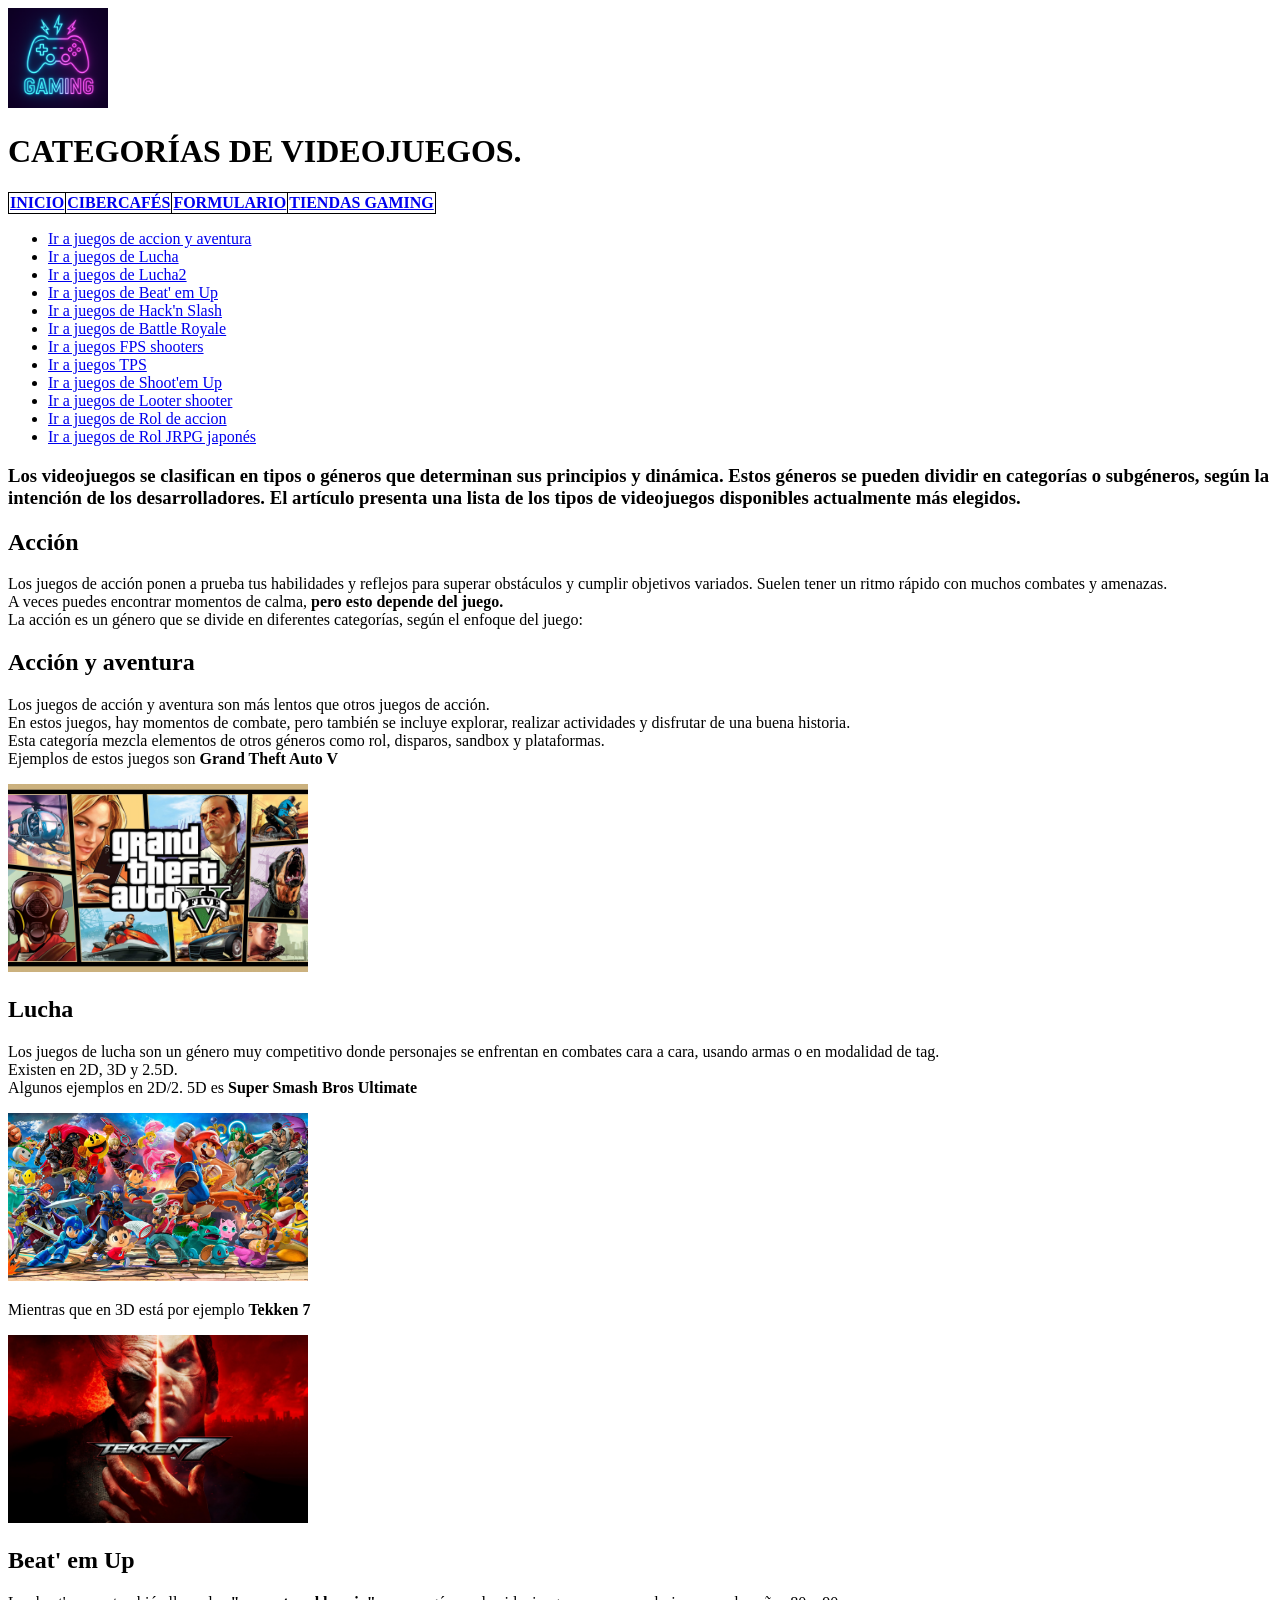
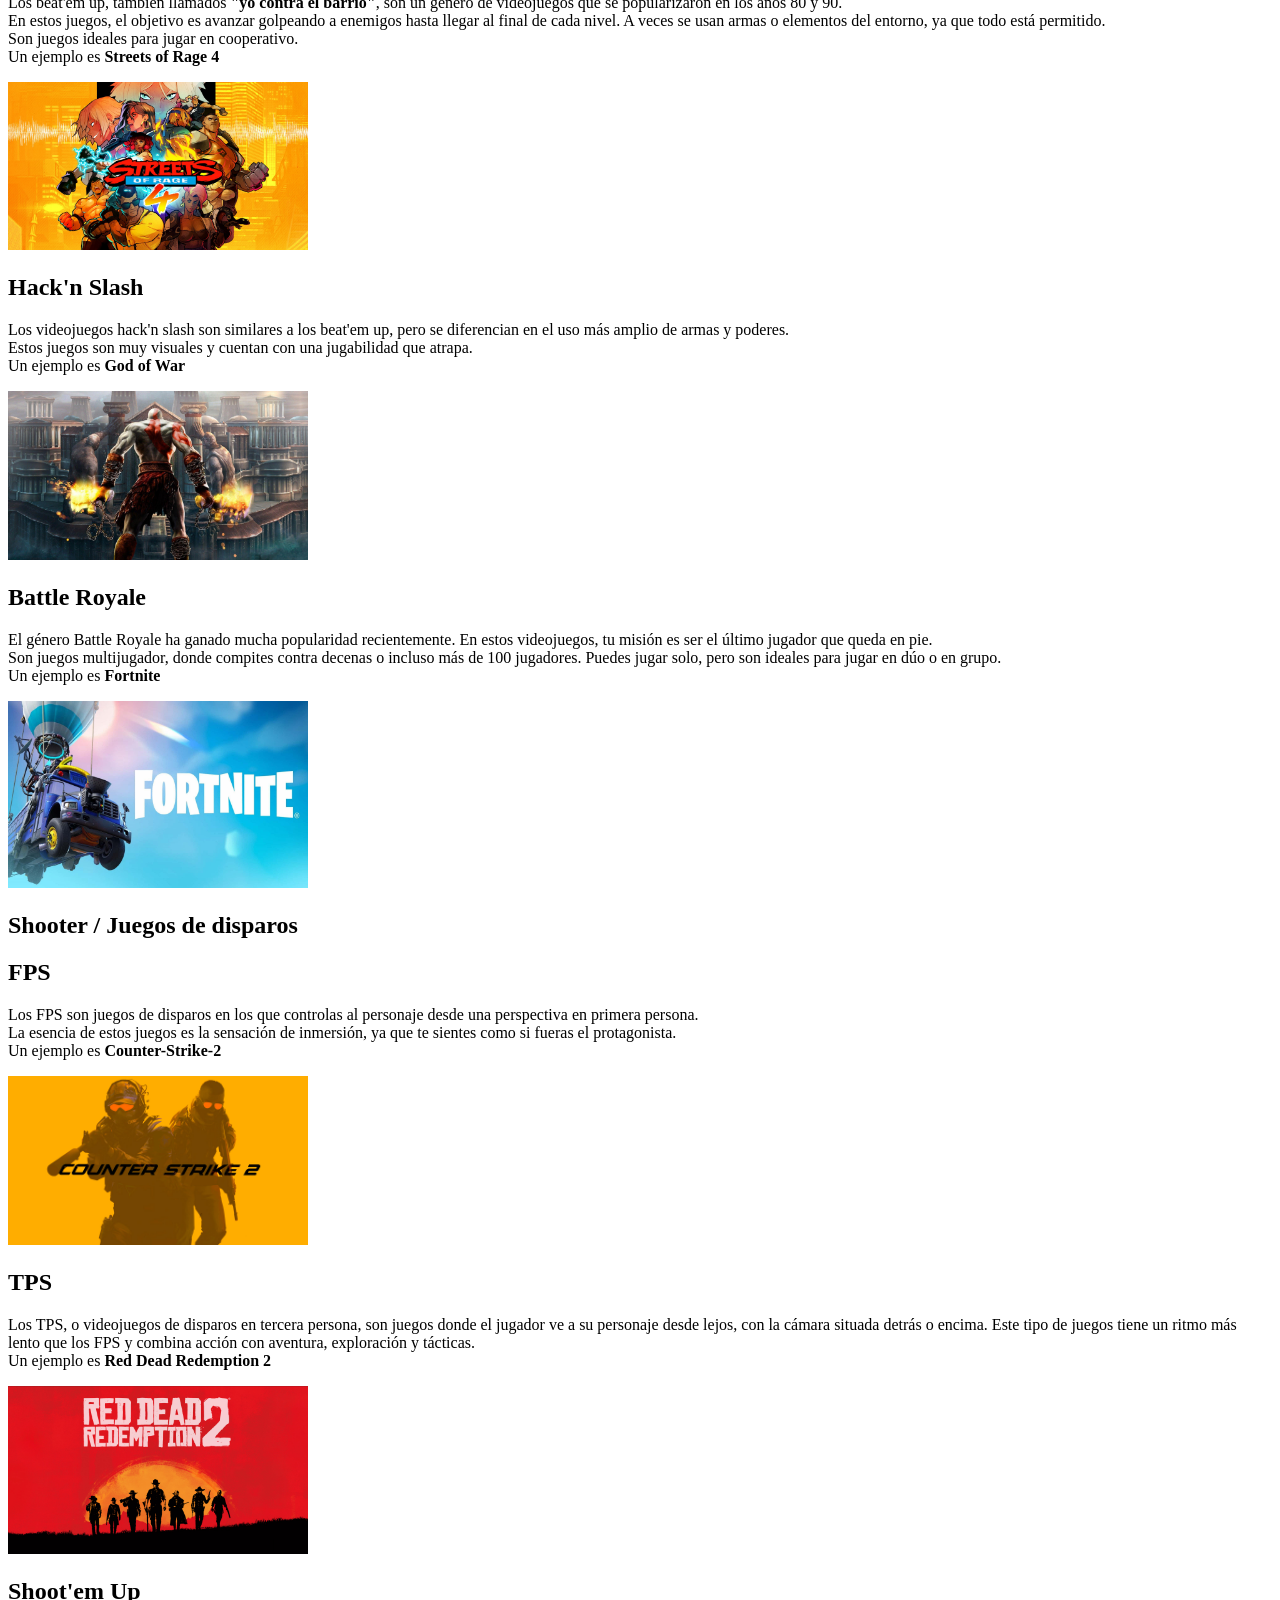
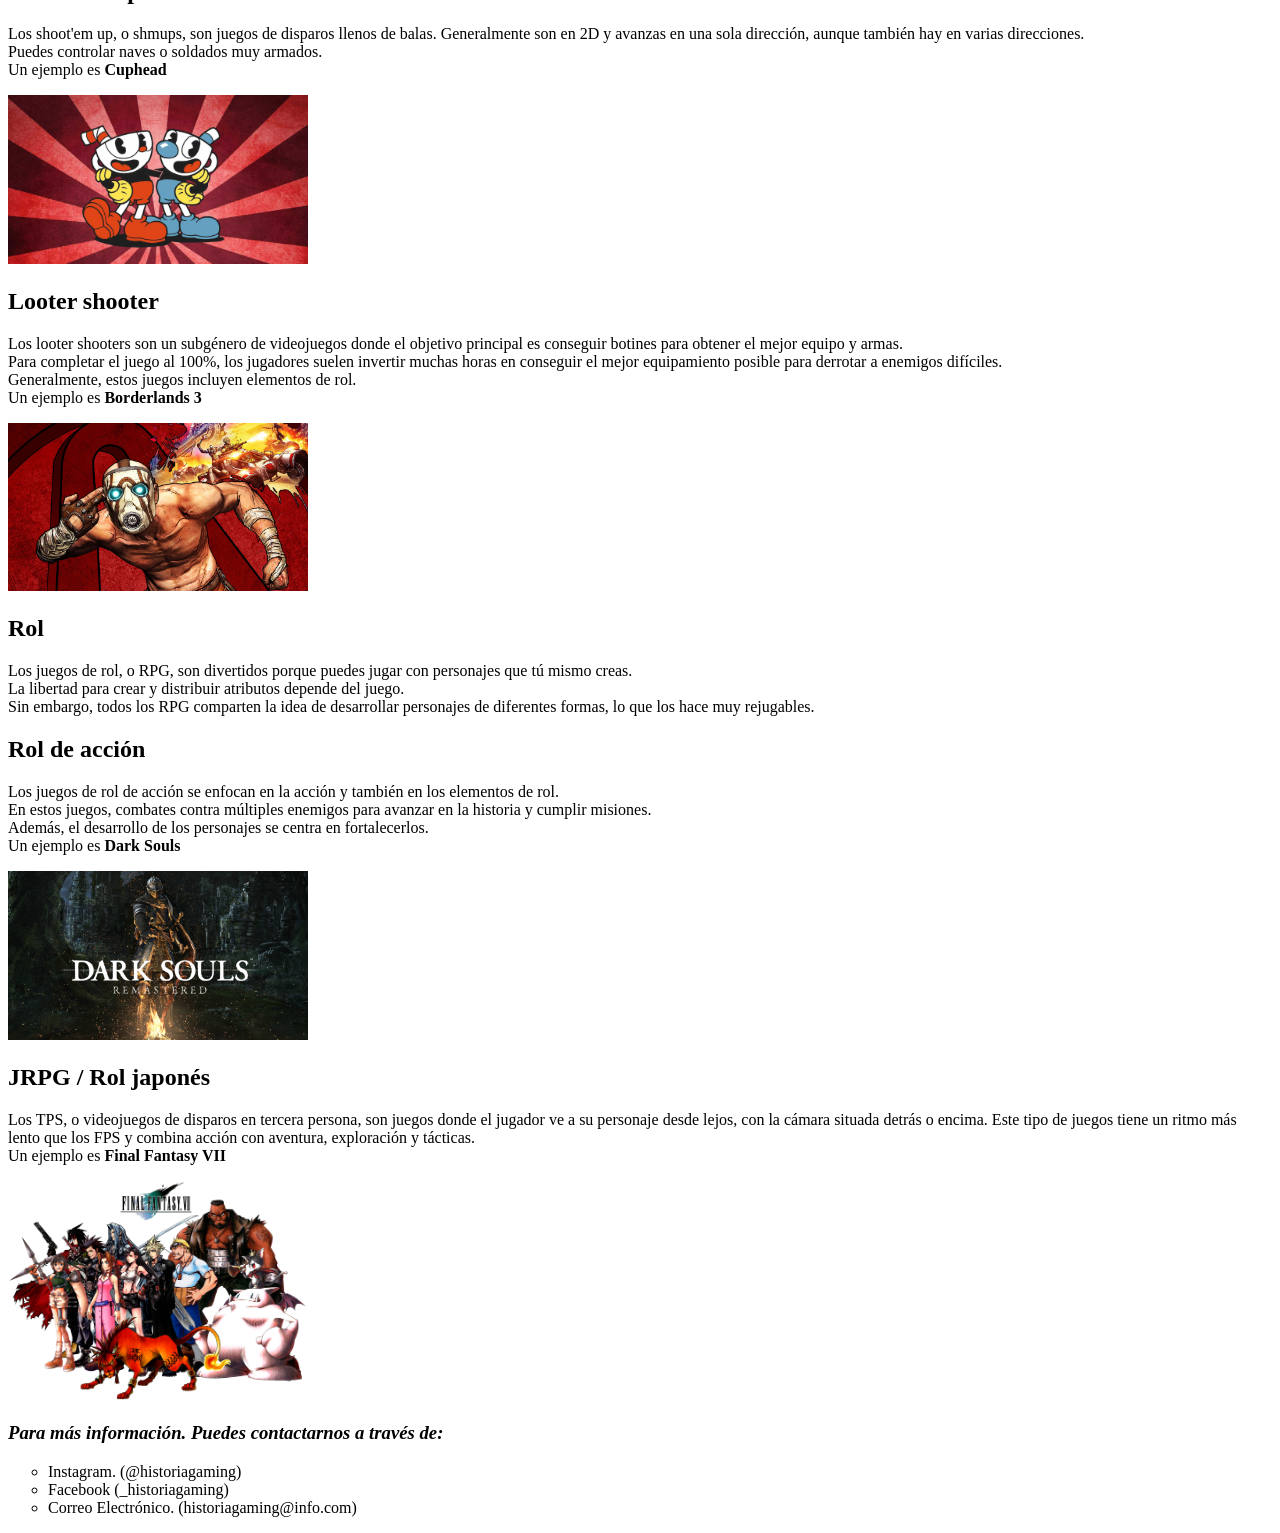
==== categorias.html @ 5678c633 "Termine mi parte" ====
<!DOCTYPE html>
<html lang="es">
    <head>
        <meta charset="UTF-8">
        <meta name="viewport" content="width=device-widt">
        <img src="/imagenes/logo.png" width="100" alt="logo"><title>Videojuegos</title>
        <title>Categorias de Videojuegos</title>
        <style> table, th, td { /* Define el borde: 1 píxel, sólido,
        color negro */ border: 1px solid black; } table { /* Une los
        bordes de las celdas para un look limpio */ border-collapse:
        collapse; } </style>
    </head>
    <header><h1>CATEGORÍAS DE VIDEOJUEGOS.</h1></header>
    <nav>
    <table><!--Apartir de aqui escribo los enlaces a diferentes sitios de la pagina-->
        <tr>
            <th colspan="2" rowspan="2"><a href="index.html">INICIO</a></th>
            <th colspan="2" rowspan="2"><a href="ciber.html">CIBERCAFÉS</a><br></th> 
            <th colspan="2" rowspan="2"><a href="formulario.html">FORMULARIO</a><br></th>  
            <th colspan="2" rowspan="2"><a href="tiendasgaming.html">TIENDAS GAMING</a><br></th>   
        </tr>
    </table>
    </nav>
    <body>
    <section>
        <ul><!--Todo esto son los tipos de videojuegos que voy a poner con sus diferentes enlaces mediante las imagenes y tambien una seccion para ir directamente-->
            <li><a href="#GTA V">Ir a juegos de accion y aventura</a></li>
            <li><a href="#smash">Ir a juegos de Lucha</a></li>
            <li><a href="#tekken7">Ir a juegos de Lucha2</a></li>
            <li><a href="#street">Ir a juegos de Beat' em Up</a></li>
            <li><a href="#God_of_War">Ir a juegos de Hack'n Slash</a></li>
            <li><a href="#fortnite">Ir a juegos de Battle Royale</a></li>
            <li><a href="#Counter-Strike-2">Ir a juegos FPS shooters</a></li>
            <li><a href="#red_dead_2">Ir a juegos TPS</a></li>
            <li><a href="#cuphead">Ir a juegos de Shoot'em Up</a></li>
            <li><a href="#borderlands_3">Ir a juegos de Looter shooter</a></li>
            <li><a href="#Dark Souls">Ir a juegos de Rol de accion</a></li>
            <li><a href="#Final Fantasy VII">Ir a juegos de Rol JRPG japonés</a></li>
        </ul>
    <!--Apartir de aqui escribo el html con sus titulos, parrafos y enlaces en las imagenes para dichos juego-->          
    <h3>Los videojuegos se clasifican en tipos o géneros que determinan sus principios y dinámica. 
    Estos géneros se pueden dividir en categorías o subgéneros, según la intención de los desarrolladores. 
    El artículo presenta una lista de los tipos de videojuegos disponibles actualmente más elegidos.
    </h3>
    <h1>Acción</h1>
    <p>Los juegos de acción ponen a prueba tus habilidades y reflejos para superar obstáculos y cumplir objetivos variados. 
    Suelen tener un ritmo rápido con muchos combates y amenazas.<br> 
    A veces puedes encontrar momentos de calma,<b> pero esto depende del juego.</b><br>
    La acción es un género que se divide en diferentes categorías, según el enfoque del juego:</p>
    <h2 id="GTA V">Acción y aventura</h2>
    <p>Los juegos de acción y aventura son más lentos que otros juegos de acción.<br> 
    En estos juegos, hay momentos de combate, pero también se incluye explorar, realizar actividades y disfrutar de una buena historia.<br> 
    Esta categoría mezcla elementos de otros géneros como rol, disparos, sandbox y plataformas.<br> 
    Ejemplos de estos juegos son <b>Grand Theft Auto V</b></p>
    <a href="https://www.rockstargames.com/gta-v"><!-- Aqui es un ejemplo a la imagen de gta5 le añado que pueda ser clikeada para ir a su pagina oficial y asi con todas-->
    <img src="/imagenes/gta5.jpg" width="300">
    </a><br>
    <h2 id="smash">Lucha</h2>
    <p>Los juegos de lucha son un género muy competitivo donde personajes se enfrentan en combates cara a cara, usando armas o en modalidad de tag.<br> 
    Existen en 2D, 3D y 2.5D.<br> 
    Algunos ejemplos en 2D/2. 5D es <b>Super Smash Bros Ultimate</b><br></p>
    <a href="https://www.smashbros.com/es_ES/">
    <img src="/imagenes/smash.jpg" width="300" alt="smash"><br>
    </a>
    <p id="tekken7">Mientras que en 3D está por ejemplo <b>Tekken 7</b></p>
    <a href="https://es.bandainamcoent.eu/tekken/tekken-7">
    <img src="/imagenes/tekken7.jpg" width="300" alt="tekken7"><br>
    </a>
    <h2 id="street">Beat' em Up</h2>
    <p>Los beat'em up, también llamados <b>"yo contra el barrio"</b>, son un género de videojuegos que se popularizaron en los años 80 y 90.<br> 
    En estos juegos, el objetivo es avanzar golpeando a enemigos hasta llegar al final de cada nivel.
    A veces se usan armas o elementos del entorno, ya que todo está permitido.<br> 
    Son juegos ideales para jugar en cooperativo.<br>
    Un ejemplo es <b>Streets of Rage 4</b></p>
    <a href="https://www.streets4rage.com/">
    <img src="/imagenes/street.jpg" width="300" alt="street"><br>
    </a>
    <h2 id="God_of_War">Hack'n Slash</h2>
    <p>Los videojuegos hack'n slash son similares a los beat'em up, pero se diferencian en el uso más amplio de armas y poderes.<br> 
    Estos juegos son muy visuales y cuentan con una jugabilidad que atrapa.<br>
    Un ejemplo es <b>God of War</b></p>
    <a href="https://store.steampowered.com/app/1593500/God_of_War/">
    <img src="/imagenes/god.jpg" width="300" alt="God_of_War"><br>
    </a>
    <h2 id="fortnite">Battle Royale</h2>
    <p>El género Battle Royale ha ganado mucha popularidad recientemente. 
    En estos videojuegos, tu misión es ser el último jugador que queda en pie.<br> 
    Son juegos multijugador, donde compites contra decenas o incluso más de 100 jugadores. 
    Puedes jugar solo, pero son ideales para jugar en dúo o en grupo.<br>
    Un ejemplo es <b>Fortnite</b></p>
    <a href="https://www.fortnite.com/?lang=es-ES">
    <img src="/imagenes/fortnite.jpg" width="300" alt="fortnite"><br>
    </a>
    <h1>Shooter / Juegos de disparos</h1>
    <h2 id="Counter-Strike-2">FPS</h2>
    <p>Los FPS son juegos de disparos en los que controlas al personaje desde una perspectiva en primera persona.<br> 
    La esencia de estos juegos es la sensación de inmersión, ya que te sientes como si fueras el protagonista.<br>
    Un ejemplo es <b>Counter-Strike-2</b></p>
    <a href="https://www.counter-strike.net/home?l=spanish">
    <img src="/imagenes/Counter-Strike-2.jpg" width="300" alt="Counter-Strike-2"><br>
    </a>
    <h2 id="red_dead_2">TPS</h2>
    <p>Los TPS, o videojuegos de disparos en tercera persona, son juegos donde el jugador ve a su personaje desde lejos, con la cámara situada detrás o encima. 
    Este tipo de juegos tiene un ritmo más lento que los FPS y combina acción con aventura, exploración y tácticas.<br>
    Un ejemplo es <b>Red Dead Redemption 2</b></p>
    <a href="https://www.rockstargames.com/reddeadredemption2/">
    <img src="/imagenes/red_dead_2.jpg" width="300" alt="red_dead_2"><br>
    </a>
    <h2 id="cuphead">Shoot'em Up</h2>
    <p>Los shoot'em up, o shmups, son juegos de disparos llenos de balas. 
    Generalmente son en 2D y avanzas en una sola dirección, aunque también hay en varias direcciones.<br> 
    Puedes controlar naves o soldados muy armados.<br>
    Un ejemplo es <b>Cuphead</b></p>
    <a href="https://store.steampowered.com/app/268910/Cuphead/">
    <img src="/imagenes/cuphead.jpg" width="300" alt="cuphead"><br>
    </a>
    <h2 id="Borderlands_3">Looter shooter</h2>
    <p>Los looter shooters son un subgénero de videojuegos donde el objetivo principal es conseguir botines para obtener el mejor equipo y armas.<br> 
    Para completar el juego al 100%, los jugadores suelen invertir muchas horas en conseguir el mejor equipamiento posible para derrotar a enemigos difíciles.<br> 
    Generalmente, estos juegos incluyen elementos de rol.<br>
    Un ejemplo es <b>Borderlands 3</b></p>
    <a href="https://store.steampowered.com/app/397540/Borderlands_3/">
    <img src="/imagenes/borderlands_3.jpg" width="300" alt="borderlands_3"><br>
    </a>
    <h1>Rol</h1>
    <p>Los juegos de rol, o RPG, son divertidos porque puedes jugar con personajes que tú mismo creas.<br> 
    La libertad para crear y distribuir atributos depende del juego.<br> 
    Sin embargo, todos los RPG comparten la idea de desarrollar personajes de diferentes formas, lo que los hace muy rejugables.</p>
    <h2 id="Dark Souls">Rol de acción</h2>
    <p>Los juegos de rol de acción se enfocan en la acción y también en los elementos de rol.<br> 
        En estos juegos, combates contra múltiples enemigos para avanzar en la historia y cumplir misiones.<br> 
        Además, el desarrollo de los personajes se centra en fortalecerlos.<br>
    Un ejemplo es <b>Dark Souls</b></p>
    <a href="https://es.bandainamcoent.eu/dark-souls/dark-souls">
    <img src="/imagenes/dark-souls.jpg" width="300" alt="Dark Souls"><br>
    </a>
    <h2 id="Final Fantasy VII">JRPG / Rol japonés</h2>
    <p>Los TPS, o videojuegos de disparos en tercera persona, son juegos donde el jugador ve a su personaje desde lejos, con la cámara situada detrás o encima. 
    Este tipo de juegos tiene un ritmo más lento que los FPS y combina acción con aventura, exploración y tácticas.<br>
    Un ejemplo es <b>Final Fantasy VII</b></p>
    <a href="https://ffvii.square-enix-games.com/es">
    <img src="/imagenes/final fantasyy vii.png" width="300" alt="Final Fantasy VII"><br>
    </a>
    </section>
    <footer><!--Siempre acabamos con un footer-->
        <h3><i>Para más información. Puedes contactarnos a través de:</i></h3>
        <ul type="circle">
            <li>Instagram. (@historiagaming)</li>
            <li>Facebook (_historiagaming)</li> 
            <li>Correo Electrónico. (historiagaming@info.com)</li>
        </ul>
    </footer>
    </body>
</html>
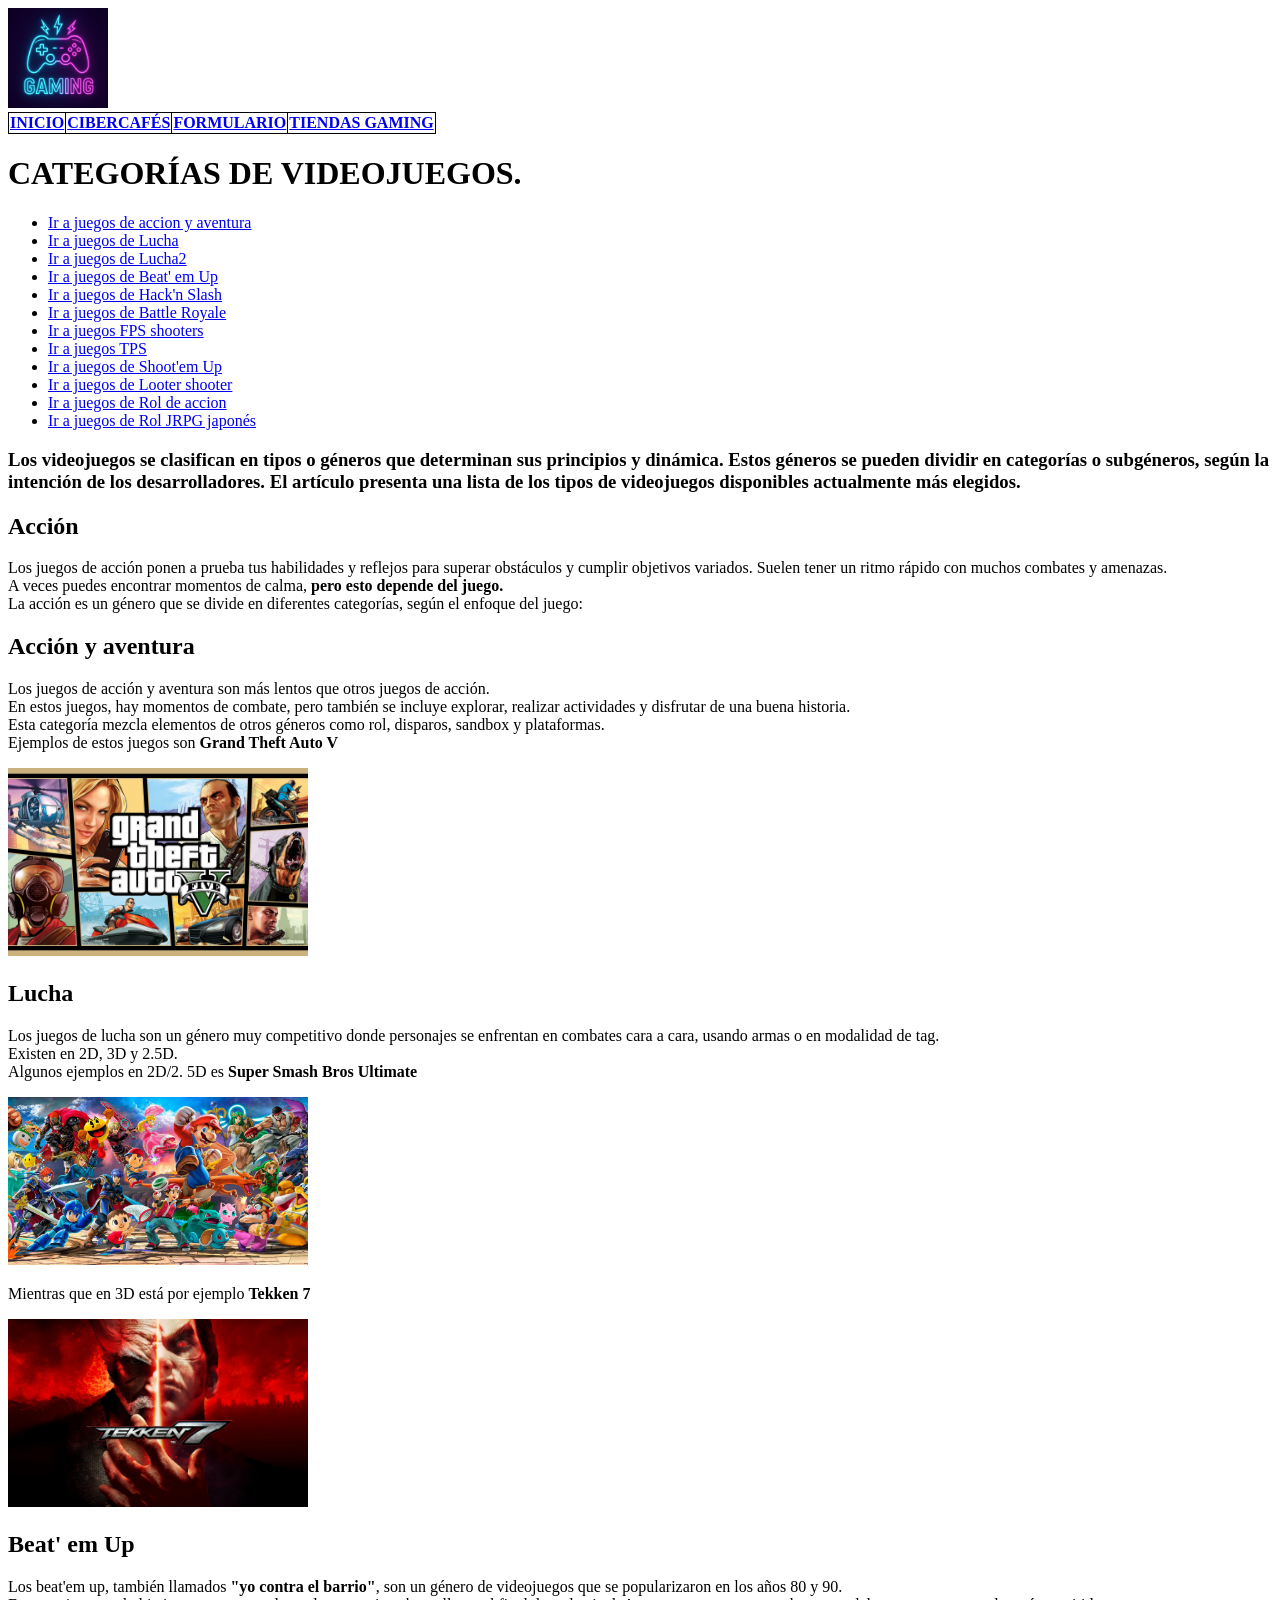
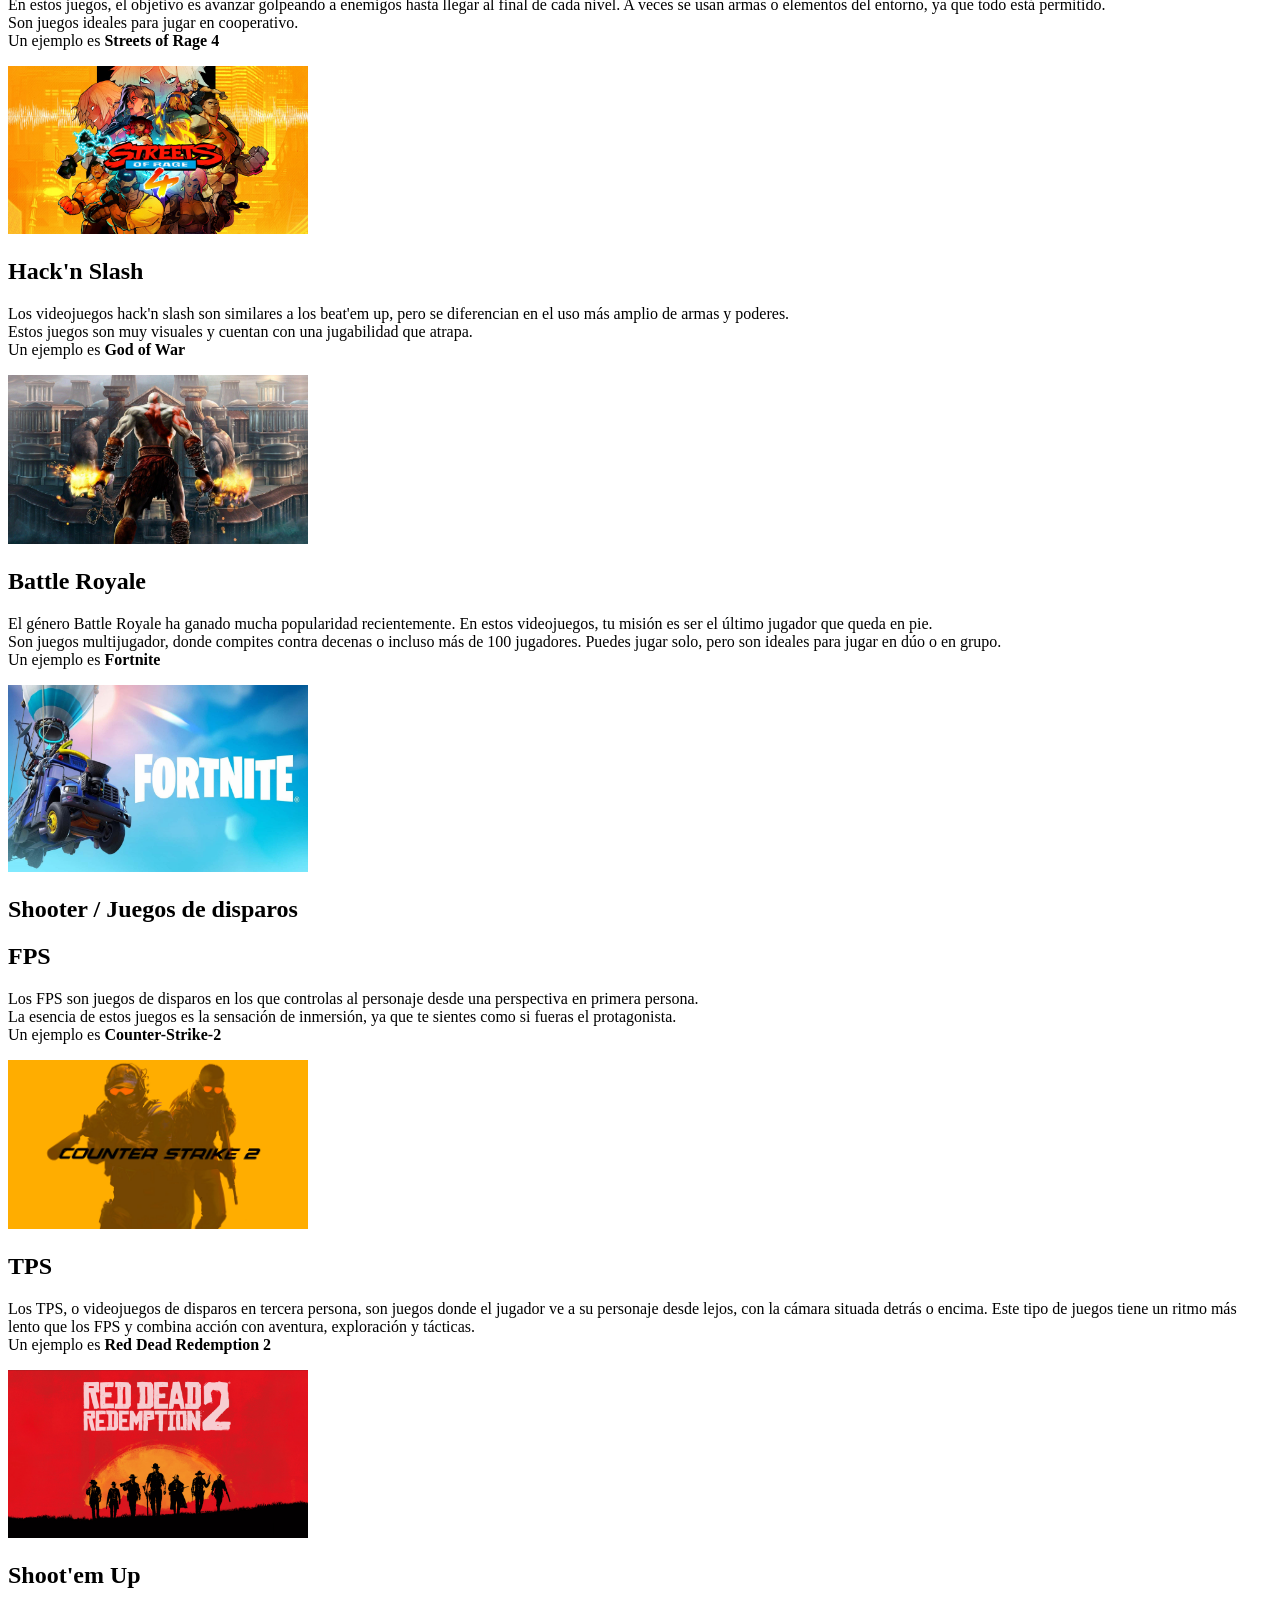
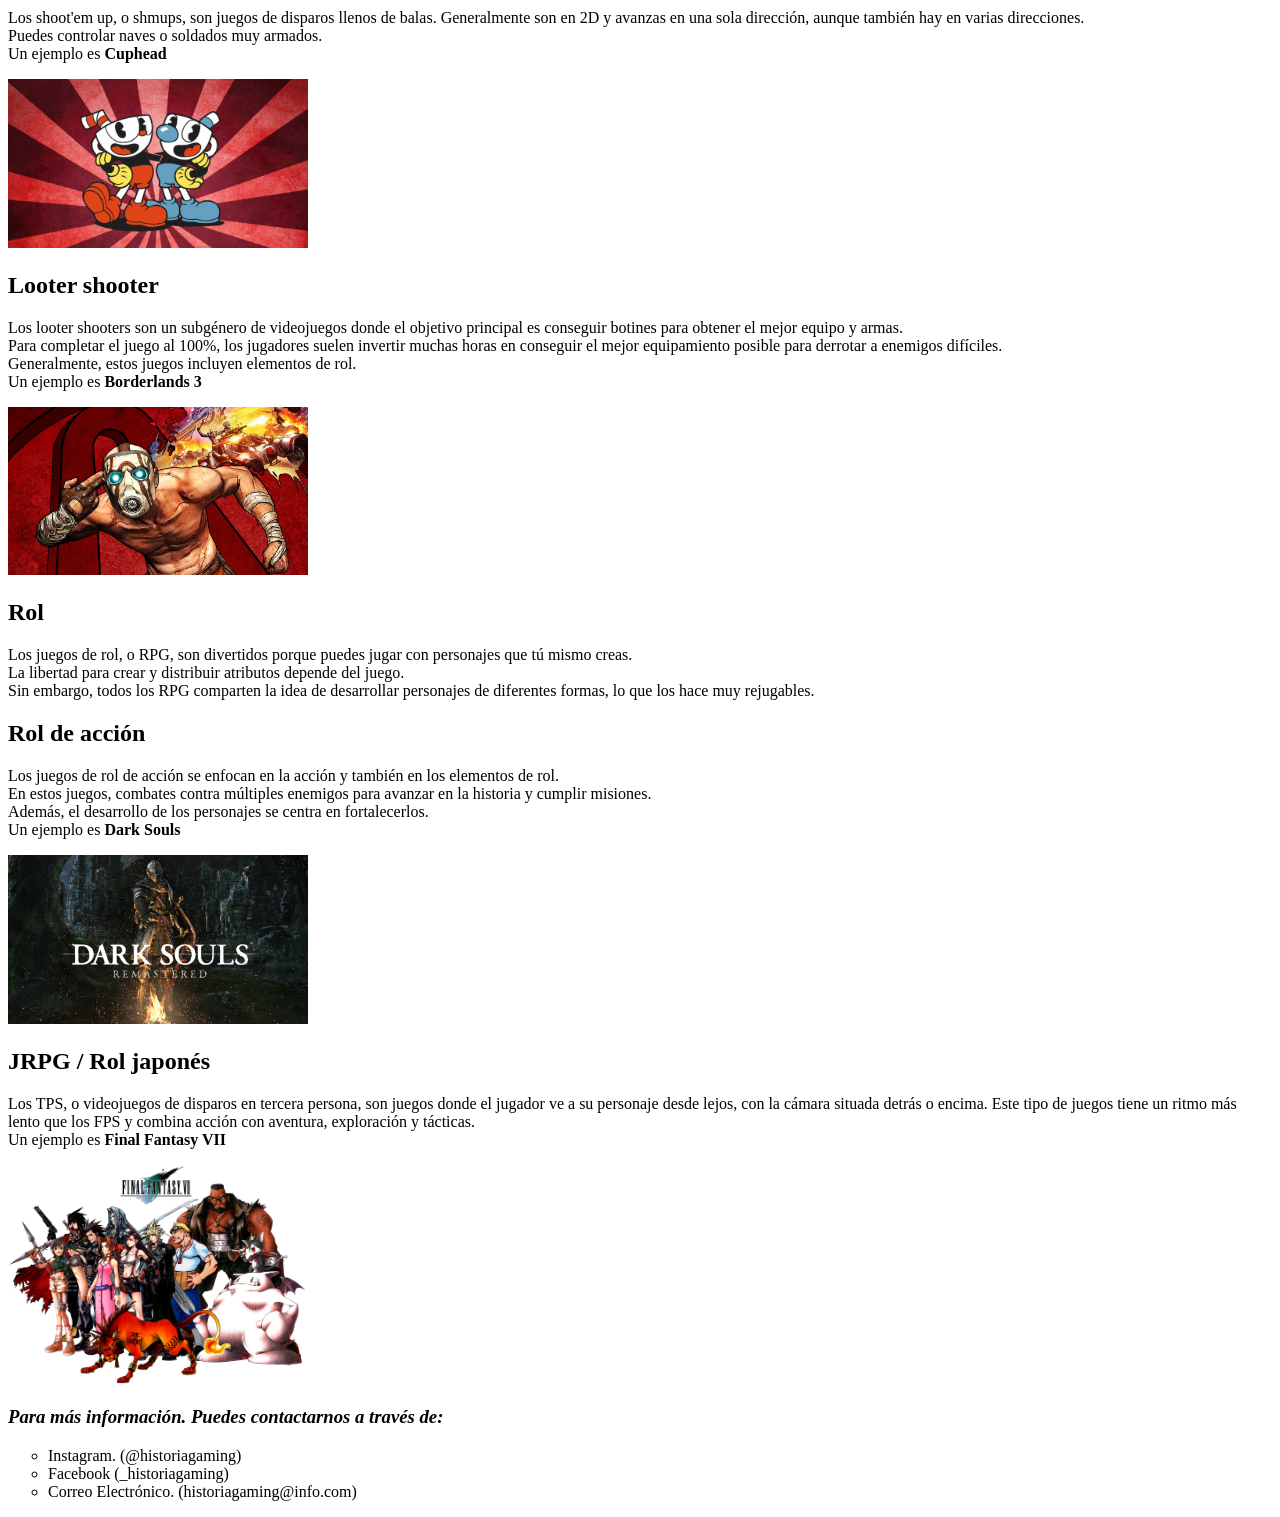
==== commit 1d396080: "He terminado" ====
--- a/categorias.html
+++ b/categorias.html
@@ -10,8 +10,6 @@
         bordes de las celdas para un look limpio */ border-collapse:
         collapse; } </style>
     </head>
-    <header><h1>CATEGORÍAS DE VIDEOJUEGOS.</h1></header>
-    <nav>
     <table><!--Apartir de aqui escribo los enlaces a diferentes sitios de la pagina-->
         <tr>
             <th colspan="2" rowspan="2"><a href="index.html">INICIO</a></th>
@@ -20,9 +18,11 @@
             <th colspan="2" rowspan="2"><a href="tiendasgaming.html">TIENDAS GAMING</a><br></th>   
         </tr>
     </table>
-    </nav>
+    <header>
+        <h1>CATEGORÍAS DE VIDEOJUEGOS.</h1>
+    </header>
     <body>
-    <section>
+    <nav>
         <ul><!--Todo esto son los tipos de videojuegos que voy a poner con sus diferentes enlaces mediante las imagenes y tambien una seccion para ir directamente-->
             <li><a href="#GTA V">Ir a juegos de accion y aventura</a></li>
             <li><a href="#smash">Ir a juegos de Lucha</a></li>
@@ -37,110 +37,112 @@
             <li><a href="#Dark Souls">Ir a juegos de Rol de accion</a></li>
             <li><a href="#Final Fantasy VII">Ir a juegos de Rol JRPG japonés</a></li>
         </ul>
+    </nav>
+    <section>
     <!--Apartir de aqui escribo el html con sus titulos, parrafos y enlaces en las imagenes para dichos juego-->          
-    <h3>Los videojuegos se clasifican en tipos o géneros que determinan sus principios y dinámica. 
-    Estos géneros se pueden dividir en categorías o subgéneros, según la intención de los desarrolladores. 
-    El artículo presenta una lista de los tipos de videojuegos disponibles actualmente más elegidos.
-    </h3>
-    <h1>Acción</h1>
-    <p>Los juegos de acción ponen a prueba tus habilidades y reflejos para superar obstáculos y cumplir objetivos variados. 
-    Suelen tener un ritmo rápido con muchos combates y amenazas.<br> 
-    A veces puedes encontrar momentos de calma,<b> pero esto depende del juego.</b><br>
-    La acción es un género que se divide en diferentes categorías, según el enfoque del juego:</p>
-    <h2 id="GTA V">Acción y aventura</h2>
-    <p>Los juegos de acción y aventura son más lentos que otros juegos de acción.<br> 
-    En estos juegos, hay momentos de combate, pero también se incluye explorar, realizar actividades y disfrutar de una buena historia.<br> 
-    Esta categoría mezcla elementos de otros géneros como rol, disparos, sandbox y plataformas.<br> 
-    Ejemplos de estos juegos son <b>Grand Theft Auto V</b></p>
-    <a href="https://www.rockstargames.com/gta-v"><!-- Aqui es un ejemplo a la imagen de gta5 le añado que pueda ser clikeada para ir a su pagina oficial y asi con todas-->
-    <img src="/imagenes/gta5.jpg" width="300">
-    </a><br>
-    <h2 id="smash">Lucha</h2>
-    <p>Los juegos de lucha son un género muy competitivo donde personajes se enfrentan en combates cara a cara, usando armas o en modalidad de tag.<br> 
-    Existen en 2D, 3D y 2.5D.<br> 
-    Algunos ejemplos en 2D/2. 5D es <b>Super Smash Bros Ultimate</b><br></p>
-    <a href="https://www.smashbros.com/es_ES/">
-    <img src="/imagenes/smash.jpg" width="300" alt="smash"><br>
-    </a>
-    <p id="tekken7">Mientras que en 3D está por ejemplo <b>Tekken 7</b></p>
-    <a href="https://es.bandainamcoent.eu/tekken/tekken-7">
-    <img src="/imagenes/tekken7.jpg" width="300" alt="tekken7"><br>
-    </a>
-    <h2 id="street">Beat' em Up</h2>
-    <p>Los beat'em up, también llamados <b>"yo contra el barrio"</b>, son un género de videojuegos que se popularizaron en los años 80 y 90.<br> 
-    En estos juegos, el objetivo es avanzar golpeando a enemigos hasta llegar al final de cada nivel.
-    A veces se usan armas o elementos del entorno, ya que todo está permitido.<br> 
-    Son juegos ideales para jugar en cooperativo.<br>
-    Un ejemplo es <b>Streets of Rage 4</b></p>
-    <a href="https://www.streets4rage.com/">
-    <img src="/imagenes/street.jpg" width="300" alt="street"><br>
-    </a>
-    <h2 id="God_of_War">Hack'n Slash</h2>
-    <p>Los videojuegos hack'n slash son similares a los beat'em up, pero se diferencian en el uso más amplio de armas y poderes.<br> 
-    Estos juegos son muy visuales y cuentan con una jugabilidad que atrapa.<br>
-    Un ejemplo es <b>God of War</b></p>
-    <a href="https://store.steampowered.com/app/1593500/God_of_War/">
-    <img src="/imagenes/god.jpg" width="300" alt="God_of_War"><br>
-    </a>
-    <h2 id="fortnite">Battle Royale</h2>
-    <p>El género Battle Royale ha ganado mucha popularidad recientemente. 
-    En estos videojuegos, tu misión es ser el último jugador que queda en pie.<br> 
-    Son juegos multijugador, donde compites contra decenas o incluso más de 100 jugadores. 
-    Puedes jugar solo, pero son ideales para jugar en dúo o en grupo.<br>
-    Un ejemplo es <b>Fortnite</b></p>
-    <a href="https://www.fortnite.com/?lang=es-ES">
-    <img src="/imagenes/fortnite.jpg" width="300" alt="fortnite"><br>
-    </a>
-    <h1>Shooter / Juegos de disparos</h1>
-    <h2 id="Counter-Strike-2">FPS</h2>
-    <p>Los FPS son juegos de disparos en los que controlas al personaje desde una perspectiva en primera persona.<br> 
-    La esencia de estos juegos es la sensación de inmersión, ya que te sientes como si fueras el protagonista.<br>
-    Un ejemplo es <b>Counter-Strike-2</b></p>
-    <a href="https://www.counter-strike.net/home?l=spanish">
-    <img src="/imagenes/Counter-Strike-2.jpg" width="300" alt="Counter-Strike-2"><br>
-    </a>
-    <h2 id="red_dead_2">TPS</h2>
-    <p>Los TPS, o videojuegos de disparos en tercera persona, son juegos donde el jugador ve a su personaje desde lejos, con la cámara situada detrás o encima. 
-    Este tipo de juegos tiene un ritmo más lento que los FPS y combina acción con aventura, exploración y tácticas.<br>
-    Un ejemplo es <b>Red Dead Redemption 2</b></p>
-    <a href="https://www.rockstargames.com/reddeadredemption2/">
-    <img src="/imagenes/red_dead_2.jpg" width="300" alt="red_dead_2"><br>
-    </a>
-    <h2 id="cuphead">Shoot'em Up</h2>
-    <p>Los shoot'em up, o shmups, son juegos de disparos llenos de balas. 
-    Generalmente son en 2D y avanzas en una sola dirección, aunque también hay en varias direcciones.<br> 
-    Puedes controlar naves o soldados muy armados.<br>
-    Un ejemplo es <b>Cuphead</b></p>
-    <a href="https://store.steampowered.com/app/268910/Cuphead/">
-    <img src="/imagenes/cuphead.jpg" width="300" alt="cuphead"><br>
-    </a>
-    <h2 id="Borderlands_3">Looter shooter</h2>
-    <p>Los looter shooters son un subgénero de videojuegos donde el objetivo principal es conseguir botines para obtener el mejor equipo y armas.<br> 
-    Para completar el juego al 100%, los jugadores suelen invertir muchas horas en conseguir el mejor equipamiento posible para derrotar a enemigos difíciles.<br> 
-    Generalmente, estos juegos incluyen elementos de rol.<br>
-    Un ejemplo es <b>Borderlands 3</b></p>
-    <a href="https://store.steampowered.com/app/397540/Borderlands_3/">
-    <img src="/imagenes/borderlands_3.jpg" width="300" alt="borderlands_3"><br>
-    </a>
-    <h1>Rol</h1>
-    <p>Los juegos de rol, o RPG, son divertidos porque puedes jugar con personajes que tú mismo creas.<br> 
-    La libertad para crear y distribuir atributos depende del juego.<br> 
-    Sin embargo, todos los RPG comparten la idea de desarrollar personajes de diferentes formas, lo que los hace muy rejugables.</p>
-    <h2 id="Dark Souls">Rol de acción</h2>
-    <p>Los juegos de rol de acción se enfocan en la acción y también en los elementos de rol.<br> 
+        <h3>Los videojuegos se clasifican en tipos o géneros que determinan sus principios y dinámica. 
+        Estos géneros se pueden dividir en categorías o subgéneros, según la intención de los desarrolladores. 
+        El artículo presenta una lista de los tipos de videojuegos disponibles actualmente más elegidos.
+        </h3>
+        <h1>Acción</h1>
+        <p>Los juegos de acción ponen a prueba tus habilidades y reflejos para superar obstáculos y cumplir objetivos variados. 
+        Suelen tener un ritmo rápido con muchos combates y amenazas.<br> 
+        A veces puedes encontrar momentos de calma,<b> pero esto depende del juego.</b><br>
+        La acción es un género que se divide en diferentes categorías, según el enfoque del juego:</p>
+        <h2 id="GTA V">Acción y aventura</h2>
+        <p>Los juegos de acción y aventura son más lentos que otros juegos de acción.<br> 
+        En estos juegos, hay momentos de combate, pero también se incluye explorar, realizar actividades y disfrutar de una buena historia.<br> 
+        Esta categoría mezcla elementos de otros géneros como rol, disparos, sandbox y plataformas.<br> 
+        Ejemplos de estos juegos son <b>Grand Theft Auto V</b></p>
+        <a href="https://www.rockstargames.com/gta-v"><!-- Aqui es un ejemplo a la imagen de gta5 le añado que pueda ser clikeada para ir a su pagina oficial y asi con todas-->
+        <img src="/imagenes/gta5.jpg" width="300">
+        </a><br>
+        <h2 id="smash">Lucha</h2>
+        <p>Los juegos de lucha son un género muy competitivo donde personajes se enfrentan en combates cara a cara, usando armas o en modalidad de tag.<br> 
+        Existen en 2D, 3D y 2.5D.<br> 
+        Algunos ejemplos en 2D/2. 5D es <b>Super Smash Bros Ultimate</b><br></p>
+        <a href="https://www.smashbros.com/es_ES/">
+        <img src="/imagenes/smash.jpg" width="300" alt="smash"><br>
+        </a>
+        <p id="tekken7">Mientras que en 3D está por ejemplo <b>Tekken 7</b></p>
+        <a href="https://es.bandainamcoent.eu/tekken/tekken-7">
+        <img src="/imagenes/tekken7.jpg" width="300" alt="tekken7"><br>
+        </a>
+        <h2 id="street">Beat' em Up</h2>
+        <p>Los beat'em up, también llamados <b>"yo contra el barrio"</b>, son un género de videojuegos que se popularizaron en los años 80 y 90.<br> 
+        En estos juegos, el objetivo es avanzar golpeando a enemigos hasta llegar al final de cada nivel.
+        A veces se usan armas o elementos del entorno, ya que todo está permitido.<br> 
+        Son juegos ideales para jugar en cooperativo.<br>
+        Un ejemplo es <b>Streets of Rage 4</b></p>
+        <a href="https://www.streets4rage.com/">
+        <img src="/imagenes/street.jpg" width="300" alt="street"><br>
+        </a>
+        <h2 id="God_of_War">Hack'n Slash</h2>
+        <p>Los videojuegos hack'n slash son similares a los beat'em up, pero se diferencian en el uso más amplio de armas y poderes.<br> 
+        Estos juegos son muy visuales y cuentan con una jugabilidad que atrapa.<br>
+        Un ejemplo es <b>God of War</b></p>
+        <a href="https://store.steampowered.com/app/1593500/God_of_War/">
+        <img src="/imagenes/god.jpg" width="300" alt="God_of_War"><br>
+        </a>
+        <h2 id="fortnite">Battle Royale</h2>
+        <p>El género Battle Royale ha ganado mucha popularidad recientemente. 
+        En estos videojuegos, tu misión es ser el último jugador que queda en pie.<br> 
+        Son juegos multijugador, donde compites contra decenas o incluso más de 100 jugadores. 
+        Puedes jugar solo, pero son ideales para jugar en dúo o en grupo.<br>
+        Un ejemplo es <b>Fortnite</b></p>
+        <a href="https://www.fortnite.com/?lang=es-ES">
+        <img src="/imagenes/fortnite.jpg" width="300" alt="fortnite"><br>
+        </a>
+        <h1>Shooter / Juegos de disparos</h1>
+        <h2 id="Counter-Strike-2">FPS</h2>
+        <p>Los FPS son juegos de disparos en los que controlas al personaje desde una perspectiva en primera persona.<br> 
+        La esencia de estos juegos es la sensación de inmersión, ya que te sientes como si fueras el protagonista.<br>
+        Un ejemplo es <b>Counter-Strike-2</b></p>
+        <a href="https://www.counter-strike.net/home?l=spanish">
+        <img src="/imagenes/Counter-Strike-2.jpg" width="300" alt="Counter-Strike-2"><br>
+        </a>
+        <h2 id="red_dead_2">TPS</h2>
+        <p>Los TPS, o videojuegos de disparos en tercera persona, son juegos donde el jugador ve a su personaje desde lejos, con la cámara situada detrás o encima. 
+        Este tipo de juegos tiene un ritmo más lento que los FPS y combina acción con aventura, exploración y tácticas.<br>
+        Un ejemplo es <b>Red Dead Redemption 2</b></p>
+        <a href="https://www.rockstargames.com/reddeadredemption2/">
+        <img src="/imagenes/red_dead_2.jpg" width="300" alt="red_dead_2"><br>
+        </a>
+        <h2 id="cuphead">Shoot'em Up</h2>
+        <p>Los shoot'em up, o shmups, son juegos de disparos llenos de balas. 
+        Generalmente son en 2D y avanzas en una sola dirección, aunque también hay en varias direcciones.<br> 
+        Puedes controlar naves o soldados muy armados.<br>
+        Un ejemplo es <b>Cuphead</b></p>
+        <a href="https://store.steampowered.com/app/268910/Cuphead/">
+        <img src="/imagenes/cuphead.jpg" width="300" alt="cuphead"><br>
+        </a>
+        <h2 id="Borderlands_3">Looter shooter</h2>
+        <p>Los looter shooters son un subgénero de videojuegos donde el objetivo principal es conseguir botines para obtener el mejor equipo y armas.<br> 
+        Para completar el juego al 100%, los jugadores suelen invertir muchas horas en conseguir el mejor equipamiento posible para derrotar a enemigos difíciles.<br> 
+        Generalmente, estos juegos incluyen elementos de rol.<br>
+        Un ejemplo es <b>Borderlands 3</b></p>
+        <a href="https://store.steampowered.com/app/397540/Borderlands_3/">
+        <img src="/imagenes/borderlands_3.jpg" width="300" alt="borderlands_3"><br>
+        </a>
+        <h1>Rol</h1>
+        <p>Los juegos de rol, o RPG, son divertidos porque puedes jugar con personajes que tú mismo creas.<br> 
+        La libertad para crear y distribuir atributos depende del juego.<br> 
+        Sin embargo, todos los RPG comparten la idea de desarrollar personajes de diferentes formas, lo que los hace muy rejugables.</p>
+        <h2 id="Dark Souls">Rol de acción</h2>
+        <p>Los juegos de rol de acción se enfocan en la acción y también en los elementos de rol.<br> 
         En estos juegos, combates contra múltiples enemigos para avanzar en la historia y cumplir misiones.<br> 
         Además, el desarrollo de los personajes se centra en fortalecerlos.<br>
-    Un ejemplo es <b>Dark Souls</b></p>
-    <a href="https://es.bandainamcoent.eu/dark-souls/dark-souls">
-    <img src="/imagenes/dark-souls.jpg" width="300" alt="Dark Souls"><br>
-    </a>
-    <h2 id="Final Fantasy VII">JRPG / Rol japonés</h2>
-    <p>Los TPS, o videojuegos de disparos en tercera persona, son juegos donde el jugador ve a su personaje desde lejos, con la cámara situada detrás o encima. 
-    Este tipo de juegos tiene un ritmo más lento que los FPS y combina acción con aventura, exploración y tácticas.<br>
-    Un ejemplo es <b>Final Fantasy VII</b></p>
-    <a href="https://ffvii.square-enix-games.com/es">
-    <img src="/imagenes/final fantasyy vii.png" width="300" alt="Final Fantasy VII"><br>
-    </a>
+        Un ejemplo es <b>Dark Souls</b></p>
+        <a href="https://es.bandainamcoent.eu/dark-souls/dark-souls">
+        <img src="/imagenes/dark-souls.jpg" width="300" alt="Dark Souls"><br>
+        </a>
+        <h2 id="Final Fantasy VII">JRPG / Rol japonés</h2>
+        <p>Los TPS, o videojuegos de disparos en tercera persona, son juegos donde el jugador ve a su personaje desde lejos, con la cámara situada detrás o encima. 
+        Este tipo de juegos tiene un ritmo más lento que los FPS y combina acción con aventura, exploración y tácticas.<br>
+        Un ejemplo es <b>Final Fantasy VII</b></p>
+        <a href="https://ffvii.square-enix-games.com/es">
+        <img src="/imagenes/final fantasyy vii.png" width="300" alt="Final Fantasy VII"><br>
+        </a>
     </section>
     <footer><!--Siempre acabamos con un footer-->
         <h3><i>Para más información. Puedes contactarnos a través de:</i></h3>
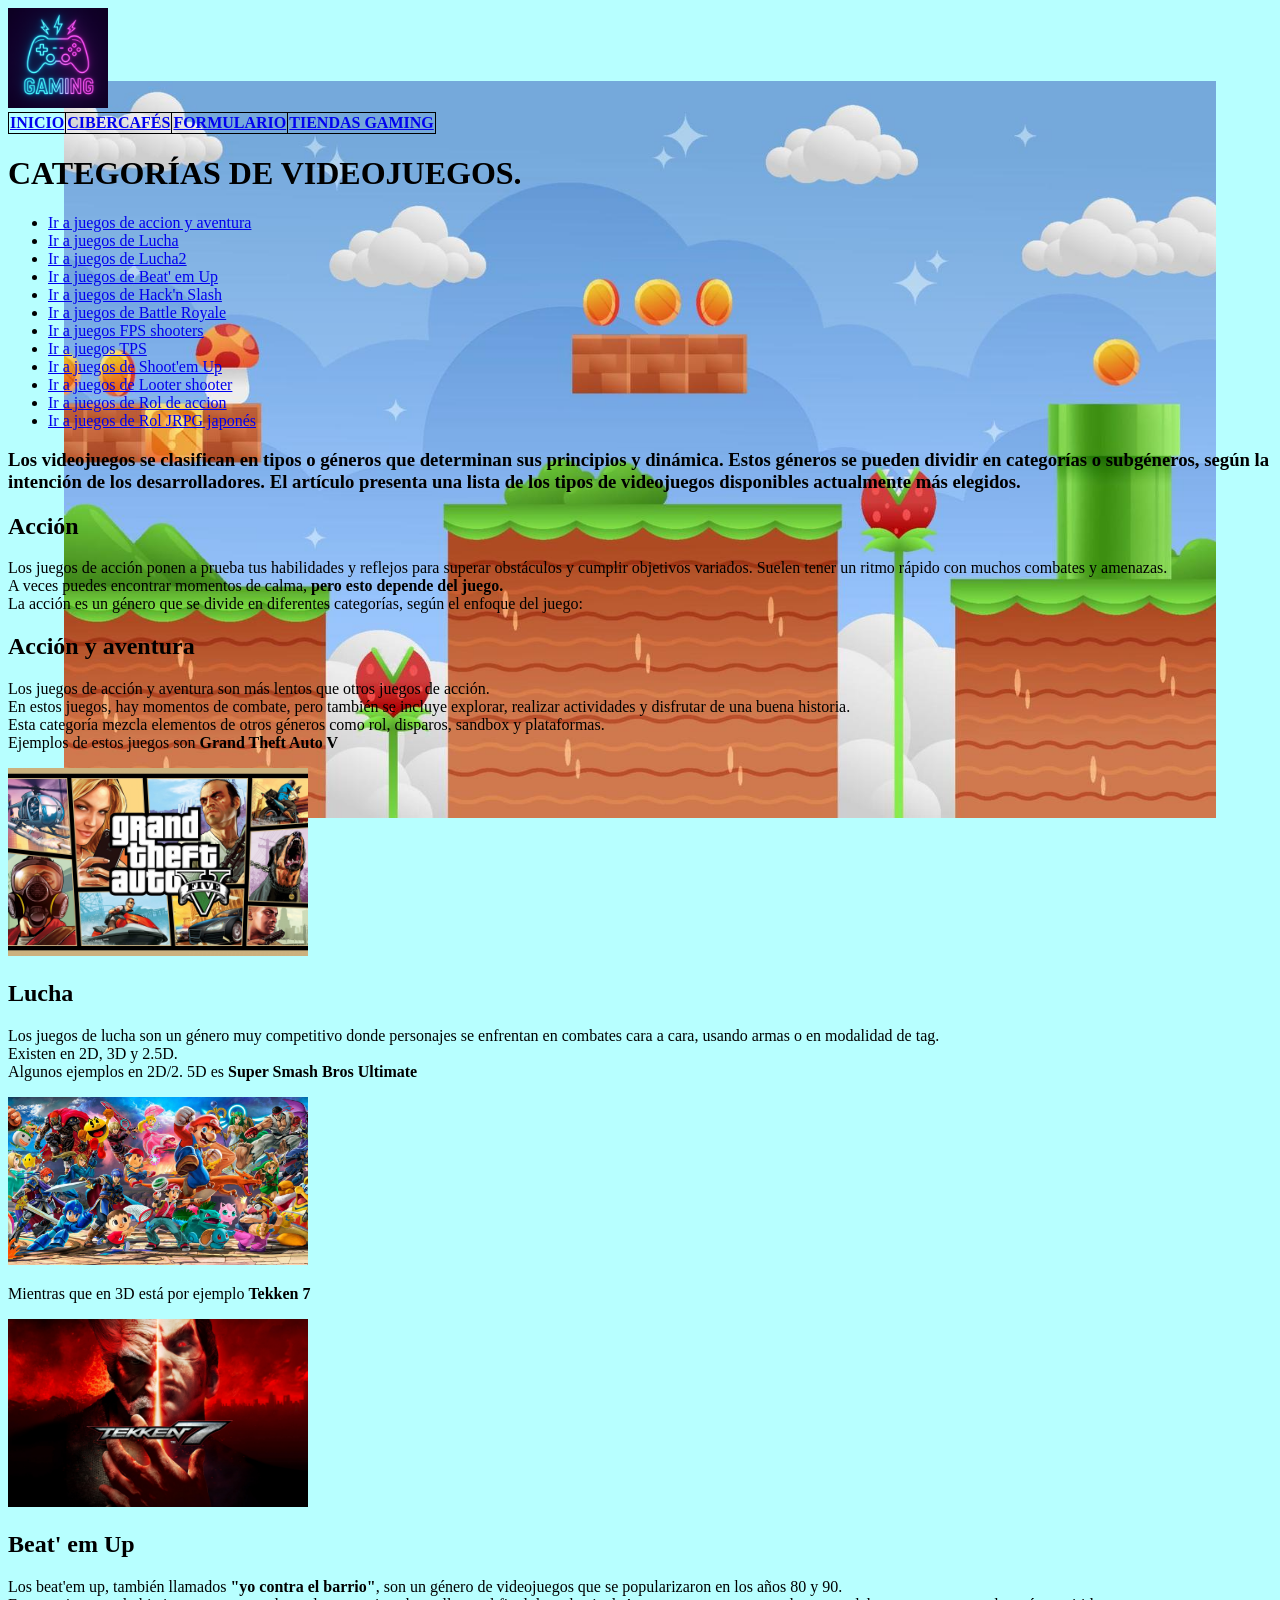
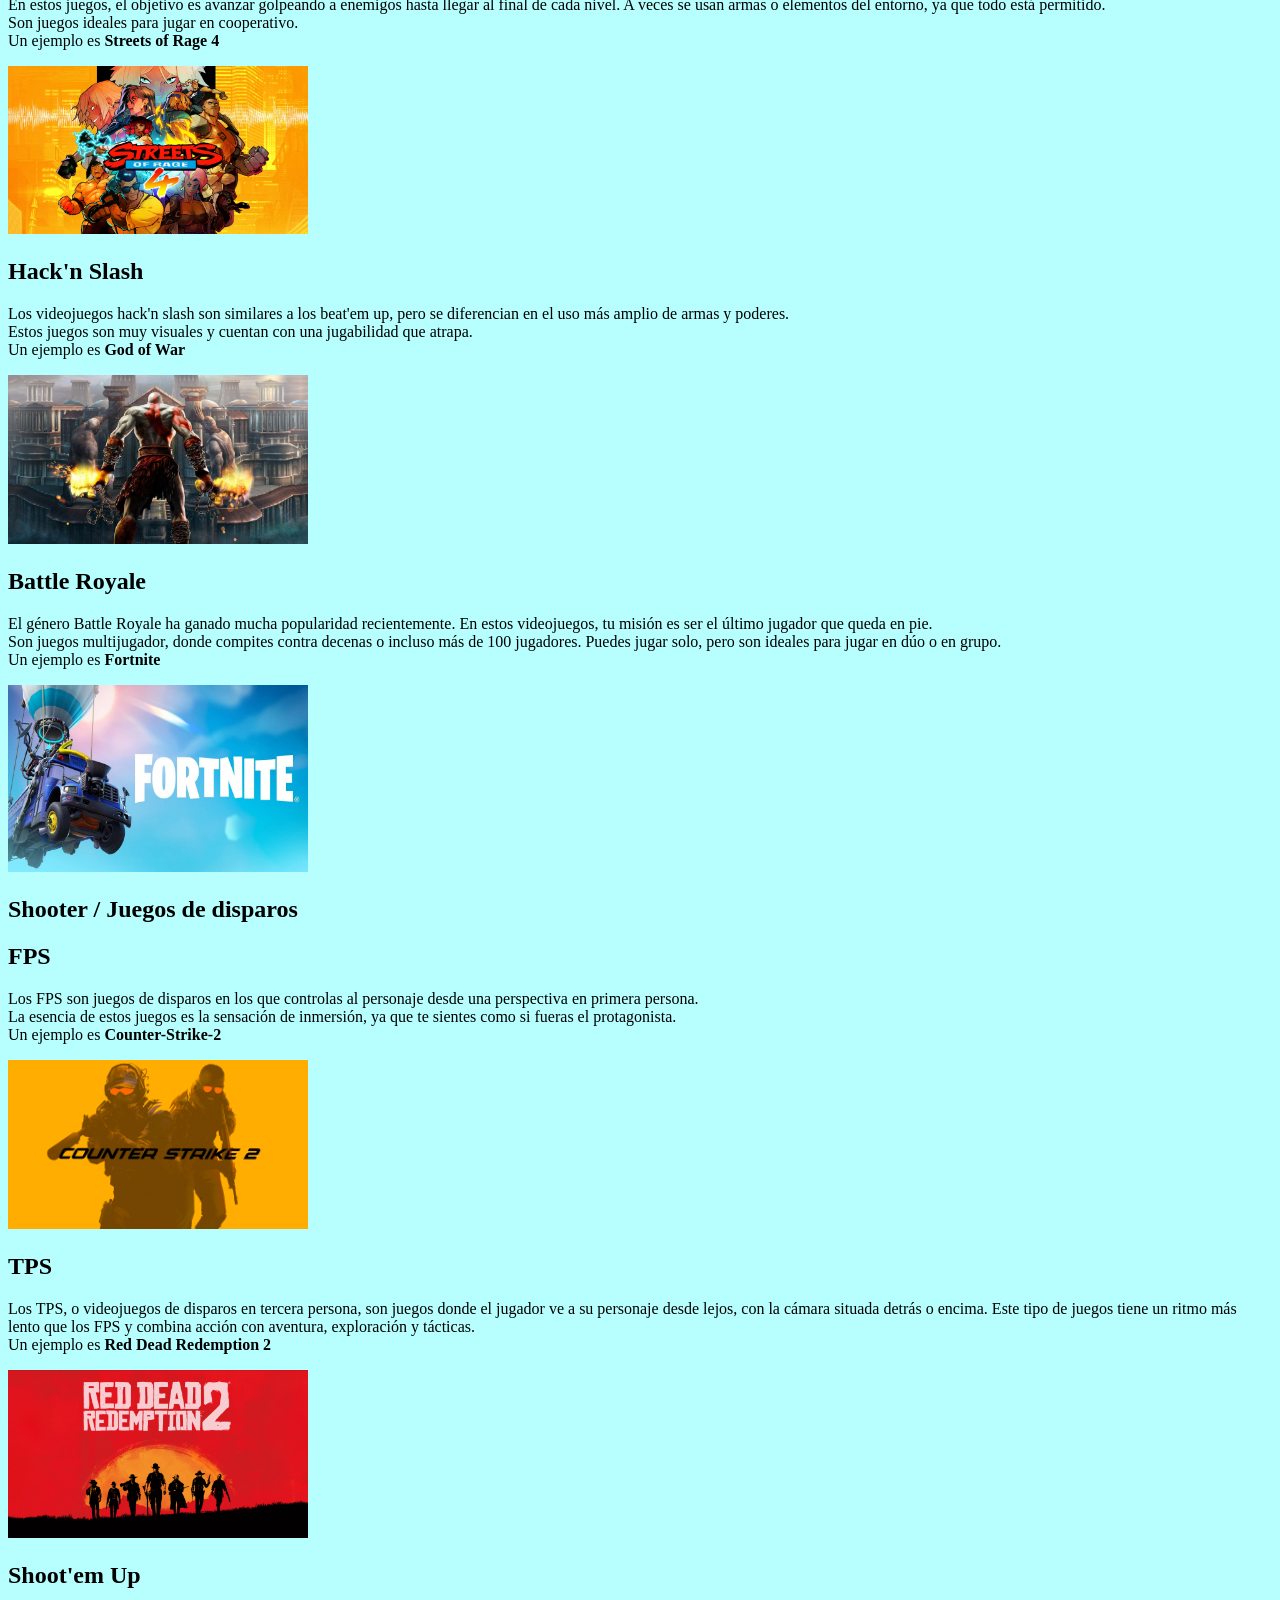
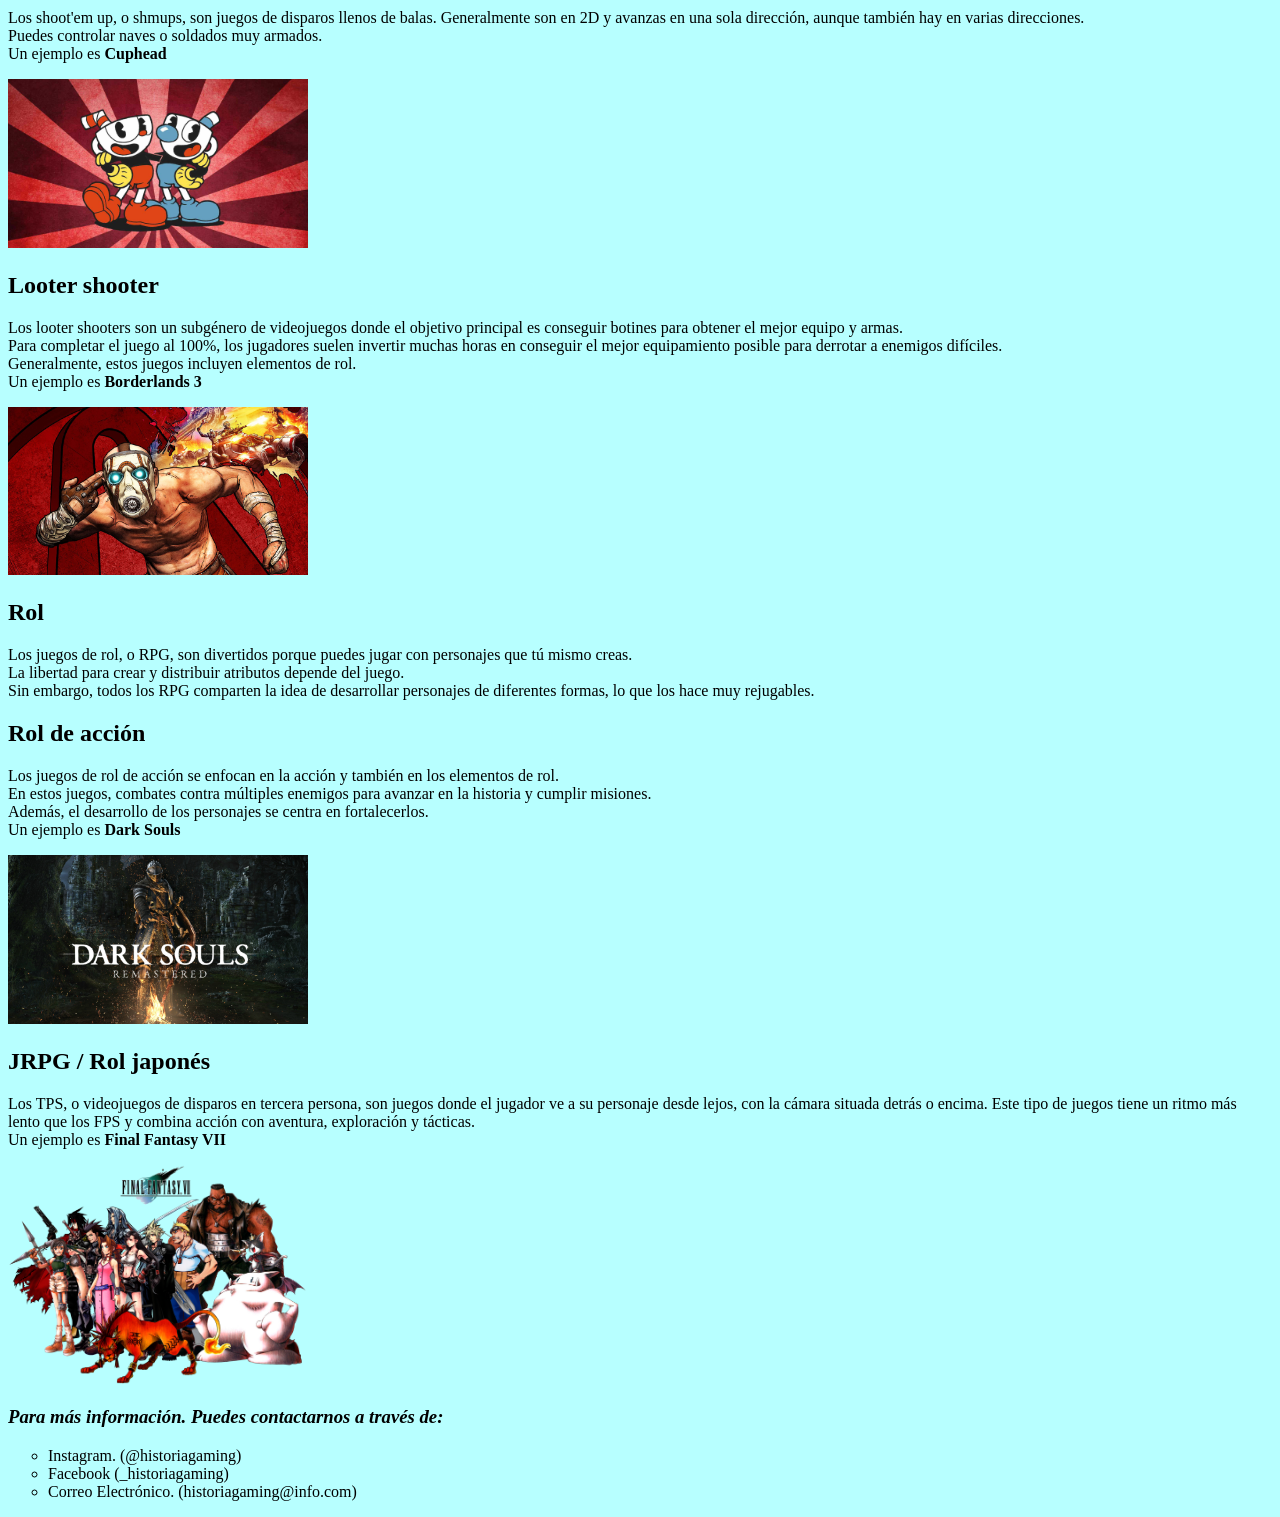
==== commit 7606ec2d: "Puesto fondo" ====
--- a/categorias.html
+++ b/categorias.html
@@ -9,6 +9,7 @@
         color negro */ border: 1px solid black; } table { /* Une los
         bordes de las celdas para un look limpio */ border-collapse:
         collapse; } </style>
+        <link rel="stylesheet" href="estilos/estilos.css">
     </head>
     <table><!--Apartir de aqui escribo los enlaces a diferentes sitios de la pagina-->
         <tr>
--- a/estilos/estilos.css
+++ b/estilos/estilos.css
@@ -0,0 +1,8 @@
+*{
+background-image: url('../imagenes/fondo.jpg');
+background-size: 90%;
+background-attachment: fixed;
+background-repeat:no-repeat;
+background-position: center;
+background-color: rgb(183, 255, 255);
+}
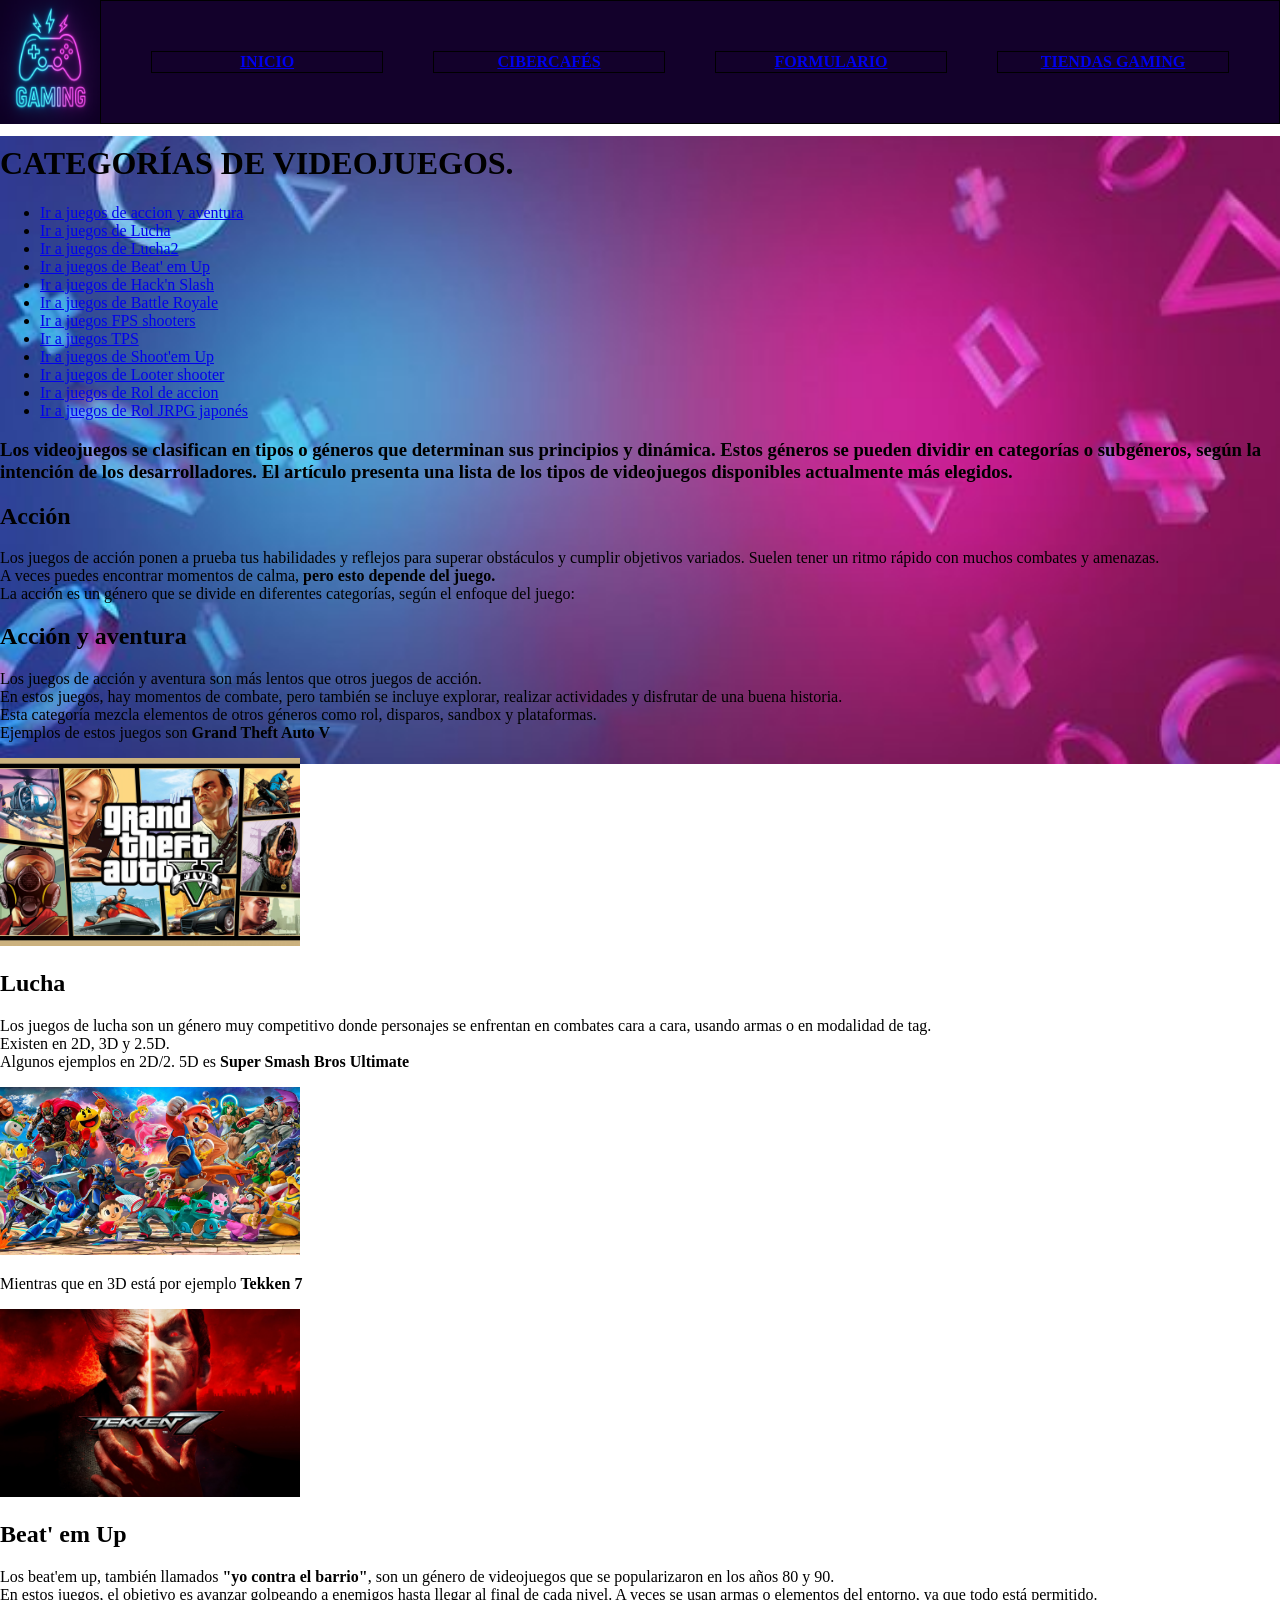
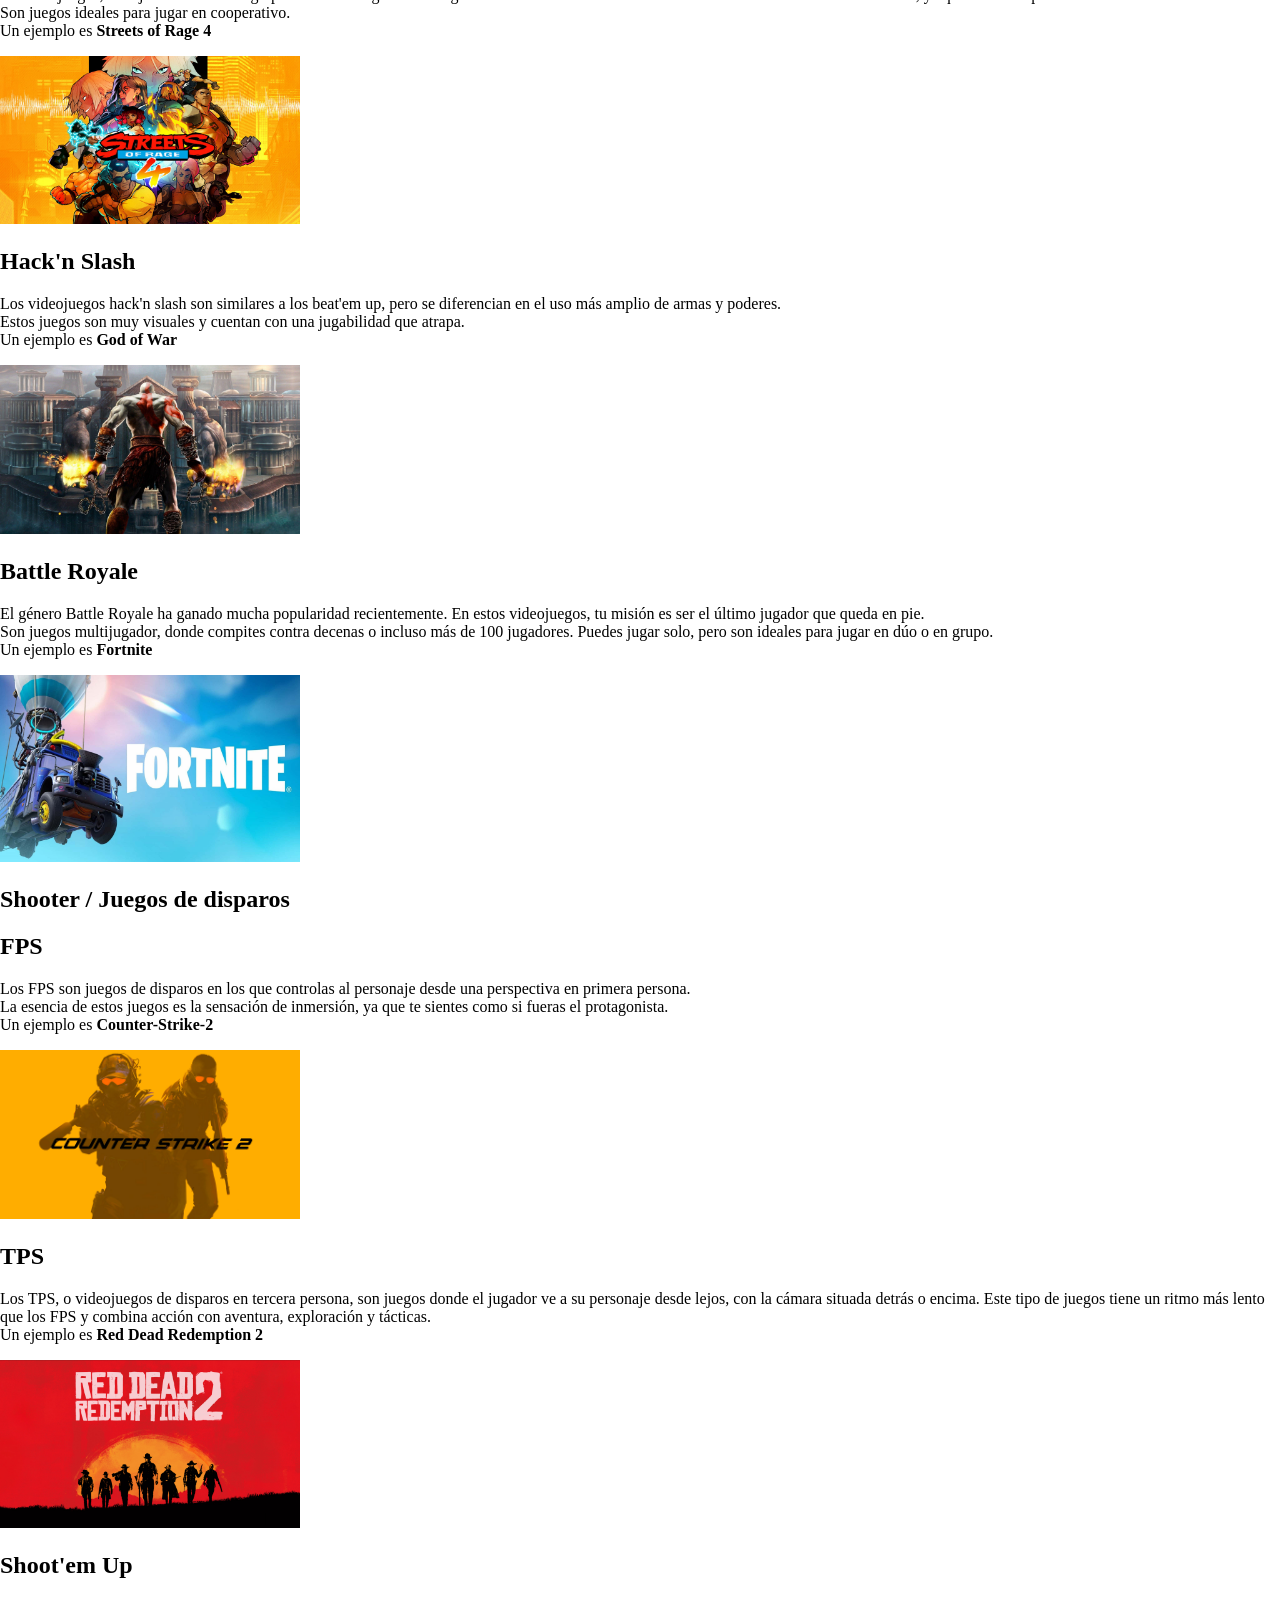
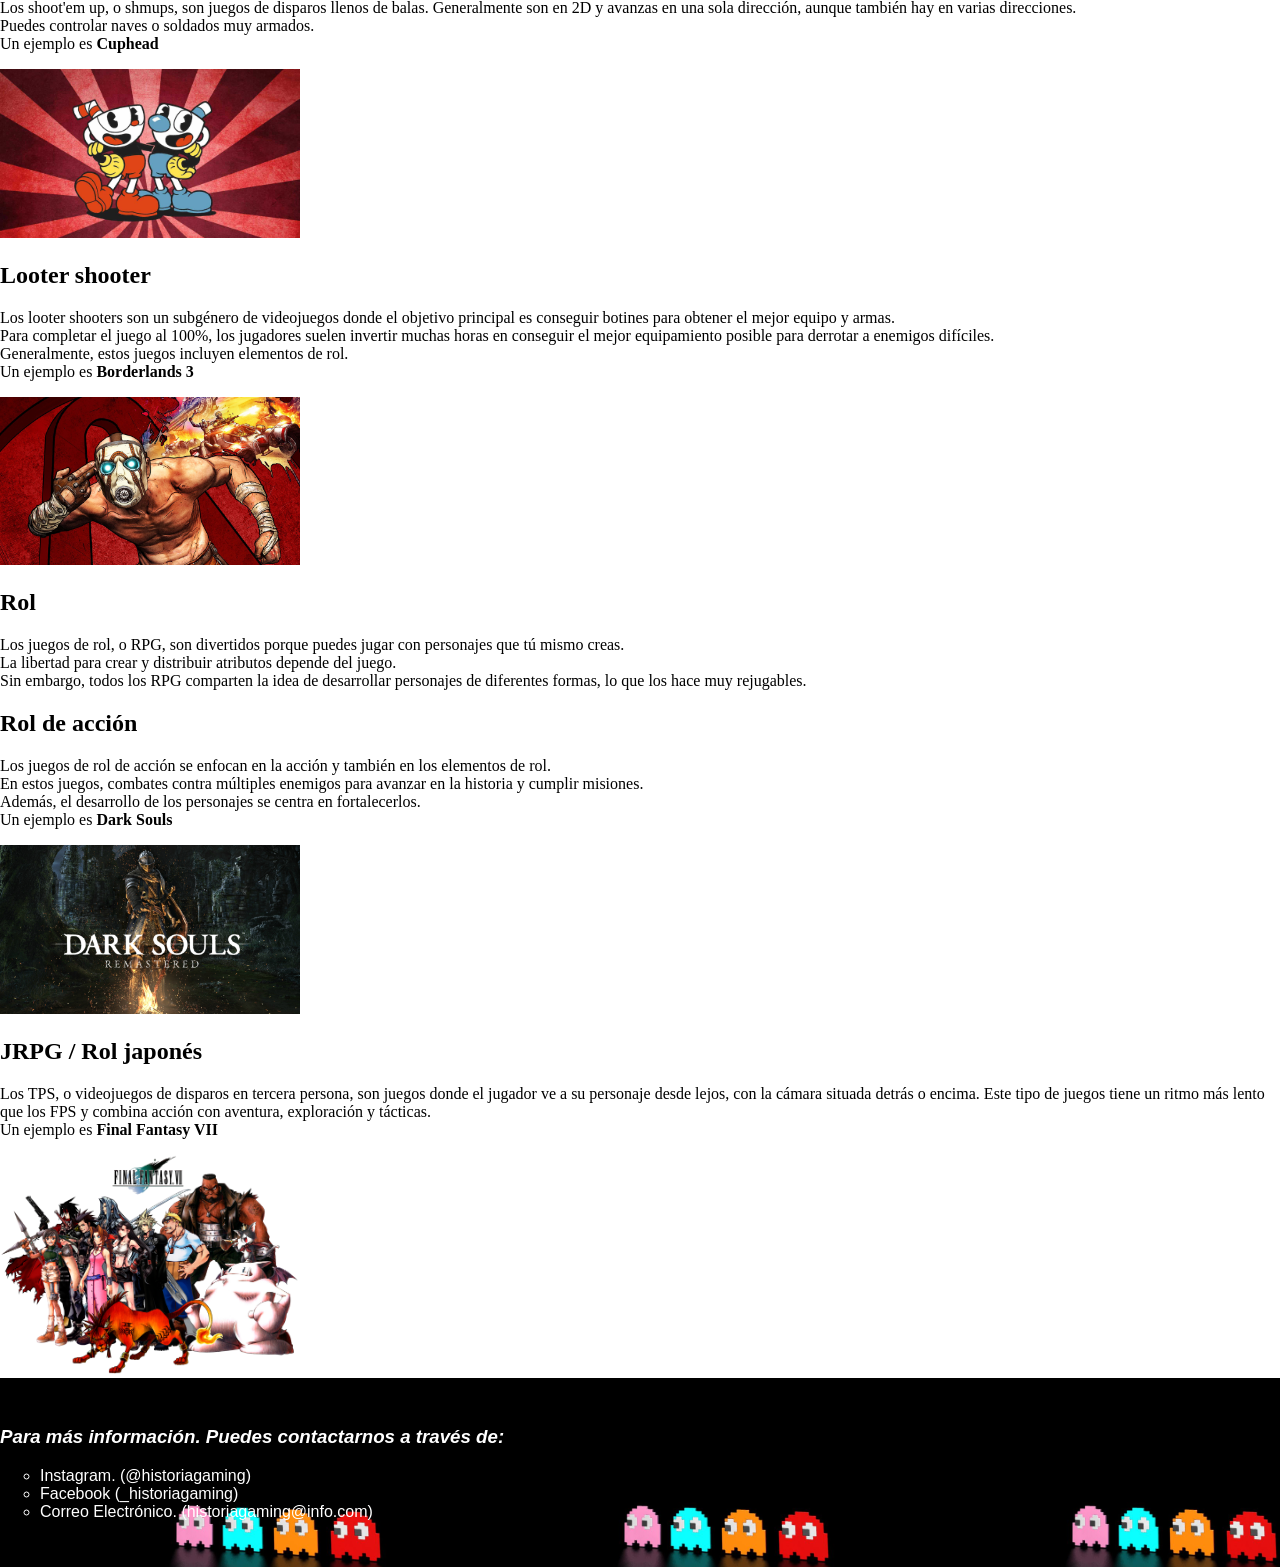
==== commit 8458e424: "he modificado y añadido cositas :)" ====
--- a/categorias.html
+++ b/categorias.html
@@ -3,7 +3,6 @@
     <head>
         <meta charset="UTF-8">
         <meta name="viewport" content="width=device-widt">
-        <img src="/imagenes/logo.png" width="100" alt="logo"><title>Videojuegos</title>
         <title>Categorias de Videojuegos</title>
         <style> table, th, td { /* Define el borde: 1 píxel, sólido,
         color negro */ border: 1px solid black; } table { /* Une los
@@ -11,19 +10,25 @@
         collapse; } </style>
         <link rel="stylesheet" href="estilos/estilos.css">
     </head>
-    <table><!--Apartir de aqui escribo los enlaces a diferentes sitios de la pagina-->
+    <body>
+
+    <nav class="paginas">
+        <img src="/imagenes/logo.png" width="100" alt="logo">
+        <table><!--Apartir de aqui escribo los enlaces a diferentes sitios de la pagina-->
         <tr>
             <th colspan="2" rowspan="2"><a href="index.html">INICIO</a></th>
             <th colspan="2" rowspan="2"><a href="ciber.html">CIBERCAFÉS</a><br></th> 
             <th colspan="2" rowspan="2"><a href="formulario.html">FORMULARIO</a><br></th>  
             <th colspan="2" rowspan="2"><a href="tiendasgaming.html">TIENDAS GAMING</a><br></th>   
         </tr>
-    </table>
+        </table>
+    </nav>
+
     <header>
         <h1>CATEGORÍAS DE VIDEOJUEGOS.</h1>
     </header>
-    <body>
-    <nav>
+    
+    <nav class="misma_pagina">
         <ul><!--Todo esto son los tipos de videojuegos que voy a poner con sus diferentes enlaces mediante las imagenes y tambien una seccion para ir directamente-->
             <li><a href="#GTA V">Ir a juegos de accion y aventura</a></li>
             <li><a href="#smash">Ir a juegos de Lucha</a></li>
--- a/estilos/estilos.css
+++ b/estilos/estilos.css
@@ -1,8 +1,42 @@
-*{
-background-image: url('../imagenes/fondo.jpg');
-background-size: 90%;
+body{
+background-image: url('../imagenes/imgbody.jpg');
+background-size: 100%;
 background-attachment: fixed;
 background-repeat:no-repeat;
 background-position: center;
-background-color: rgb(183, 255, 255);
+margin:0;
+padding:0;
+}
+
+.paginas {
+    background-size: 100%;
+    display: flex;
+    background-color:rgb(19, 1, 43);
+
+}
+
+
+nav, table, tr {
+    border-spacing: 50px;
+    table-layout: fixed;
+    border-collapse: separate;
+    width: 100%;
+     
+}
+
+tr, th{
+    color: rgb(96, 252, 252) 
+
+}
+
+footer {
+    font-family: sans-serif;
+    background-image: url('../imagenes/imgfooter.jpg');
+    background-size: 35%;
+    background-attachment: static;
+    background-position: center;
+    color:white;
+    padding:30px 0;
+    width: 100%;
+    
 }
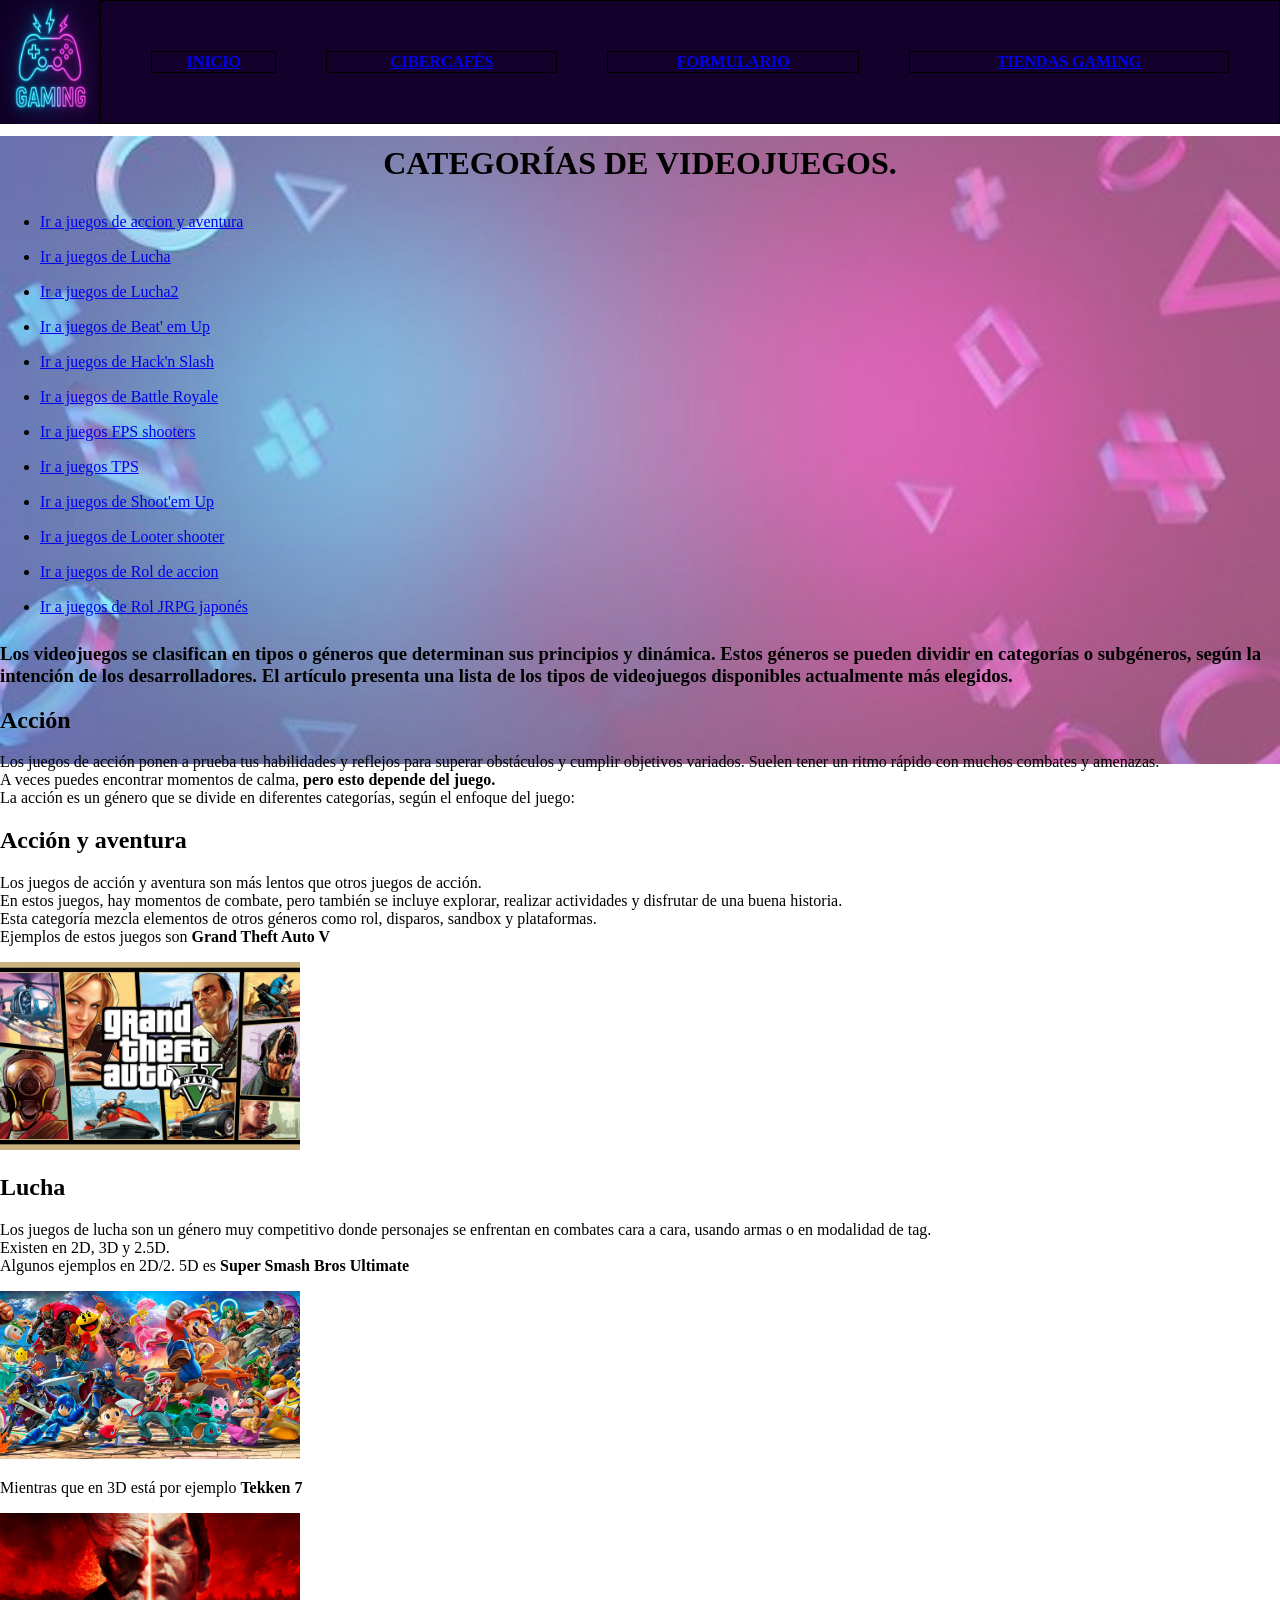
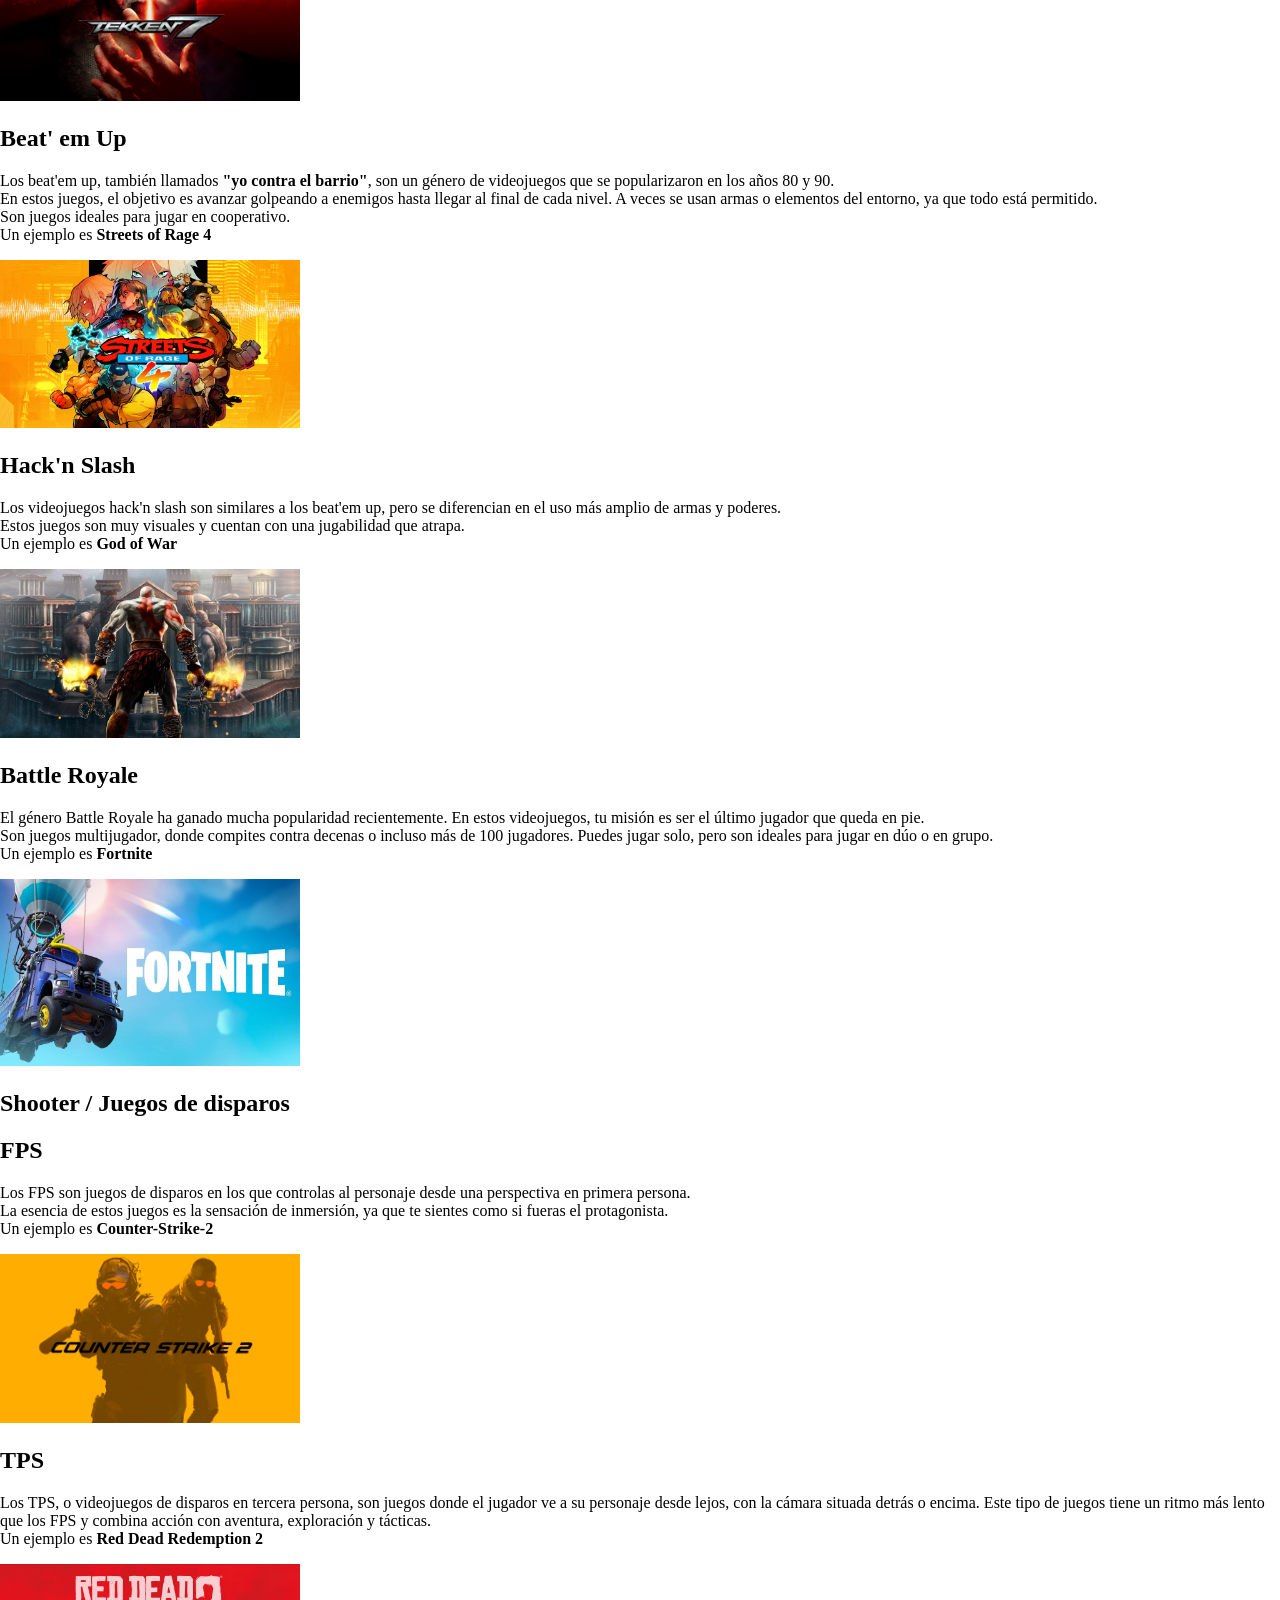
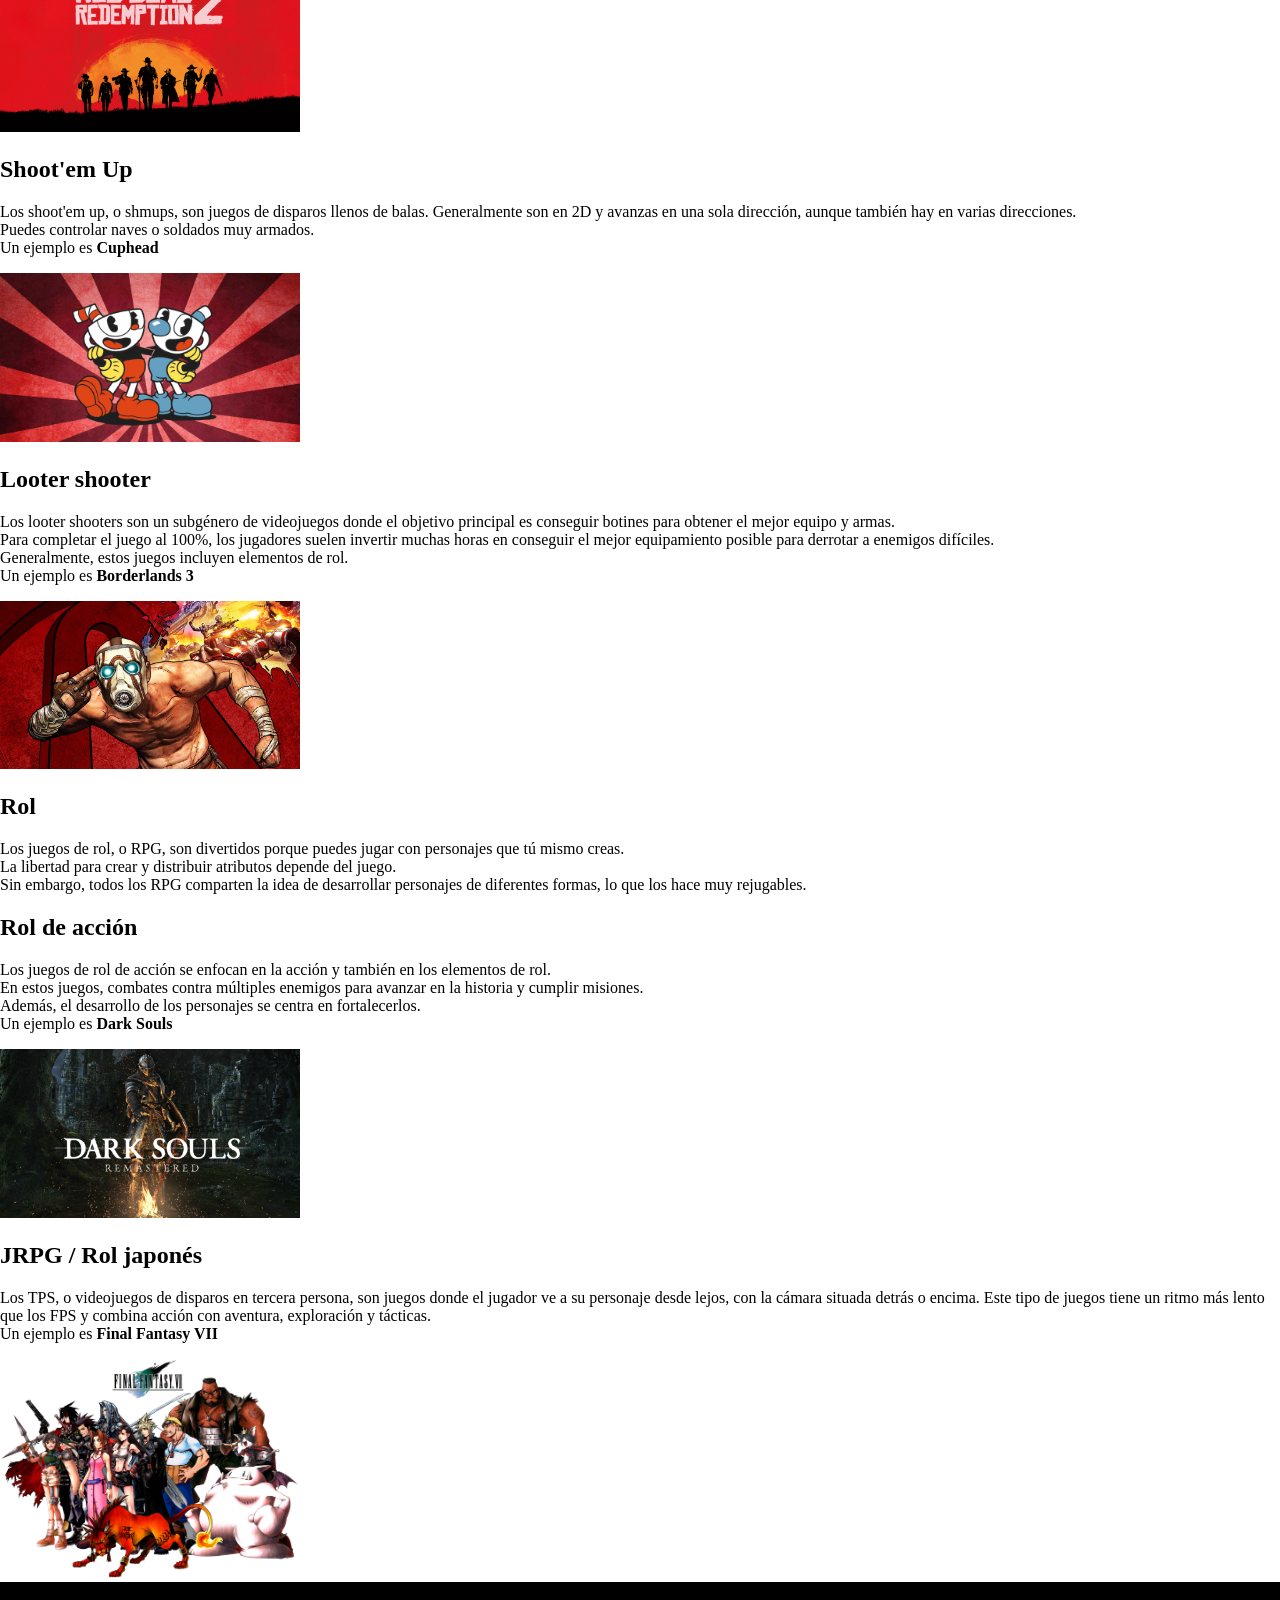
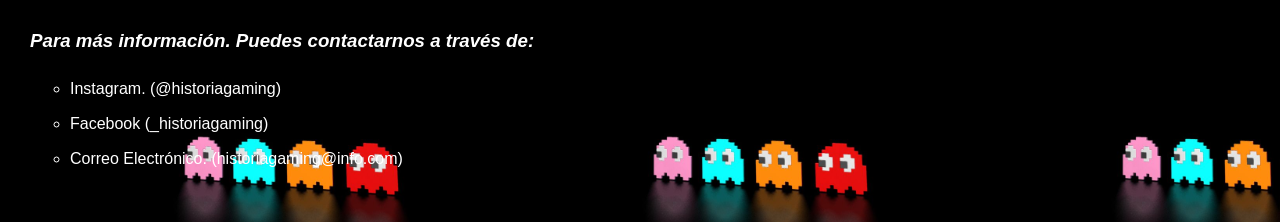
==== commit e4be3f28: "he cambiado el fondo, no me mates pls" ====
--- a/categorias.html
+++ b/categorias.html
@@ -28,7 +28,7 @@
         <h1>CATEGORÍAS DE VIDEOJUEGOS.</h1>
     </header>
     
-    <nav class="misma_pagina">
+    <nav class="mismapagina">
         <ul><!--Todo esto son los tipos de videojuegos que voy a poner con sus diferentes enlaces mediante las imagenes y tambien una seccion para ir directamente-->
             <li><a href="#GTA V">Ir a juegos de accion y aventura</a></li>
             <li><a href="#smash">Ir a juegos de Lucha</a></li>
--- a/estilos/estilos.css
+++ b/estilos/estilos.css
@@ -1,5 +1,8 @@
+/*EN ESTE BODY AÑADIMOS UNA IMAGEN DE FONDO, CON UN TAMAÑO DEL 100%, DEJAMOS LA IMAGEN FIJADA, QUE NO SE REPITA
+Y ESTE COLOCADA EN EL CENTRO, CON UN MARGEN 0 Y UN PADDING 0 PARA QUE NO DEJE EL HUECO AL HACER EL FOOTER.*/
+
 body{
-background-image: url('../imagenes/imgbody.jpg');
+background-image: url('../imagenes/fondo.jpg');
 background-size: 100%;
 background-attachment: fixed;
 background-repeat:no-repeat;
@@ -8,6 +11,15 @@
 padding:0;
 }
 
+/*EL ENCABEZADO LO SITUAMOS EN EL CENTRO*/
+
+header{
+    text-align: center;
+}
+
+/*EN EL NAV DE LA CLASE "PAGINAS", HAREMOS QUE LOS ELEMENTOS SE COLOQUEN EN FILA Y ARRIBA, JUNTO LA IMAGEN,
+CON UN COLOR DE FONDO IGUAL QUE EL FONDO DE LA IMAGEN.*/
+
 .paginas {
     background-size: 100%;
     display: flex;
@@ -15,19 +27,23 @@
 
 }
 
+/*EN LAS TABLAS QUE COLOCAMOS PARA PONER LOS ENLACES LE DAMOS UN ESPACIADO ENTRE LOS BORDES 
+DE LAS CELDAS ADYACENTES, CON BORDE COLLAPSE SEPARAMOS LOS ELEMENTO, Y LE DAMOS UN ANCHO DEL 100% PARA 
+QUE OCUPE TODA LA PAGINA*/
+
 
 nav, table, tr {
     border-spacing: 50px;
-    table-layout: fixed;
     border-collapse: separate;
-    width: 100%;
-     
+    width: 100%;   
 }
 
-tr, th{
-    color: rgb(96, 252, 252) 
 
-}
+
+/*EN EL FOOTER LE DAMOS UNA FUENTE DE SANS-SERIF, CON UNA IMAGEN DE FONDO EN LA QUE EL TAMAÑO SERA EL 35%,
+LA DEJAMOS ESTÁTICA PARA QUE NO SE MUEVA CON LA PAGINA, LA POSICIONAMOS EN EL CENTRO, LE AÑADIMOS EL COLOR BLANCO
+AL TEXTO, UN PADDING DE 30PX PARA QUE NO SE VEA TAN PEAGADO AL TEXTOAPLIQUE 
+Y UN ANCHO DEL 100% PARA QUE OCUPE TODA LA PAGINA*/
 
 footer {
     font-family: sans-serif;
@@ -36,7 +52,15 @@
     background-attachment: static;
     background-position: center;
     color:white;
-    padding:30px 0;
+    padding:30px;
     width: 100%;
+      
+}
+
+/*INTERLINEADO EN LISTAS*/
+
+ul, li{
+    line-height: 35px;
     
-}+}
+
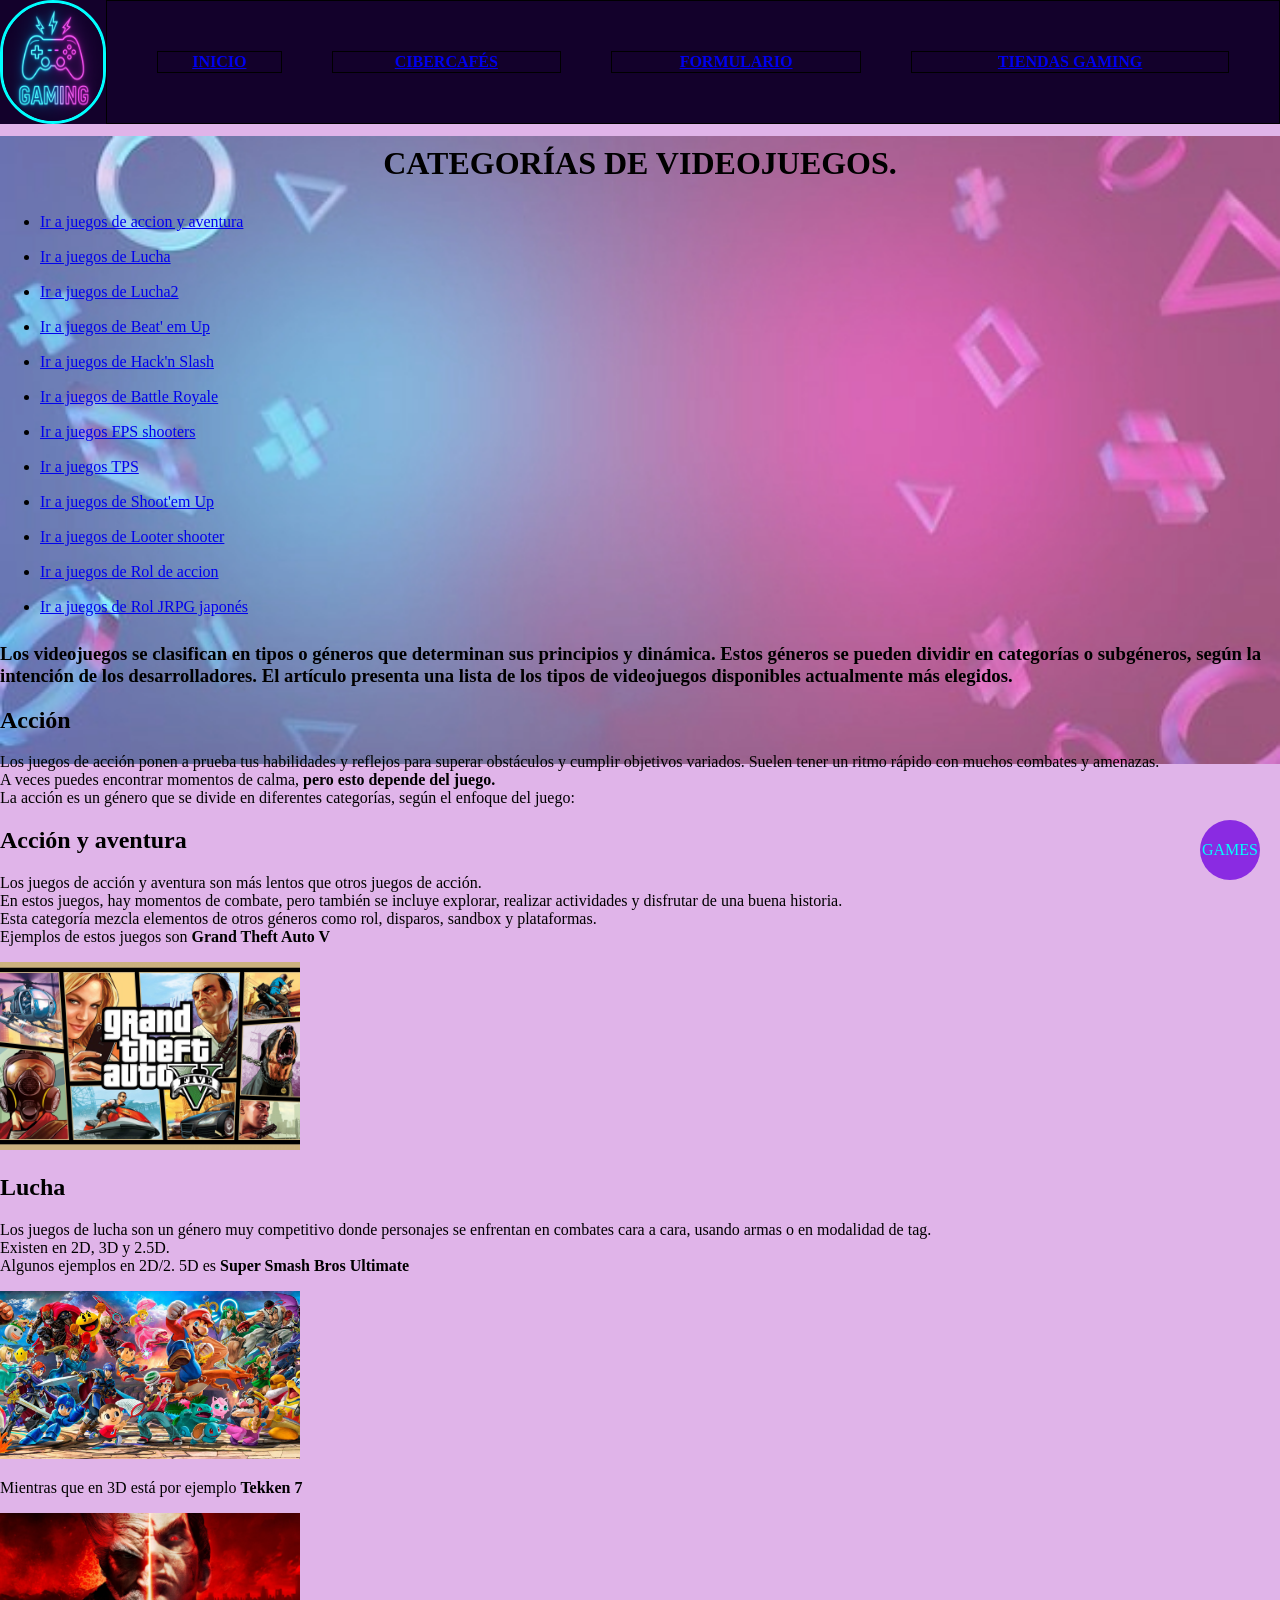
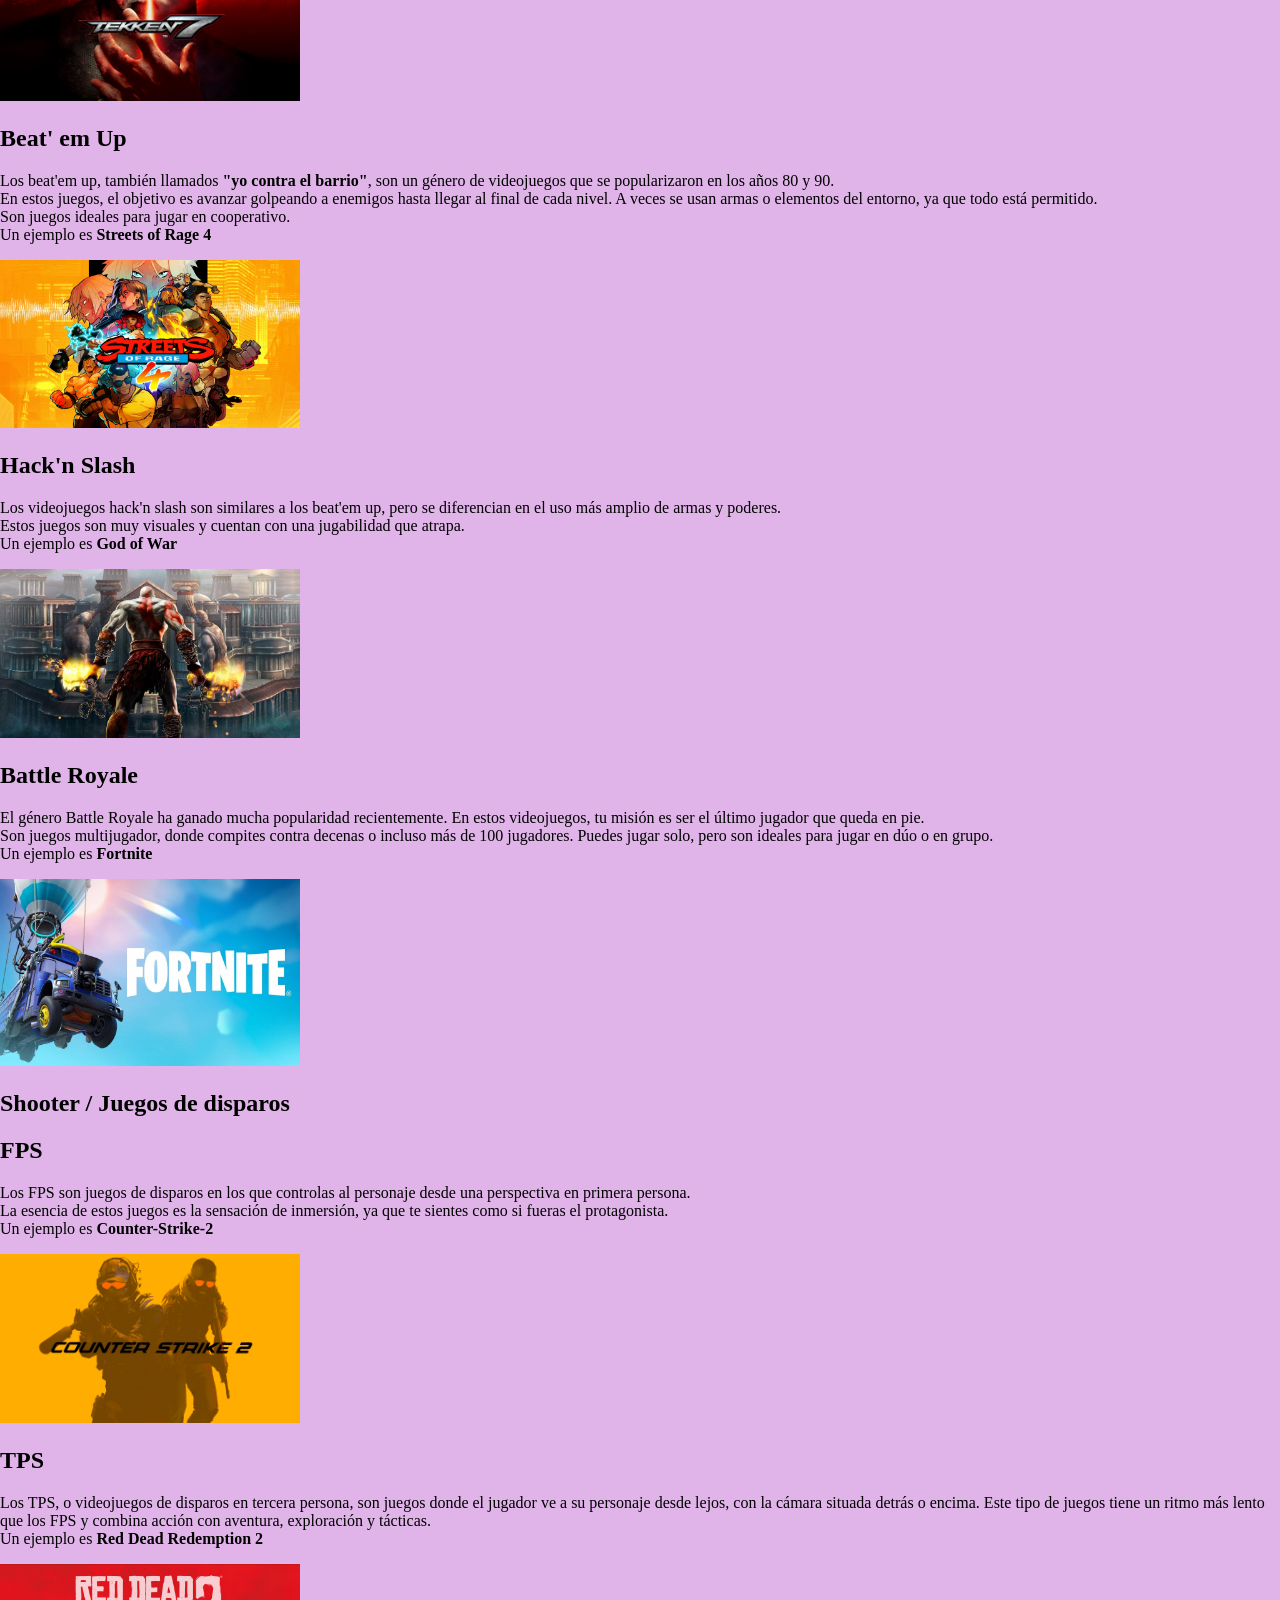
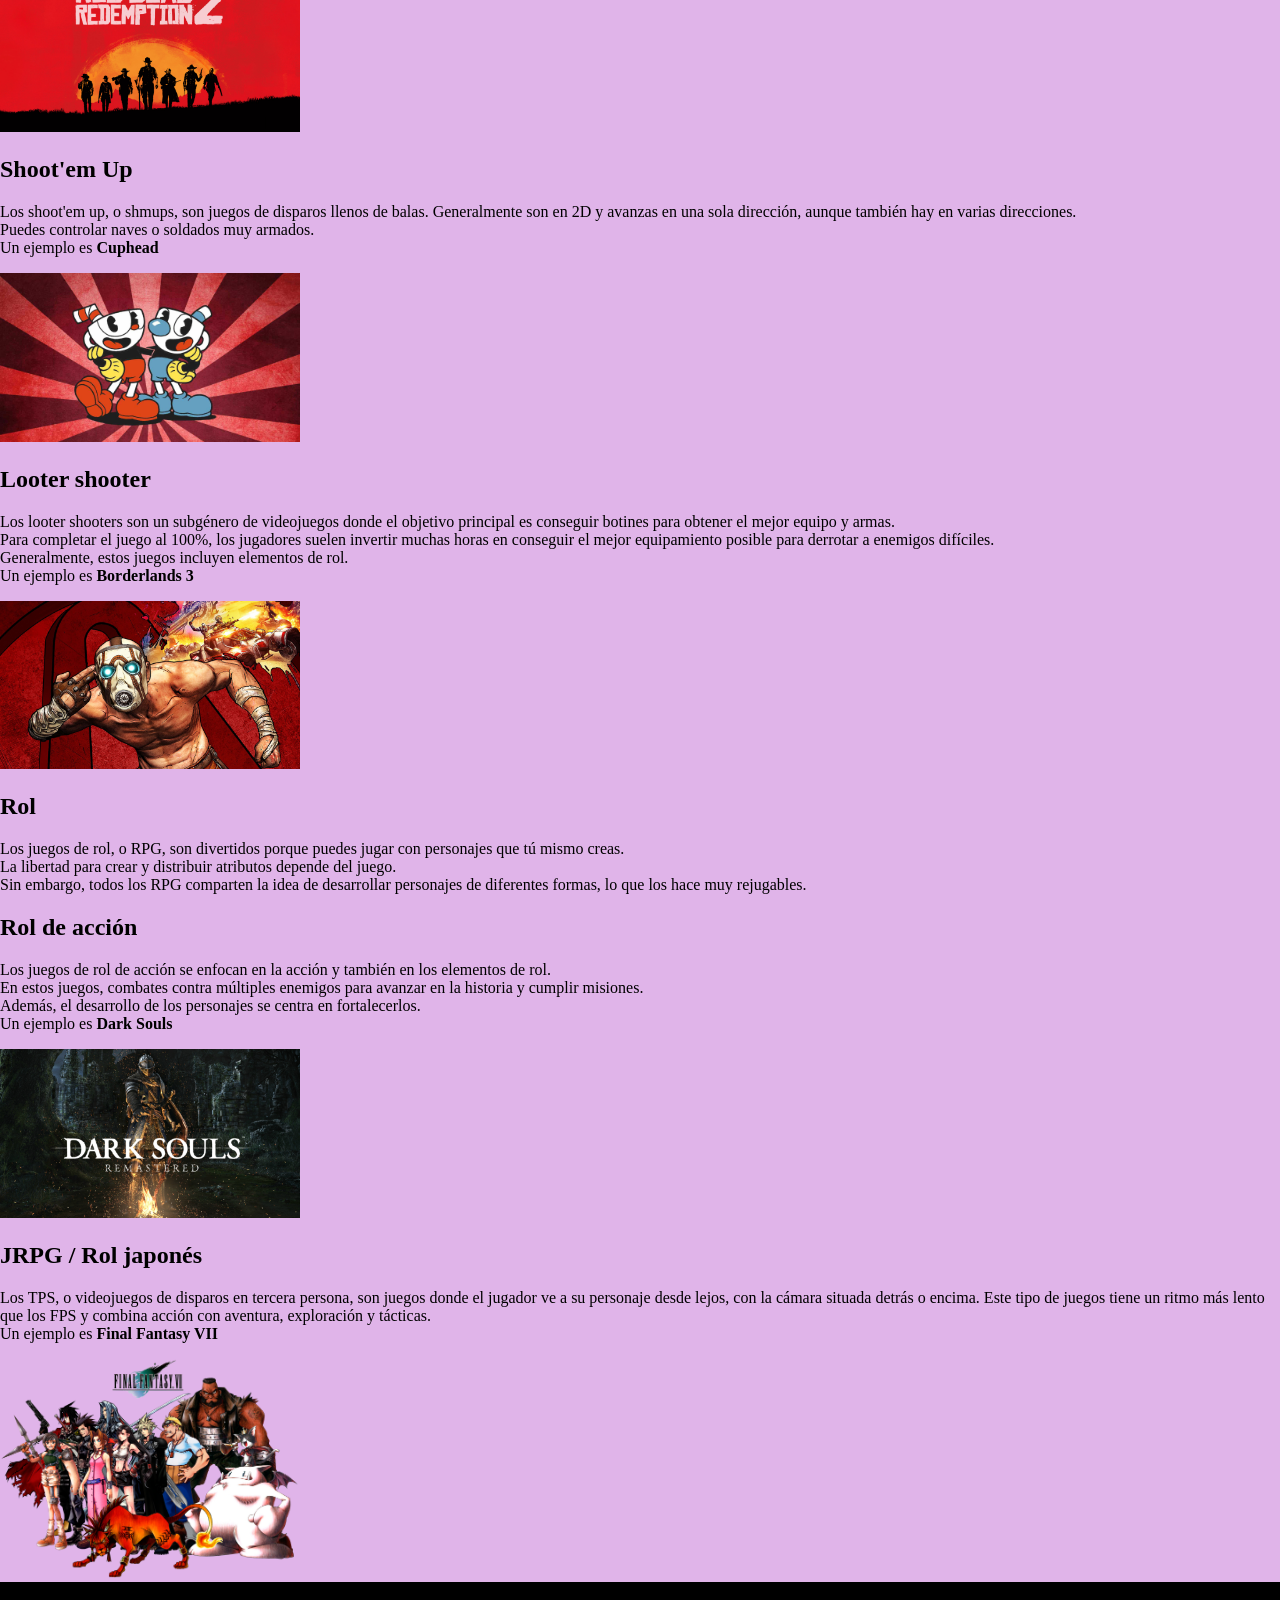
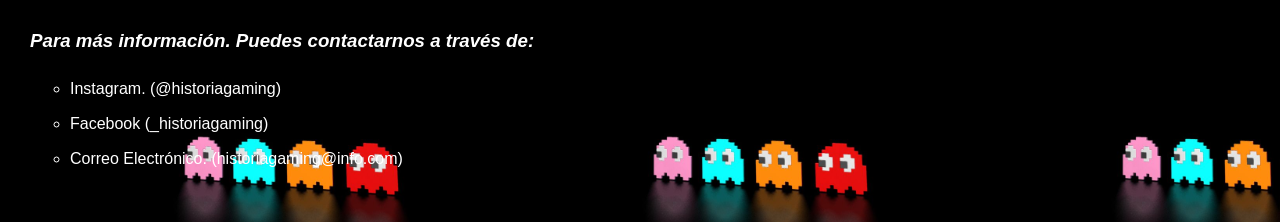
==== commit 5cfcf458: "He cambiado bastantes cosas" ====
--- a/categorias.html
+++ b/categorias.html
@@ -13,7 +13,7 @@
     <body>
 
     <nav class="paginas">
-        <img src="/imagenes/logo.png" width="100" alt="logo">
+        <img src="/imagenes/logo.png" width="100" alt="logo" class="logo">
         <table><!--Apartir de aqui escribo los enlaces a diferentes sitios de la pagina-->
         <tr>
             <th colspan="2" rowspan="2"><a href="index.html">INICIO</a></th>
@@ -158,5 +158,6 @@
             <li>Correo Electrónico. (historiagaming@info.com)</li>
         </ul>
     </footer>
+    <div>GAMES</div>
     </body>
 </html>
--- a/estilos/estilos.css
+++ b/estilos/estilos.css
@@ -9,6 +9,7 @@
 background-position: center;
 margin:0;
 padding:0;
+background-color: rgb(224, 180, 233);
 }
 
 /*EL ENCABEZADO LO SITUAMOS EN EL CENTRO*/
@@ -63,4 +64,28 @@
     line-height: 35px;
     
 }
+/*Aqui al pasar el cursor en las opciones de elección de la pagina pondra un fondo blanco*/
 
+th:hover{
+    background-color: white;
+}
+/*Aqui ponemos un borde al logo para que quede mejor y con un radio de borde redondeado*/
+.logo{
+    border: 3px solid black;
+    border-color: aqua;
+    border-radius: 60px;
+}
+/*Aqui creamos el estilo que va a tener nuestro circulo flotante por todas las paginas*/
+div{
+    width: 60px;
+    height: 60px;
+    border-radius: 180%;
+    position: fixed;
+    right: 0;
+    bottom: 0;
+    background-color: blueviolet;
+    text-align: center;
+    align-content: center;
+    margin: 20px;
+    color: aqua;
+}
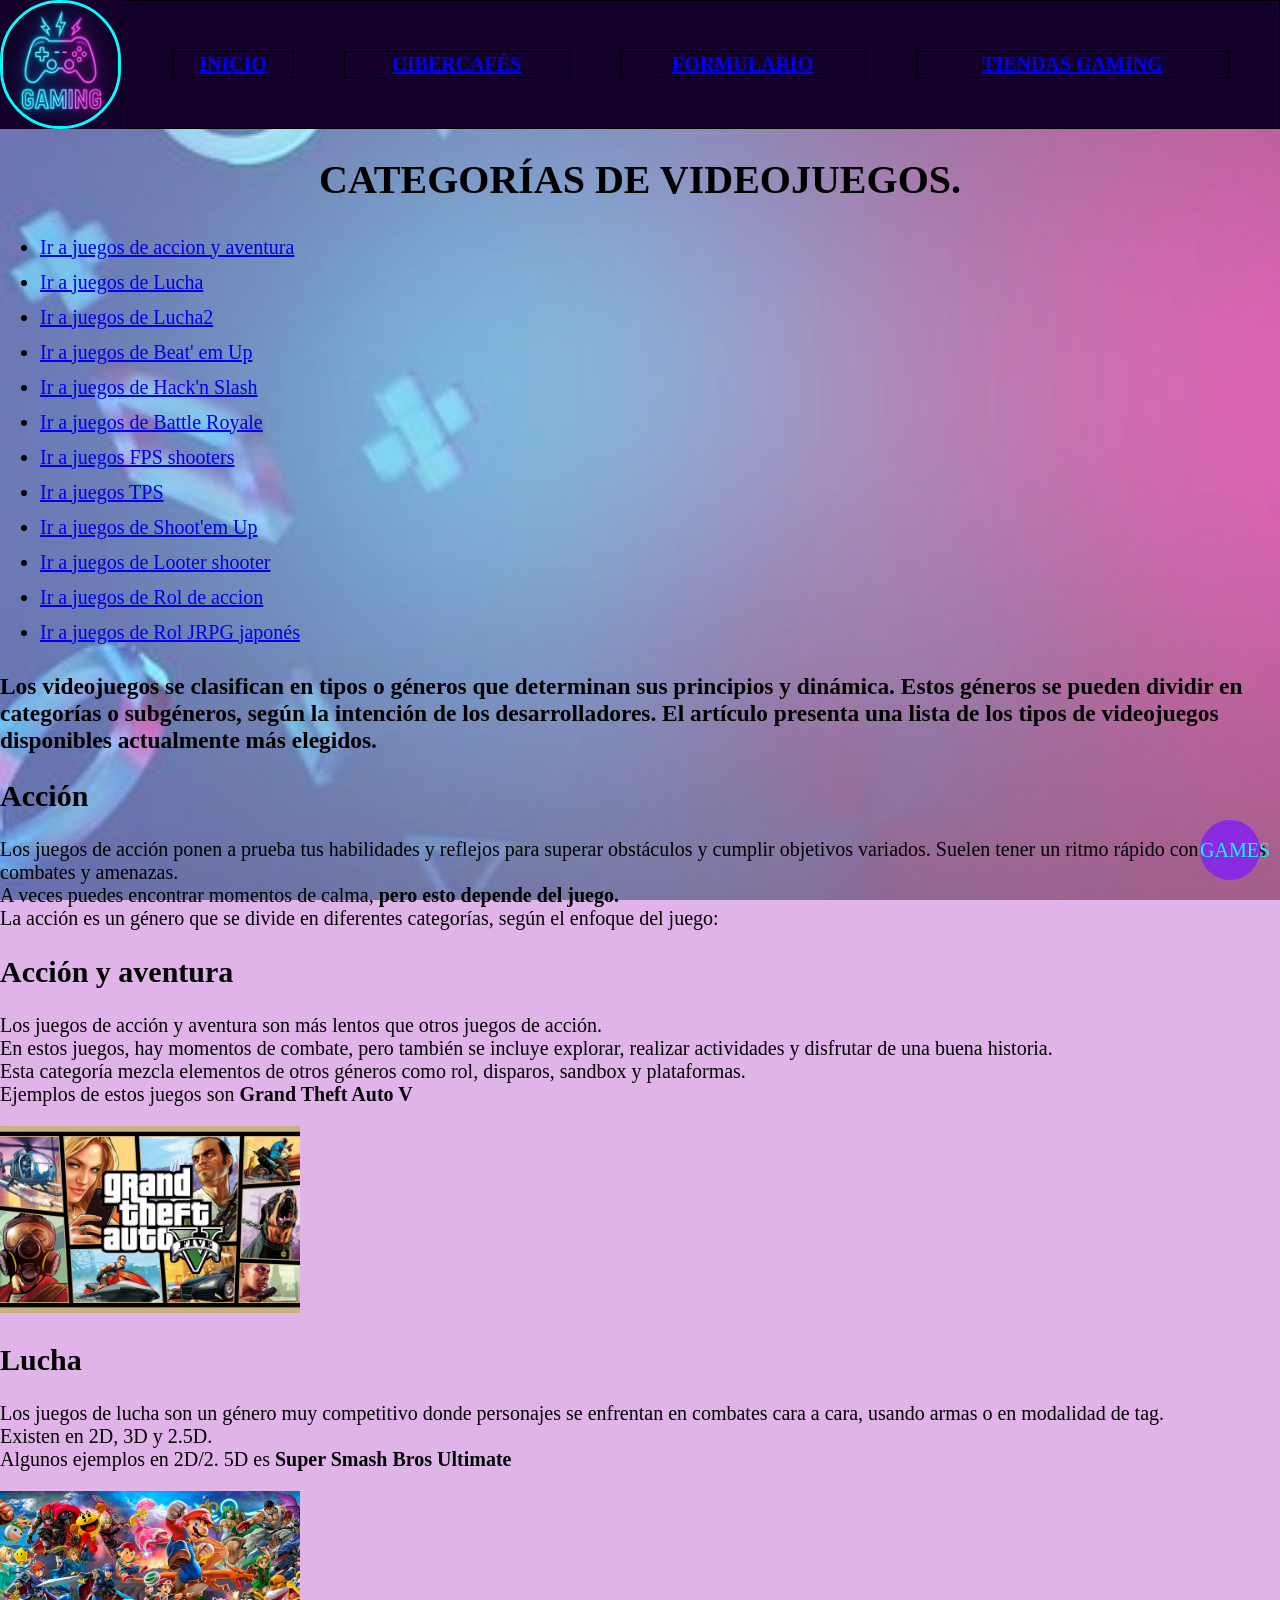
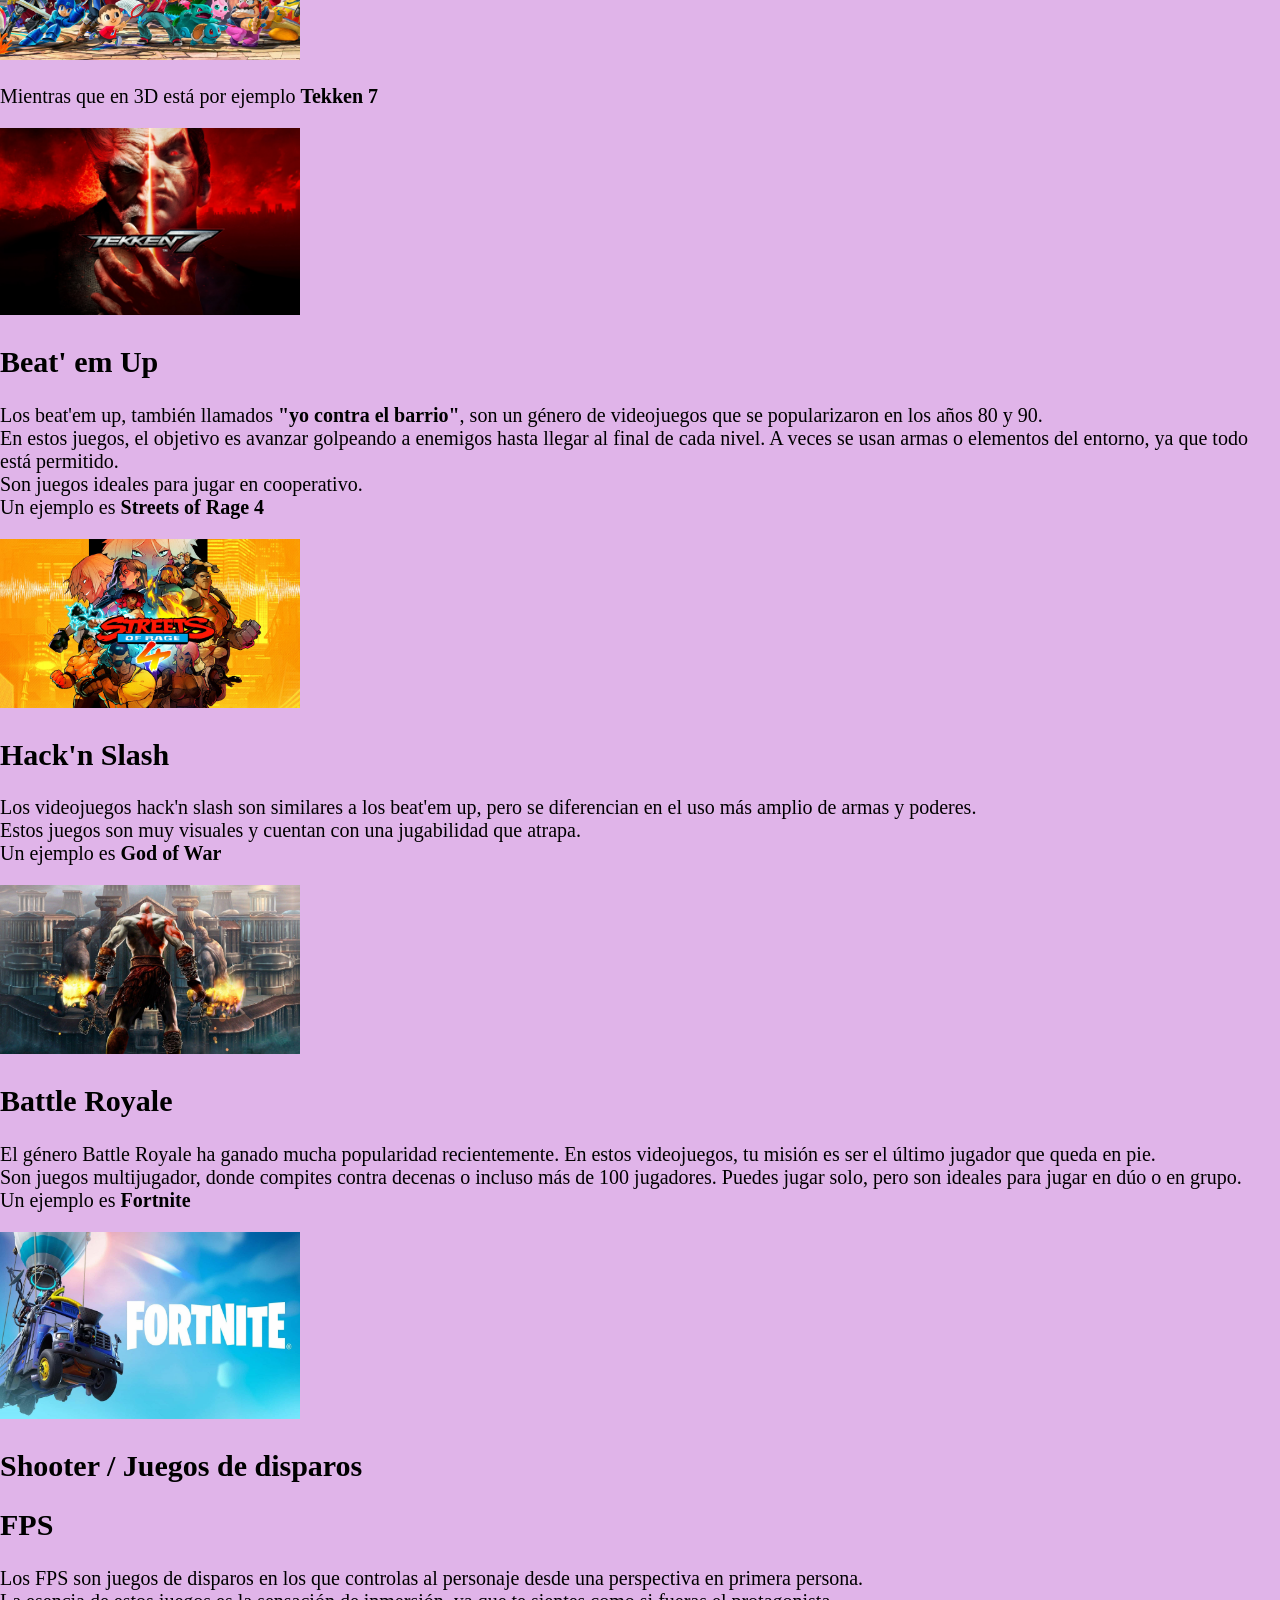
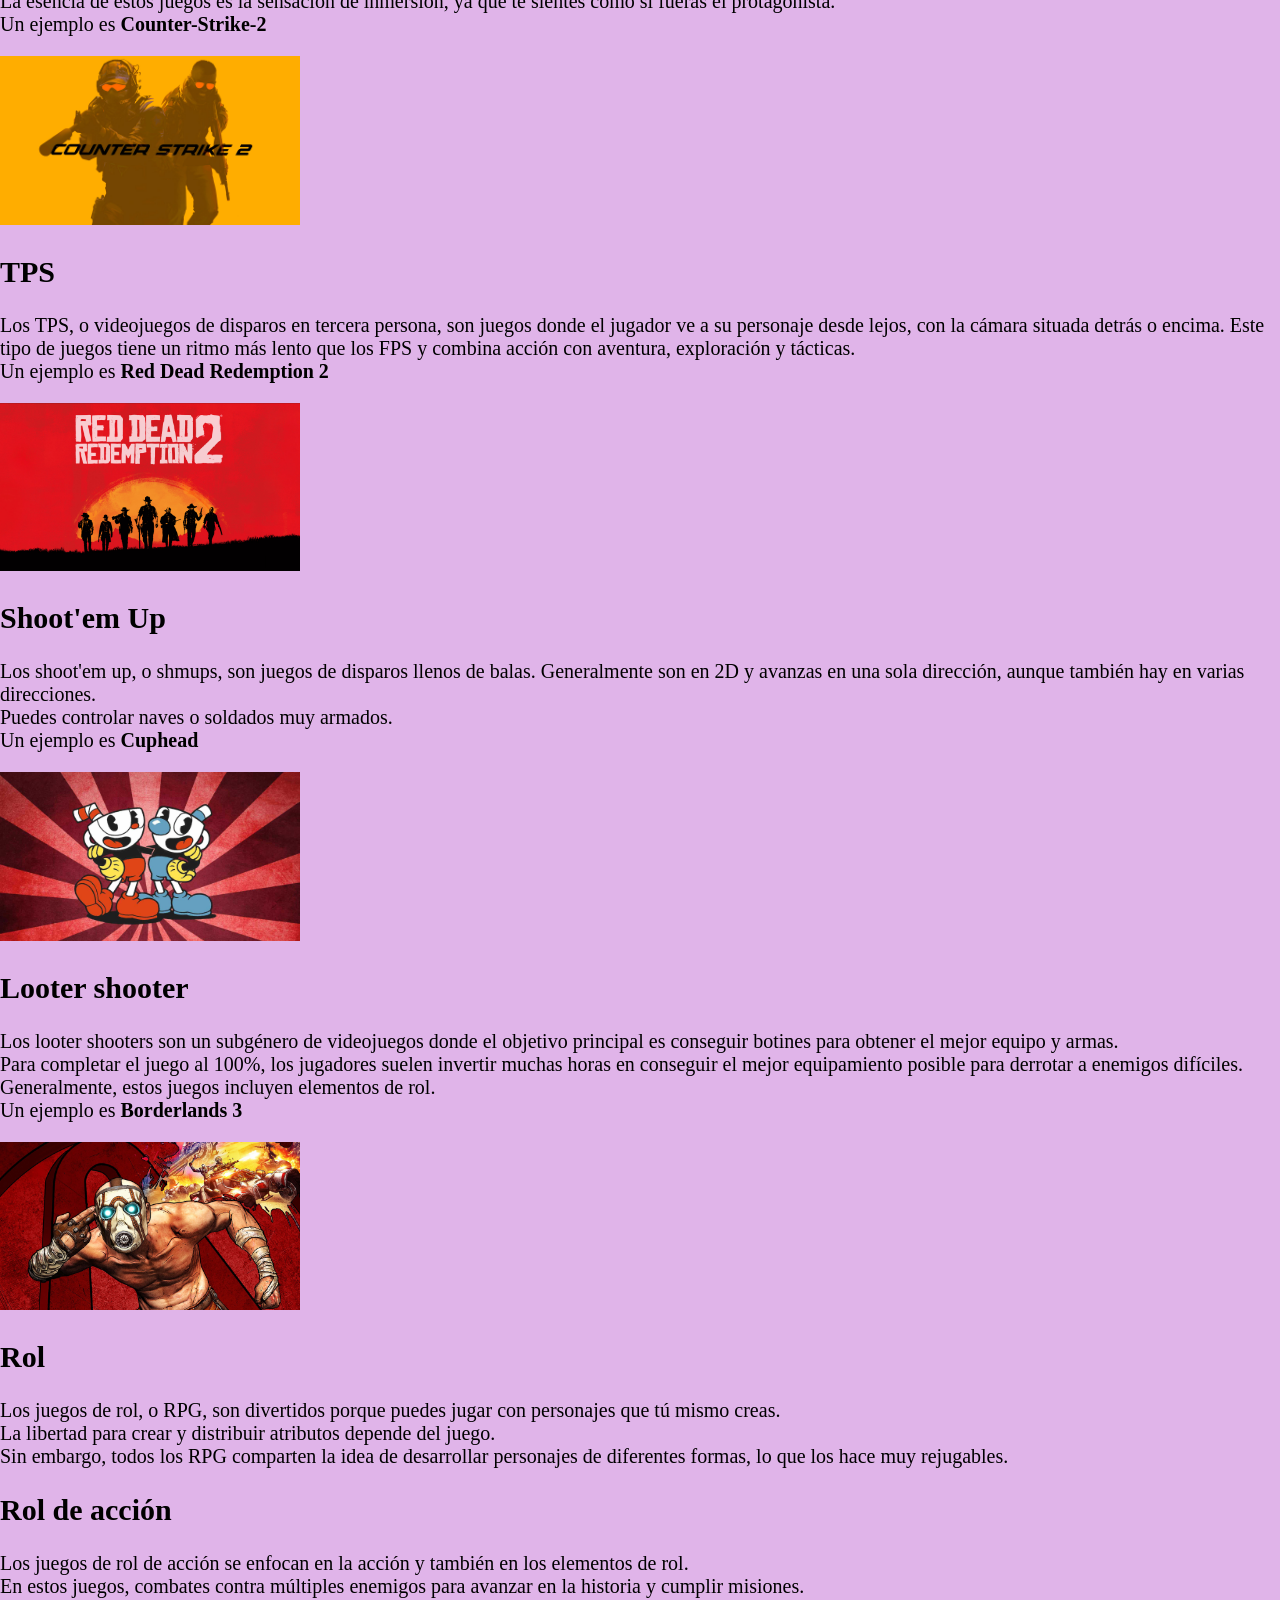
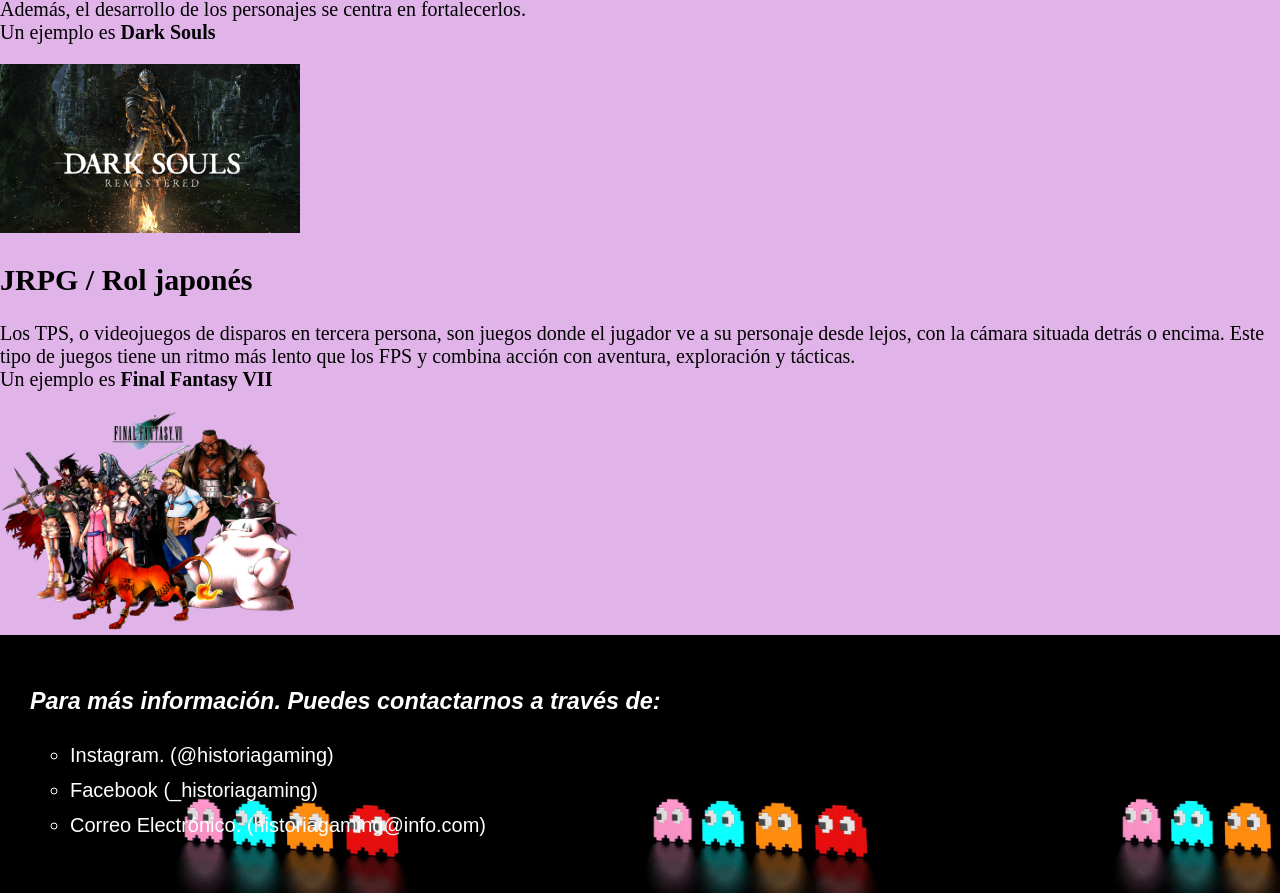
==== commit bf570a31: "cambios" ====
--- a/categorias.html
+++ b/categorias.html
@@ -158,6 +158,6 @@
             <li>Correo Electrónico. (historiagaming@info.com)</li>
         </ul>
     </footer>
-    <div>GAMES</div>
+     <div>GAMES</div>
     </body>
 </html>
--- a/estilos/estilos.css
+++ b/estilos/estilos.css
@@ -1,50 +1,51 @@
-/*EN ESTE BODY AÑADIMOS UNA IMAGEN DE FONDO, CON UN TAMAÑO DEL 100%, DEJAMOS LA IMAGEN FIJADA, QUE NO SE REPITA
-Y ESTE COLOCADA EN EL CENTRO, CON UN MARGEN 0 Y UN PADDING 0 PARA QUE NO DEJE EL HUECO AL HACER EL FOOTER.*/
+/*ASPECTO GENERALES*/
+
+/*cuerpo general*/
 
 body{
-background-image: url('../imagenes/fondo.jpg');
-background-size: 100%;
+background-image: url('../imagenes/fondo.jpg'); 
+background-size: cover;
 background-attachment: fixed;
 background-repeat:no-repeat;
-background-position: center;
-margin:0;
-padding:0;
+font-size: 20px;
 background-color: rgb(224, 180, 233);
 }
 
-/*EL ENCABEZADO LO SITUAMOS EN EL CENTRO*/
+/*Aqui al pasar el cursor en las opciones de elección de la pagina pondra un fondo blanco*/
+
+th:hover{
+    background-color: white;
+}
+
+.logo{
+    border: 3px solid black;
+    border-color: aqua;
+    border-radius: 60px;
+}
+
+/*Aqui creamos el estilo que va a tener nuestro circulo flotante por todas las paginas*/
+
+div{
+    width: 60px;
+    height: 60px;
+    border-radius: 180%;
+    position: fixed;
+    right: 0;
+    bottom: 0;
+    background-color: blueviolet;
+    text-align: center;
+    align-content: center;
+    margin: 20px;
+    color: aqua;
+}    
+
+/*encabezado alineado al centro*/
 
 header{
     text-align: center;
 }
 
-/*EN EL NAV DE LA CLASE "PAGINAS", HAREMOS QUE LOS ELEMENTOS SE COLOQUEN EN FILA Y ARRIBA, JUNTO LA IMAGEN,
-CON UN COLOR DE FONDO IGUAL QUE EL FONDO DE LA IMAGEN.*/
-
-.paginas {
-    background-size: 100%;
-    display: flex;
-    background-color:rgb(19, 1, 43);
-
-}
-
-/*EN LAS TABLAS QUE COLOCAMOS PARA PONER LOS ENLACES LE DAMOS UN ESPACIADO ENTRE LOS BORDES 
-DE LAS CELDAS ADYACENTES, CON BORDE COLLAPSE SEPARAMOS LOS ELEMENTO, Y LE DAMOS UN ANCHO DEL 100% PARA 
-QUE OCUPE TODA LA PAGINA*/
-
-
-nav, table, tr {
-    border-spacing: 50px;
-    border-collapse: separate;
-    width: 100%;   
-}
-
-
-
-/*EN EL FOOTER LE DAMOS UNA FUENTE DE SANS-SERIF, CON UNA IMAGEN DE FONDO EN LA QUE EL TAMAÑO SERA EL 35%,
-LA DEJAMOS ESTÁTICA PARA QUE NO SE MUEVA CON LA PAGINA, LA POSICIONAMOS EN EL CENTRO, LE AÑADIMOS EL COLOR BLANCO
-AL TEXTO, UN PADDING DE 30PX PARA QUE NO SE VEA TAN PEAGADO AL TEXTOAPLIQUE 
-Y UN ANCHO DEL 100% PARA QUE OCUPE TODA LA PAGINA*/
+/*pie de pagina*/
 
 footer {
     font-family: sans-serif;
@@ -58,34 +59,99 @@
       
 }
 
-/*INTERLINEADO EN LISTAS*/
+/*interlineado de listas*/
 
 ul, li{
     line-height: 35px;
     
 }
-/*Aqui al pasar el cursor en las opciones de elección de la pagina pondra un fondo blanco*/
 
-th:hover{
-    background-color: white;
+
+/*tabla de navegación superior*/
+
+body, nav, table, tr {
+    border-spacing: 50px;
+    border-collapse: separate;
+    width: 100%;
+    margin: 0 0;   
 }
-/*Aqui ponemos un borde al logo para que quede mejor y con un radio de borde redondeado*/
+
+
+/*modificacion del ancho del logo*/
+
 .logo{
-    border: 3px solid black;
-    border-color: aqua;
-    border-radius: 60px;
+    width: 9%;
 }
-/*Aqui creamos el estilo que va a tener nuestro circulo flotante por todas las paginas*/
-div{
-    width: 60px;
-    height: 60px;
-    border-radius: 180%;
-    position: fixed;
-    right: 0;
-    bottom: 0;
-    background-color: blueviolet;
-    text-align: center;
-    align-content: center;
-    margin: 20px;
-    color: aqua;
-}+
+/*ajuste de las tablas de navagacion superiores*/
+
+.paginas {
+    
+    background-size: 100%;
+    display: flex;
+    background-color:rgb(19, 1, 43);
+
+}
+
+
+
+
+
+/*INDEX*/
+
+/*añadido de bordes a cada lista, un display flex y un margen entre div*/
+
+.tarjetas:nth-child(odd){
+    background-color: rgb(222, 188, 222);
+    border: 4px solid rgb(87, 250, 250);
+    margin: 10px;
+    display: flex;
+    padding-bottom:40px;
+    padding-top:20;
+
+}
+
+.tarjetas:nth-child(even){
+    background-color: rgb(146, 238, 238);
+    border: 4px solid rgb(247, 84, 247);
+    margin: 10px;
+    display: flex;
+    padding-bottom: 40px;
+    padding-top: 20px;
+
+}
+
+/*Colocacion del video y audio e imagen*/
+
+.foto{
+    display:flex;
+    justify-content: flex-end;
+    
+}
+
+.video{ 
+    display: flex;
+    justify-content: center;
+    margin-top: 40px;
+}
+
+.audio{
+
+    display:flex;
+    margin-bottom: 25px;
+    margin-top:15px;
+    justify-content:center;
+}
+
+/*CATEGORIAS*/
+
+/*FORMULARIO*/
+
+
+/*CIBER*/
+
+
+/*TIENDAS GAMING*/
+
+
+
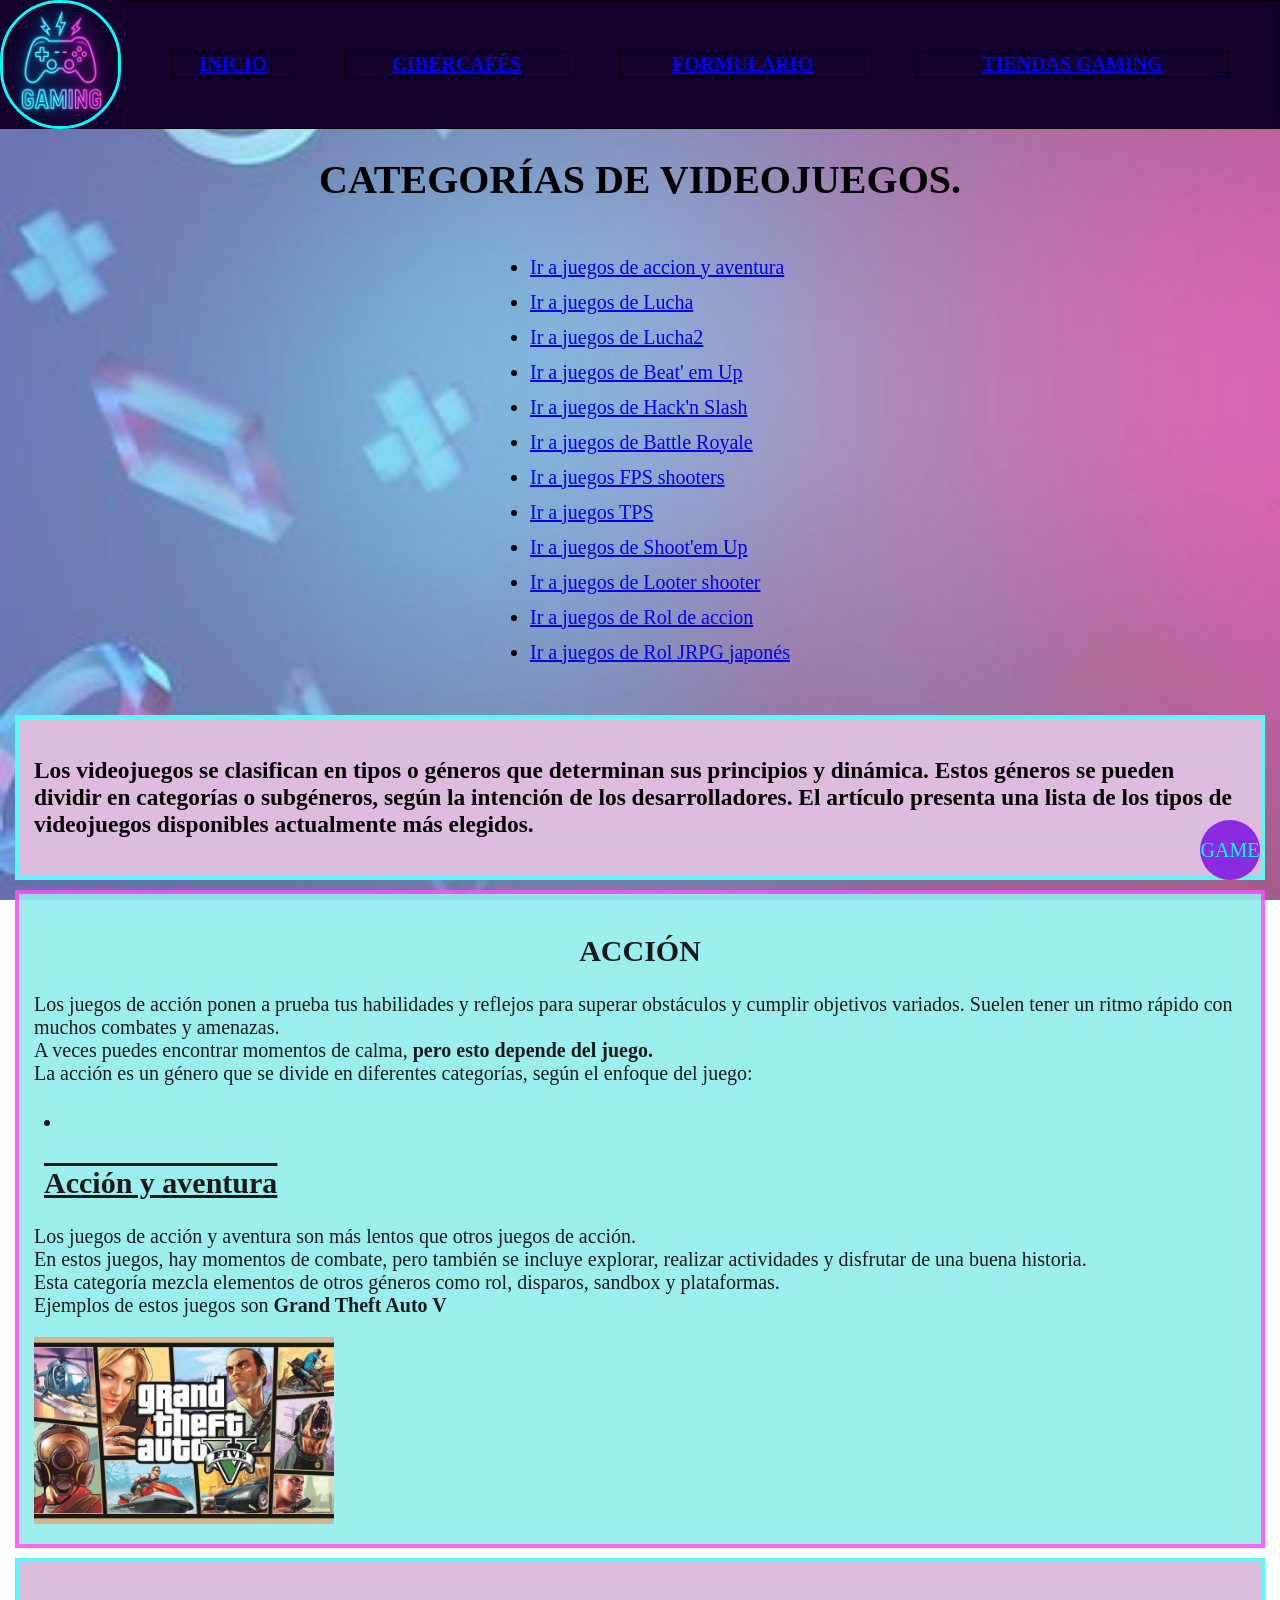
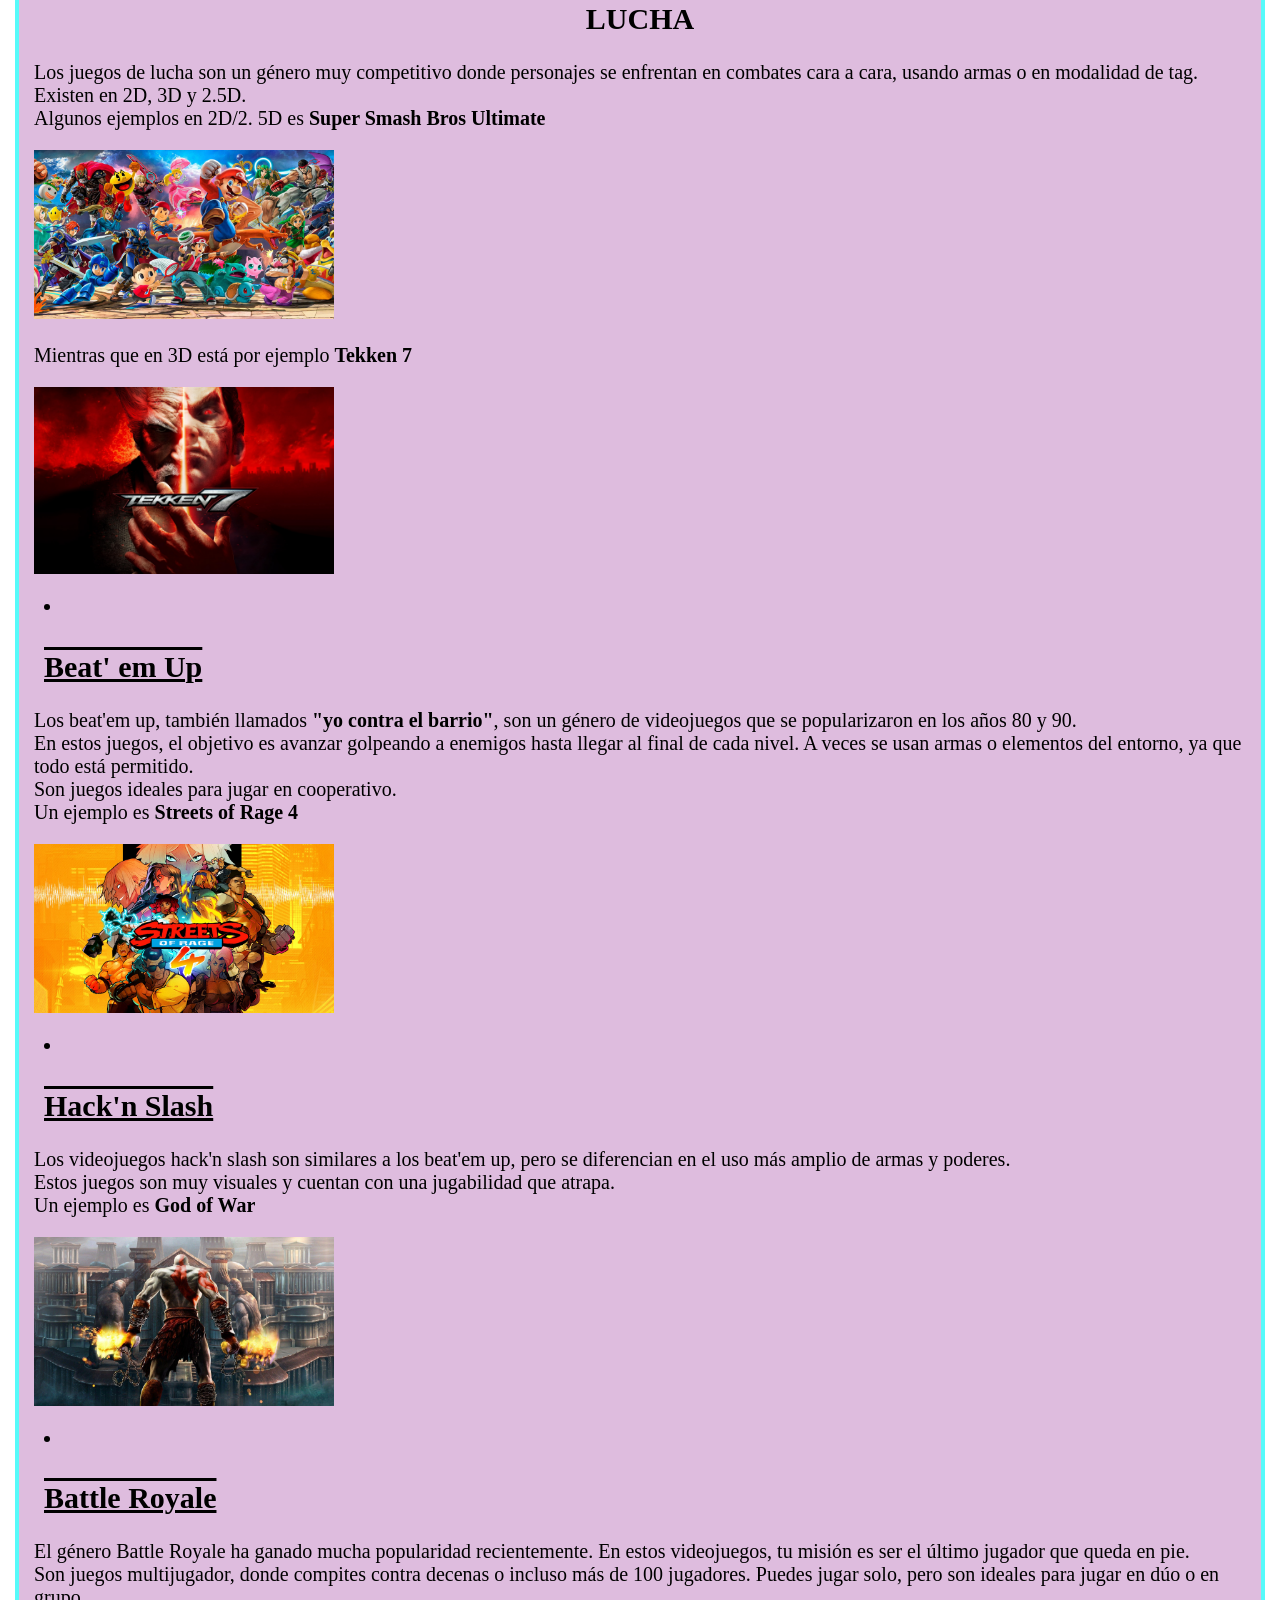
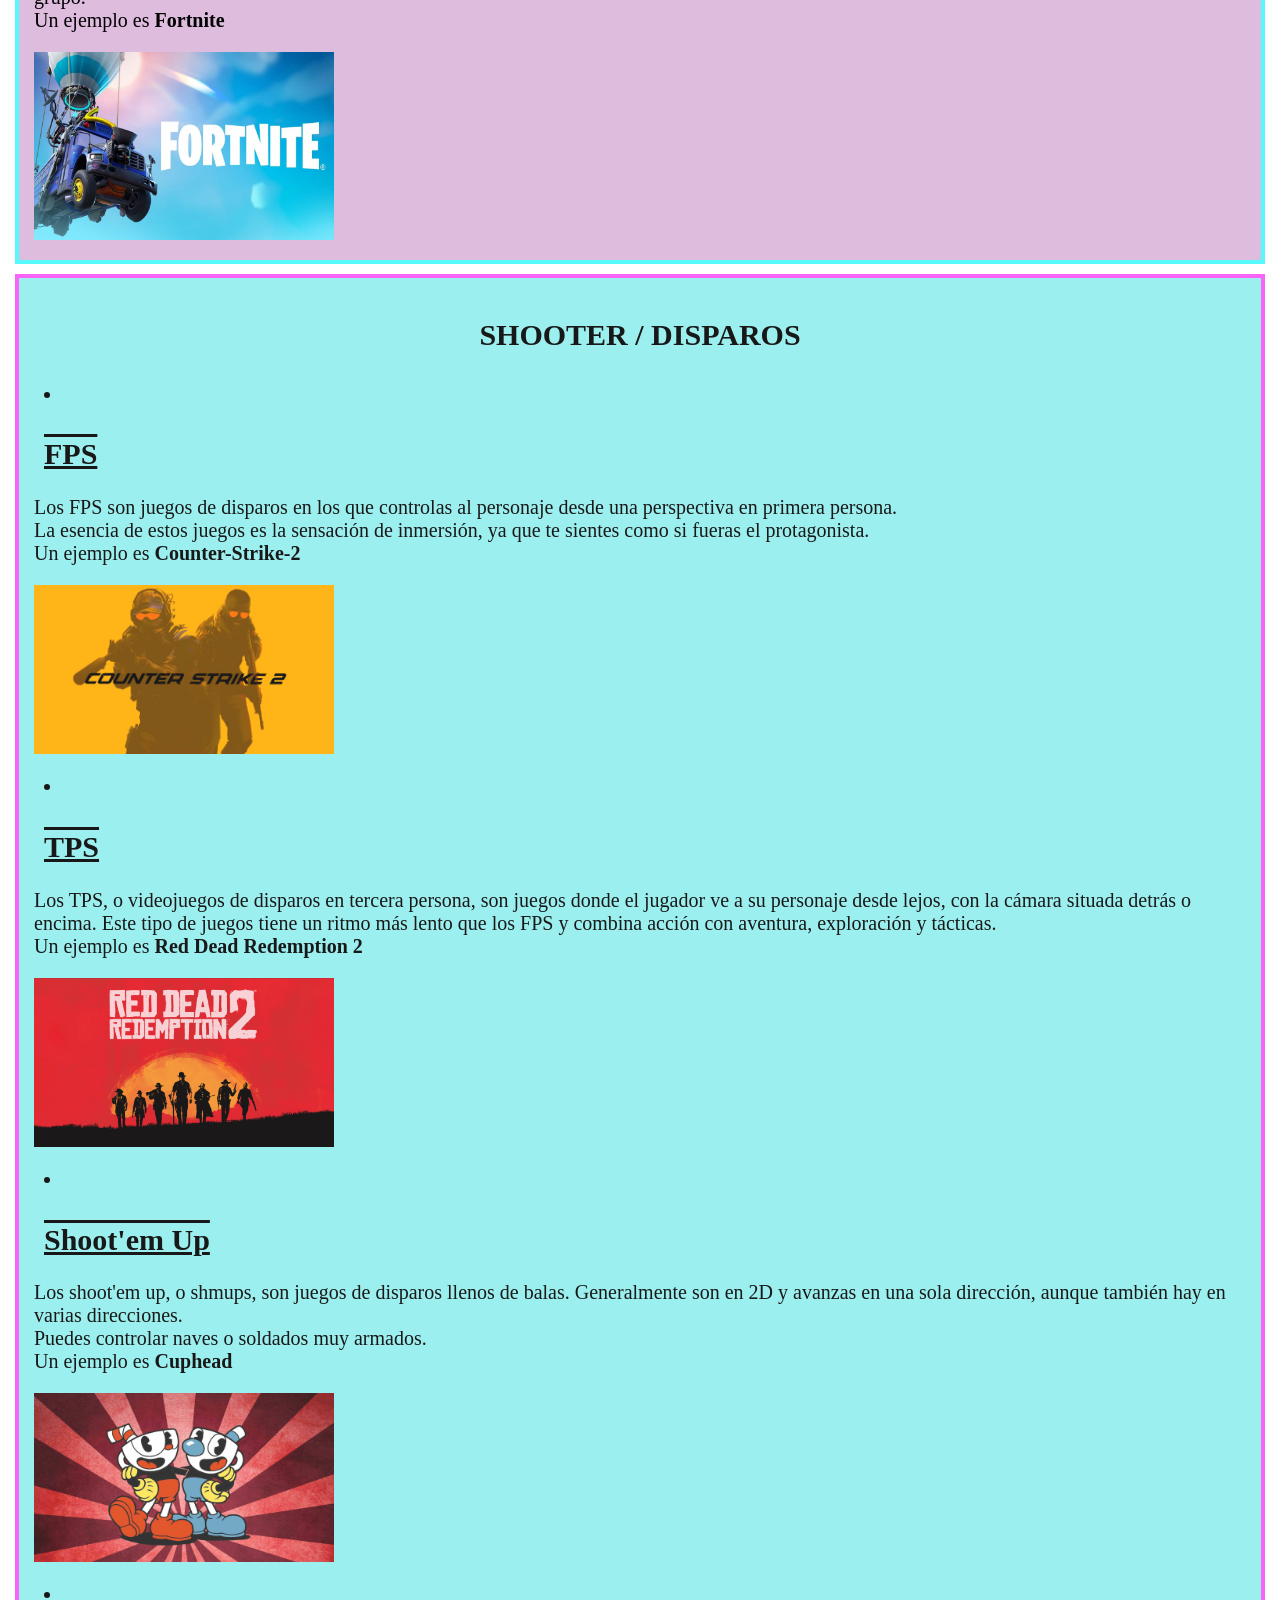
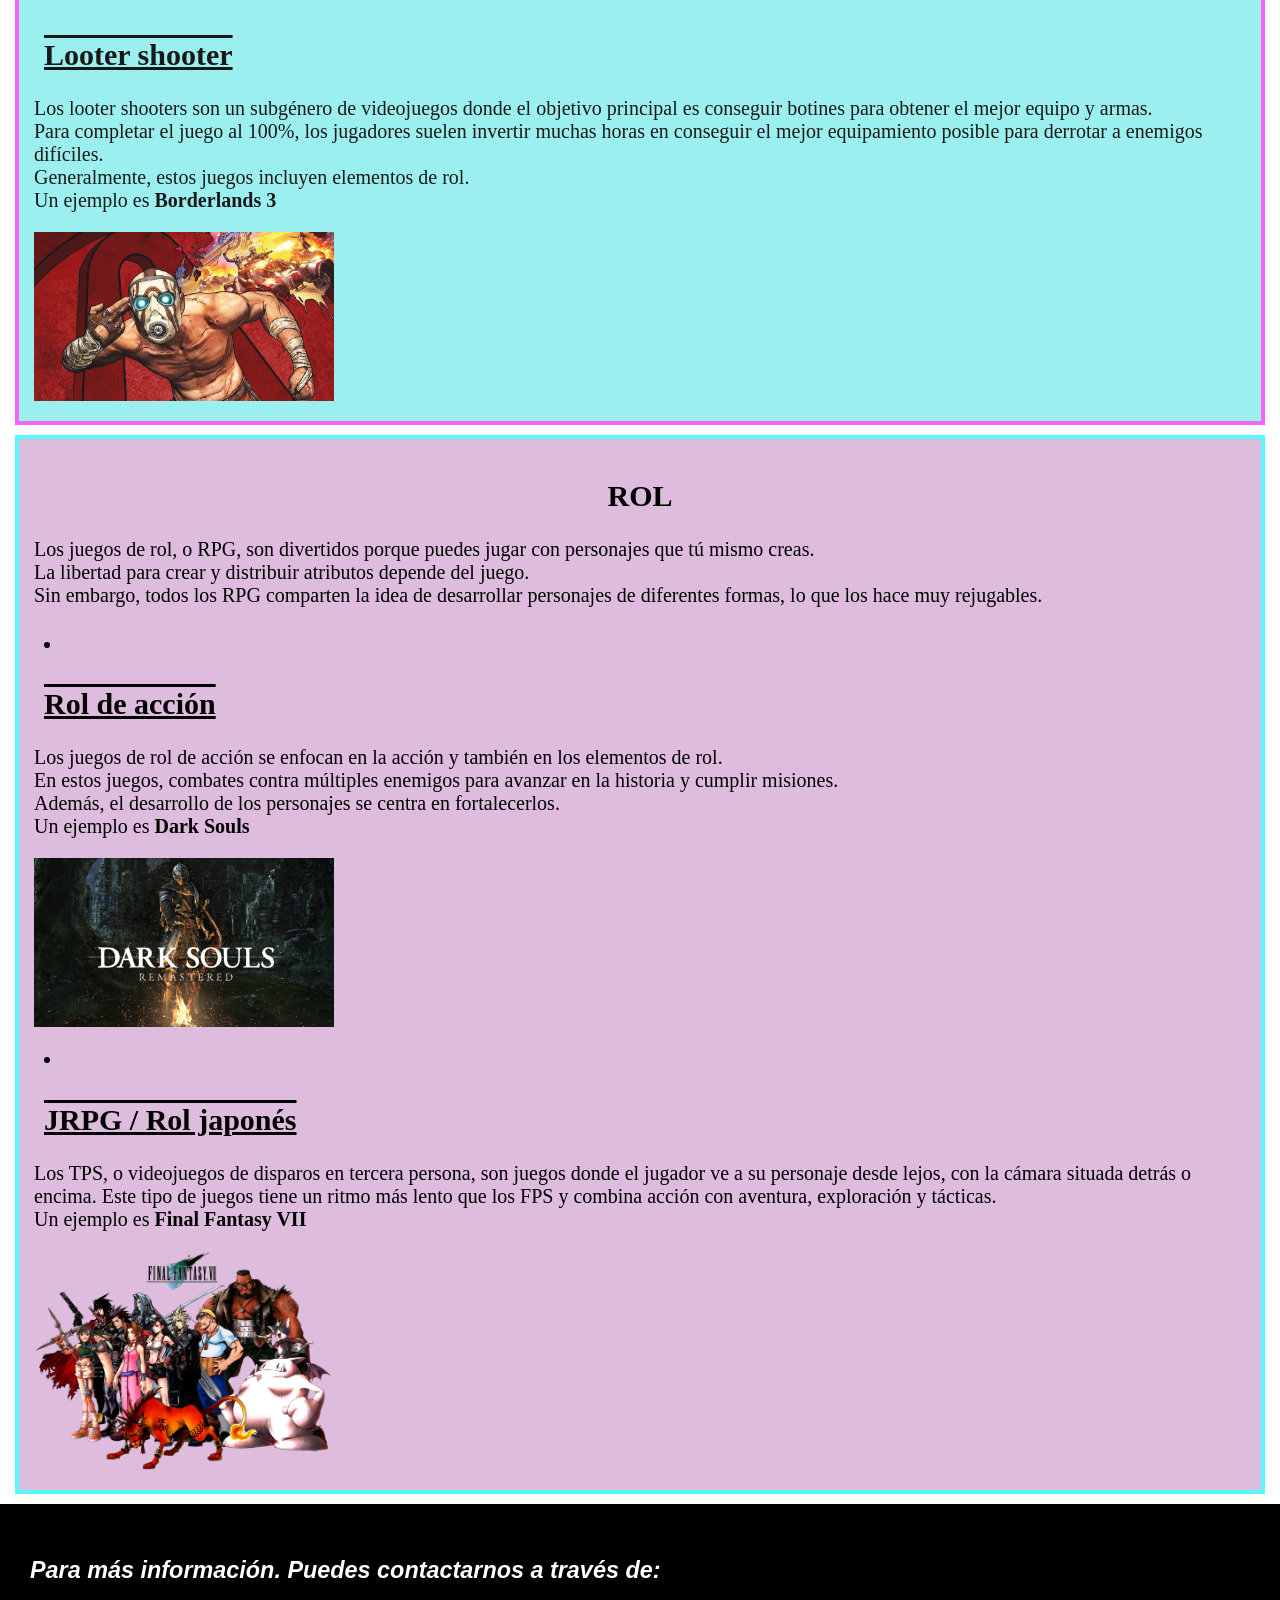
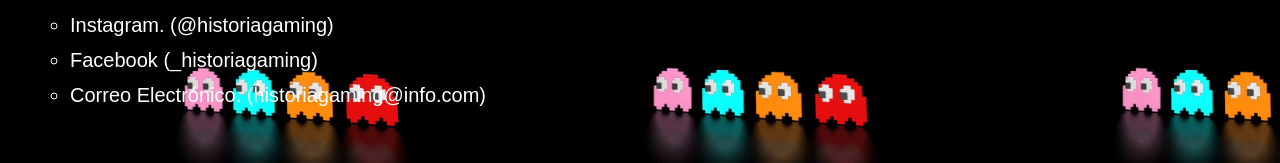
==== commit 981e0548: "me faltan aun cambios -.-" ====
--- a/categorias.html
+++ b/categorias.html
@@ -45,110 +45,122 @@
         </ul>
     </nav>
     <section>
+        <div class="contenido">
+            <div class="tarjetas">
     <!--Apartir de aqui escribo el html con sus titulos, parrafos y enlaces en las imagenes para dichos juego-->          
-        <h3>Los videojuegos se clasifican en tipos o géneros que determinan sus principios y dinámica. 
-        Estos géneros se pueden dividir en categorías o subgéneros, según la intención de los desarrolladores. 
-        El artículo presenta una lista de los tipos de videojuegos disponibles actualmente más elegidos.
-        </h3>
-        <h1>Acción</h1>
-        <p>Los juegos de acción ponen a prueba tus habilidades y reflejos para superar obstáculos y cumplir objetivos variados. 
-        Suelen tener un ritmo rápido con muchos combates y amenazas.<br> 
-        A veces puedes encontrar momentos de calma,<b> pero esto depende del juego.</b><br>
-        La acción es un género que se divide en diferentes categorías, según el enfoque del juego:</p>
-        <h2 id="GTA V">Acción y aventura</h2>
-        <p>Los juegos de acción y aventura son más lentos que otros juegos de acción.<br> 
-        En estos juegos, hay momentos de combate, pero también se incluye explorar, realizar actividades y disfrutar de una buena historia.<br> 
-        Esta categoría mezcla elementos de otros géneros como rol, disparos, sandbox y plataformas.<br> 
-        Ejemplos de estos juegos son <b>Grand Theft Auto V</b></p>
-        <a href="https://www.rockstargames.com/gta-v"><!-- Aqui es un ejemplo a la imagen de gta5 le añado que pueda ser clikeada para ir a su pagina oficial y asi con todas-->
-        <img src="/imagenes/gta5.jpg" width="300">
-        </a><br>
-        <h2 id="smash">Lucha</h2>
-        <p>Los juegos de lucha son un género muy competitivo donde personajes se enfrentan en combates cara a cara, usando armas o en modalidad de tag.<br> 
-        Existen en 2D, 3D y 2.5D.<br> 
-        Algunos ejemplos en 2D/2. 5D es <b>Super Smash Bros Ultimate</b><br></p>
-        <a href="https://www.smashbros.com/es_ES/">
-        <img src="/imagenes/smash.jpg" width="300" alt="smash"><br>
-        </a>
-        <p id="tekken7">Mientras que en 3D está por ejemplo <b>Tekken 7</b></p>
-        <a href="https://es.bandainamcoent.eu/tekken/tekken-7">
-        <img src="/imagenes/tekken7.jpg" width="300" alt="tekken7"><br>
-        </a>
-        <h2 id="street">Beat' em Up</h2>
-        <p>Los beat'em up, también llamados <b>"yo contra el barrio"</b>, son un género de videojuegos que se popularizaron en los años 80 y 90.<br> 
-        En estos juegos, el objetivo es avanzar golpeando a enemigos hasta llegar al final de cada nivel.
-        A veces se usan armas o elementos del entorno, ya que todo está permitido.<br> 
-        Son juegos ideales para jugar en cooperativo.<br>
-        Un ejemplo es <b>Streets of Rage 4</b></p>
-        <a href="https://www.streets4rage.com/">
-        <img src="/imagenes/street.jpg" width="300" alt="street"><br>
-        </a>
-        <h2 id="God_of_War">Hack'n Slash</h2>
-        <p>Los videojuegos hack'n slash son similares a los beat'em up, pero se diferencian en el uso más amplio de armas y poderes.<br> 
-        Estos juegos son muy visuales y cuentan con una jugabilidad que atrapa.<br>
-        Un ejemplo es <b>God of War</b></p>
-        <a href="https://store.steampowered.com/app/1593500/God_of_War/">
-        <img src="/imagenes/god.jpg" width="300" alt="God_of_War"><br>
-        </a>
-        <h2 id="fortnite">Battle Royale</h2>
-        <p>El género Battle Royale ha ganado mucha popularidad recientemente. 
-        En estos videojuegos, tu misión es ser el último jugador que queda en pie.<br> 
-        Son juegos multijugador, donde compites contra decenas o incluso más de 100 jugadores. 
-        Puedes jugar solo, pero son ideales para jugar en dúo o en grupo.<br>
-        Un ejemplo es <b>Fortnite</b></p>
-        <a href="https://www.fortnite.com/?lang=es-ES">
-        <img src="/imagenes/fortnite.jpg" width="300" alt="fortnite"><br>
-        </a>
-        <h1>Shooter / Juegos de disparos</h1>
-        <h2 id="Counter-Strike-2">FPS</h2>
-        <p>Los FPS son juegos de disparos en los que controlas al personaje desde una perspectiva en primera persona.<br> 
-        La esencia de estos juegos es la sensación de inmersión, ya que te sientes como si fueras el protagonista.<br>
-        Un ejemplo es <b>Counter-Strike-2</b></p>
-        <a href="https://www.counter-strike.net/home?l=spanish">
-        <img src="/imagenes/Counter-Strike-2.jpg" width="300" alt="Counter-Strike-2"><br>
-        </a>
-        <h2 id="red_dead_2">TPS</h2>
-        <p>Los TPS, o videojuegos de disparos en tercera persona, son juegos donde el jugador ve a su personaje desde lejos, con la cámara situada detrás o encima. 
-        Este tipo de juegos tiene un ritmo más lento que los FPS y combina acción con aventura, exploración y tácticas.<br>
-        Un ejemplo es <b>Red Dead Redemption 2</b></p>
-        <a href="https://www.rockstargames.com/reddeadredemption2/">
-        <img src="/imagenes/red_dead_2.jpg" width="300" alt="red_dead_2"><br>
-        </a>
-        <h2 id="cuphead">Shoot'em Up</h2>
-        <p>Los shoot'em up, o shmups, son juegos de disparos llenos de balas. 
-        Generalmente son en 2D y avanzas en una sola dirección, aunque también hay en varias direcciones.<br> 
-        Puedes controlar naves o soldados muy armados.<br>
-        Un ejemplo es <b>Cuphead</b></p>
-        <a href="https://store.steampowered.com/app/268910/Cuphead/">
-        <img src="/imagenes/cuphead.jpg" width="300" alt="cuphead"><br>
-        </a>
-        <h2 id="Borderlands_3">Looter shooter</h2>
-        <p>Los looter shooters son un subgénero de videojuegos donde el objetivo principal es conseguir botines para obtener el mejor equipo y armas.<br> 
-        Para completar el juego al 100%, los jugadores suelen invertir muchas horas en conseguir el mejor equipamiento posible para derrotar a enemigos difíciles.<br> 
-        Generalmente, estos juegos incluyen elementos de rol.<br>
-        Un ejemplo es <b>Borderlands 3</b></p>
-        <a href="https://store.steampowered.com/app/397540/Borderlands_3/">
-        <img src="/imagenes/borderlands_3.jpg" width="300" alt="borderlands_3"><br>
-        </a>
-        <h1>Rol</h1>
-        <p>Los juegos de rol, o RPG, son divertidos porque puedes jugar con personajes que tú mismo creas.<br> 
-        La libertad para crear y distribuir atributos depende del juego.<br> 
-        Sin embargo, todos los RPG comparten la idea de desarrollar personajes de diferentes formas, lo que los hace muy rejugables.</p>
-        <h2 id="Dark Souls">Rol de acción</h2>
-        <p>Los juegos de rol de acción se enfocan en la acción y también en los elementos de rol.<br> 
-        En estos juegos, combates contra múltiples enemigos para avanzar en la historia y cumplir misiones.<br> 
-        Además, el desarrollo de los personajes se centra en fortalecerlos.<br>
-        Un ejemplo es <b>Dark Souls</b></p>
-        <a href="https://es.bandainamcoent.eu/dark-souls/dark-souls">
-        <img src="/imagenes/dark-souls.jpg" width="300" alt="Dark Souls"><br>
-        </a>
-        <h2 id="Final Fantasy VII">JRPG / Rol japonés</h2>
-        <p>Los TPS, o videojuegos de disparos en tercera persona, son juegos donde el jugador ve a su personaje desde lejos, con la cámara situada detrás o encima. 
-        Este tipo de juegos tiene un ritmo más lento que los FPS y combina acción con aventura, exploración y tácticas.<br>
-        Un ejemplo es <b>Final Fantasy VII</b></p>
-        <a href="https://ffvii.square-enix-games.com/es">
-        <img src="/imagenes/final fantasyy vii.png" width="300" alt="Final Fantasy VII"><br>
-        </a>
+            <h3>Los videojuegos se clasifican en tipos o géneros que determinan sus principios y dinámica. 
+            Estos géneros se pueden dividir en categorías o subgéneros, según la intención de los desarrolladores. 
+            El artículo presenta una lista de los tipos de videojuegos disponibles actualmente más elegidos.
+            </h3>
+            </div>
+            <div class="tarjetas">
+            <h1 id="titulo">ACCIÓN</h1>
+            <p id="GTA V">Los juegos de acción ponen a prueba tus habilidades y reflejos para superar obstáculos y cumplir objetivos variados. 
+            Suelen tener un ritmo rápido con muchos combates y amenazas.<br> 
+            A veces puedes encontrar momentos de calma,<b> pero esto depende del juego.</b><br>
+            La acción es un género que se divide en diferentes categorías, según el enfoque del juego:</p>
+            <li id="subgenero"><h2>Acción y aventura</h2></li>
+            <p>Los juegos de acción y aventura son más lentos que otros juegos de acción.<br> 
+            En estos juegos, hay momentos de combate, pero también se incluye explorar, realizar actividades y disfrutar de una buena historia.<br> 
+            Esta categoría mezcla elementos de otros géneros como rol, disparos, sandbox y plataformas.<br> 
+            Ejemplos de estos juegos son <b>Grand Theft Auto V</b></p>
+            <a href="https://www.rockstargames.com/gta-v"><!-- Aqui es un ejemplo a la imagen de gta5 le añado que pueda ser clikeada para ir a su pagina oficial y asi con todas-->
+            <img src="/imagenes/gta5.jpg" width="300">
+            </a><br>
+            </div>
+            <div class="tarjetas">
+            <h1 id="titulo">LUCHA</h1>
+            <p>Los juegos de lucha son un género muy competitivo donde personajes se enfrentan en combates cara a cara, usando armas o en modalidad de tag.<br> 
+            Existen en 2D, 3D y 2.5D.<br> 
+            Algunos ejemplos en 2D/2. 5D es <b>Super Smash Bros Ultimate</b><br></p>
+            <a href="https://www.smashbros.com/es_ES/" id="smash">
+            <img src="/imagenes/smash.jpg" width="300" alt="smash"><br>
+            </a>
+            <p id="tekken7">Mientras que en 3D está por ejemplo <b>Tekken 7</b></p>
+            <a href="https://es.bandainamcoent.eu/tekken/tekken-7">
+            <img src="/imagenes/tekken7.jpg" width="300" alt="tekken7"><br>
+            </a>
+            <li id="subgenero"><h2>Beat' em Up</h2></li>
+            <p id="street">Los beat'em up, también llamados <b>"yo contra el barrio"</b>, son un género de videojuegos que se popularizaron en los años 80 y 90.<br> 
+            En estos juegos, el objetivo es avanzar golpeando a enemigos hasta llegar al final de cada nivel.
+            A veces se usan armas o elementos del entorno, ya que todo está permitido.<br> 
+            Son juegos ideales para jugar en cooperativo.<br>
+            Un ejemplo es <b>Streets of Rage 4</b></p>
+            <a href="https://www.streets4rage.com/">
+            <img src="/imagenes/street.jpg" width="300" alt="street"><br>
+            </a>
+            <li id="subgenero"><h2>Hack'n Slash</h2></li>
+            <p id="God_of_War">Los videojuegos hack'n slash son similares a los beat'em up, pero se diferencian en el uso más amplio de armas y poderes.<br> 
+            Estos juegos son muy visuales y cuentan con una jugabilidad que atrapa.<br>
+            Un ejemplo es <b>God of War</b></p>
+            <a href="https://store.steampowered.com/app/1593500/God_of_War/">
+            <img src="/imagenes/god.jpg" width="300" alt="God_of_War"><br>
+            </a>
+            <li id="subgenero"><h2>Battle Royale</h2></li>
+            <p id="fortnite">El género Battle Royale ha ganado mucha popularidad recientemente. 
+            En estos videojuegos, tu misión es ser el último jugador que queda en pie.<br> 
+            Son juegos multijugador, donde compites contra decenas o incluso más de 100 jugadores. 
+            Puedes jugar solo, pero son ideales para jugar en dúo o en grupo.<br>
+            Un ejemplo es <b>Fortnite</b></p>
+            <a href="https://www.fortnite.com/?lang=es-ES">
+            <img src="/imagenes/fortnite.jpg" width="300" alt="fortnite"><br>
+            </a>
+            </div>
+            <div class="tarjetas">
+            <h1 id="titulo">SHOOTER / DISPAROS</h1>
+            <li id="subgenero"><h2>FPS</h2></li>
+            <p id="Counter-Strike-2">Los FPS son juegos de disparos en los que controlas al personaje desde una perspectiva en primera persona.<br> 
+            La esencia de estos juegos es la sensación de inmersión, ya que te sientes como si fueras el protagonista.<br>
+            Un ejemplo es <b>Counter-Strike-2</b></p>
+            <a href="https://www.counter-strike.net/home?l=spanish">
+            <img src="/imagenes/Counter-Strike-2.jpg" width="300" alt="Counter-Strike-2"><br>
+            </a>
+            <li id="subgenero"><h2>TPS</h2></li>
+            <p id="red_dead_2">Los TPS, o videojuegos de disparos en tercera persona, son juegos donde el jugador ve a su personaje desde lejos, con la cámara situada detrás o encima. 
+            Este tipo de juegos tiene un ritmo más lento que los FPS y combina acción con aventura, exploración y tácticas.<br>
+            Un ejemplo es <b>Red Dead Redemption 2</b></p>
+            <a href="https://www.rockstargames.com/reddeadredemption2/">
+            <img src="/imagenes/red_dead_2.jpg" width="300" alt="red_dead_2"><br>
+            </a>
+            <li id="subgenero"><h2>Shoot'em Up</h2></li>
+            <p id="cuphead">Los shoot'em up, o shmups, son juegos de disparos llenos de balas. 
+            Generalmente son en 2D y avanzas en una sola dirección, aunque también hay en varias direcciones.<br> 
+            Puedes controlar naves o soldados muy armados.<br>
+            Un ejemplo es <b>Cuphead</b></p>
+            <a href="https://store.steampowered.com/app/268910/Cuphead/">
+            <img src="/imagenes/cuphead.jpg" width="300" alt="cuphead"><br>
+            </a>
+            <li id="subgenero"><h2>Looter shooter</h2></li>
+            <p id="Borderlands_3">Los looter shooters son un subgénero de videojuegos donde el objetivo principal es conseguir botines para obtener el mejor equipo y armas.<br> 
+            Para completar el juego al 100%, los jugadores suelen invertir muchas horas en conseguir el mejor equipamiento posible para derrotar a enemigos difíciles.<br> 
+            Generalmente, estos juegos incluyen elementos de rol.<br>
+            Un ejemplo es <b>Borderlands 3</b></p>
+            <a href="https://store.steampowered.com/app/397540/Borderlands_3/">
+            <img src="/imagenes/borderlands_3.jpg" width="300" alt="borderlands_3"><br>
+            </a>
+            </div>
+            <div class="tarjetas">
+            <h1 id="titulo">ROL</h1>
+            <p>Los juegos de rol, o RPG, son divertidos porque puedes jugar con personajes que tú mismo creas.<br> 
+            La libertad para crear y distribuir atributos depende del juego.<br> 
+            Sin embargo, todos los RPG comparten la idea de desarrollar personajes de diferentes formas, lo que los hace muy rejugables.</p>
+            <li id="subgenero"><h2>Rol de acción</h2></li>
+            <p id="Dark Souls">Los juegos de rol de acción se enfocan en la acción y también en los elementos de rol.<br> 
+            En estos juegos, combates contra múltiples enemigos para avanzar en la historia y cumplir misiones.<br> 
+            Además, el desarrollo de los personajes se centra en fortalecerlos.<br>
+            Un ejemplo es <b>Dark Souls</b></p>
+            <a href="https://es.bandainamcoent.eu/dark-souls/dark-souls">
+            <img src="/imagenes/dark-souls.jpg" width="300" alt="Dark Souls"><br>
+            </a>
+            <li id="subgenero"><h2>JRPG / Rol japonés</h2></li>
+            <p id="Final Fantasy VII">Los TPS, o videojuegos de disparos en tercera persona, son juegos donde el jugador ve a su personaje desde lejos, con la cámara situada detrás o encima. 
+            Este tipo de juegos tiene un ritmo más lento que los FPS y combina acción con aventura, exploración y tácticas.<br>
+            Un ejemplo es <b>Final Fantasy VII</b></p>
+            <a href="https://ffvii.square-enix-games.com/es">
+            <img src="/imagenes/final fantasyy vii.png" width="300" alt="Final Fantasy VII"><br>
+            </a>
+            </div>
+        </div>
     </section>
     <footer><!--Siempre acabamos con un footer-->
         <h3><i>Para más información. Puedes contactarnos a través de:</i></h3>
@@ -158,6 +170,6 @@
             <li>Correo Electrónico. (historiagaming@info.com)</li>
         </ul>
     </footer>
-     <div>GAMES</div>
+     <div class="boton">GAME</div>
     </body>
 </html>
--- a/estilos/estilos.css
+++ b/estilos/estilos.css
@@ -8,7 +8,6 @@
 background-attachment: fixed;
 background-repeat:no-repeat;
 font-size: 20px;
-background-color: rgb(224, 180, 233);
 }
 
 /*Aqui al pasar el cursor en las opciones de elección de la pagina pondra un fondo blanco*/
@@ -17,15 +16,18 @@
     background-color: white;
 }
 
+/*modificamos el logo*/
+
 .logo{
     border: 3px solid black;
     border-color: aqua;
     border-radius: 60px;
+    width: 9%;
 }
 
 /*Aqui creamos el estilo que va a tener nuestro circulo flotante por todas las paginas*/
 
-div{
+.boton{
     width: 60px;
     height: 60px;
     border-radius: 180%;
@@ -77,12 +79,6 @@
 }
 
 
-/*modificacion del ancho del logo*/
-
-.logo{
-    width: 9%;
-}
-
 /*ajuste de las tablas de navagacion superiores*/
 
 .paginas {
@@ -96,7 +92,6 @@
 
 
 
-
 /*INDEX*/
 
 /*añadido de bordes a cada lista, un display flex y un margen entre div*/
@@ -105,20 +100,16 @@
     background-color: rgb(222, 188, 222);
     border: 4px solid rgb(87, 250, 250);
     margin: 10px;
-    display: flex;
-    padding-bottom:40px;
-    padding-top:20;
+    padding: 15px;
 
 }
 
 .tarjetas:nth-child(even){
     background-color: rgb(146, 238, 238);
     border: 4px solid rgb(247, 84, 247);
+    opacity: 0.9;
     margin: 10px;
-    display: flex;
-    padding-bottom: 40px;
-    padding-top: 20px;
-
+    padding: 15px;
 }
 
 /*Colocacion del video y audio e imagen*/
@@ -145,7 +136,42 @@
 
 /*CATEGORIAS*/
 
+/*Margen para que no quede pegado al filo de la pagina*/
+
+.contenido{
+    margin: 5px;
+}
+
+/*Contenido centrado y con margenes*/
+
+.mismapagina{
+    display: flex;
+    justify-content: center;
+    margin-top: 25px;
+    margin-bottom: 25px;
+
+}
+
+/*Utilizamos la clase tarjetas del index para hacer el margen, el borde... */
+/*Ponemos todo los titulos al centro*/
+
+#titulo{
+    text-align: center;
+}
+
+#subgenero{
+    list-style-type: disc;
+    margin: 10px;
+    text-decoration: underline overline;
+}
+
 /*FORMULARIO*/
+form{
+    margin: 25px;
+    font-size: 17px;
+    font-family: Arial, Helvetica, sans-serif
+}
+
 
 
 /*CIBER*/
